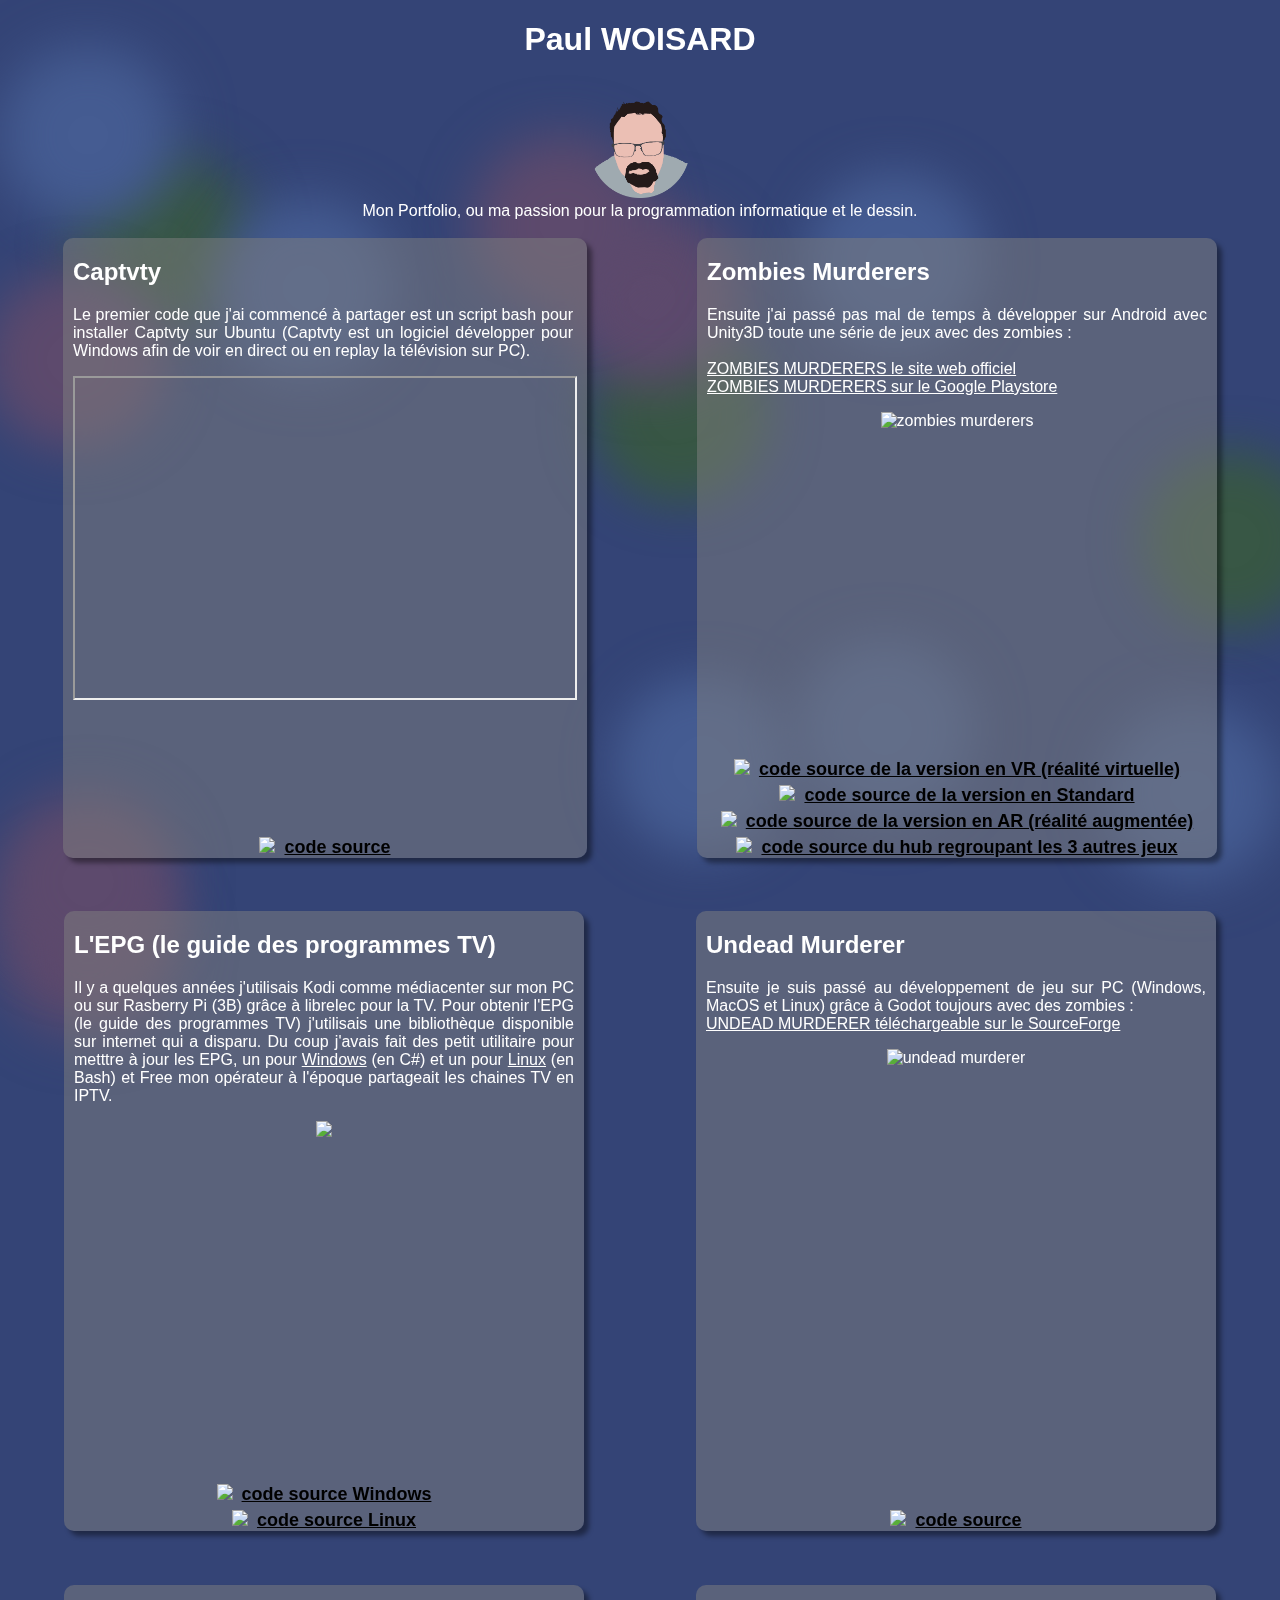
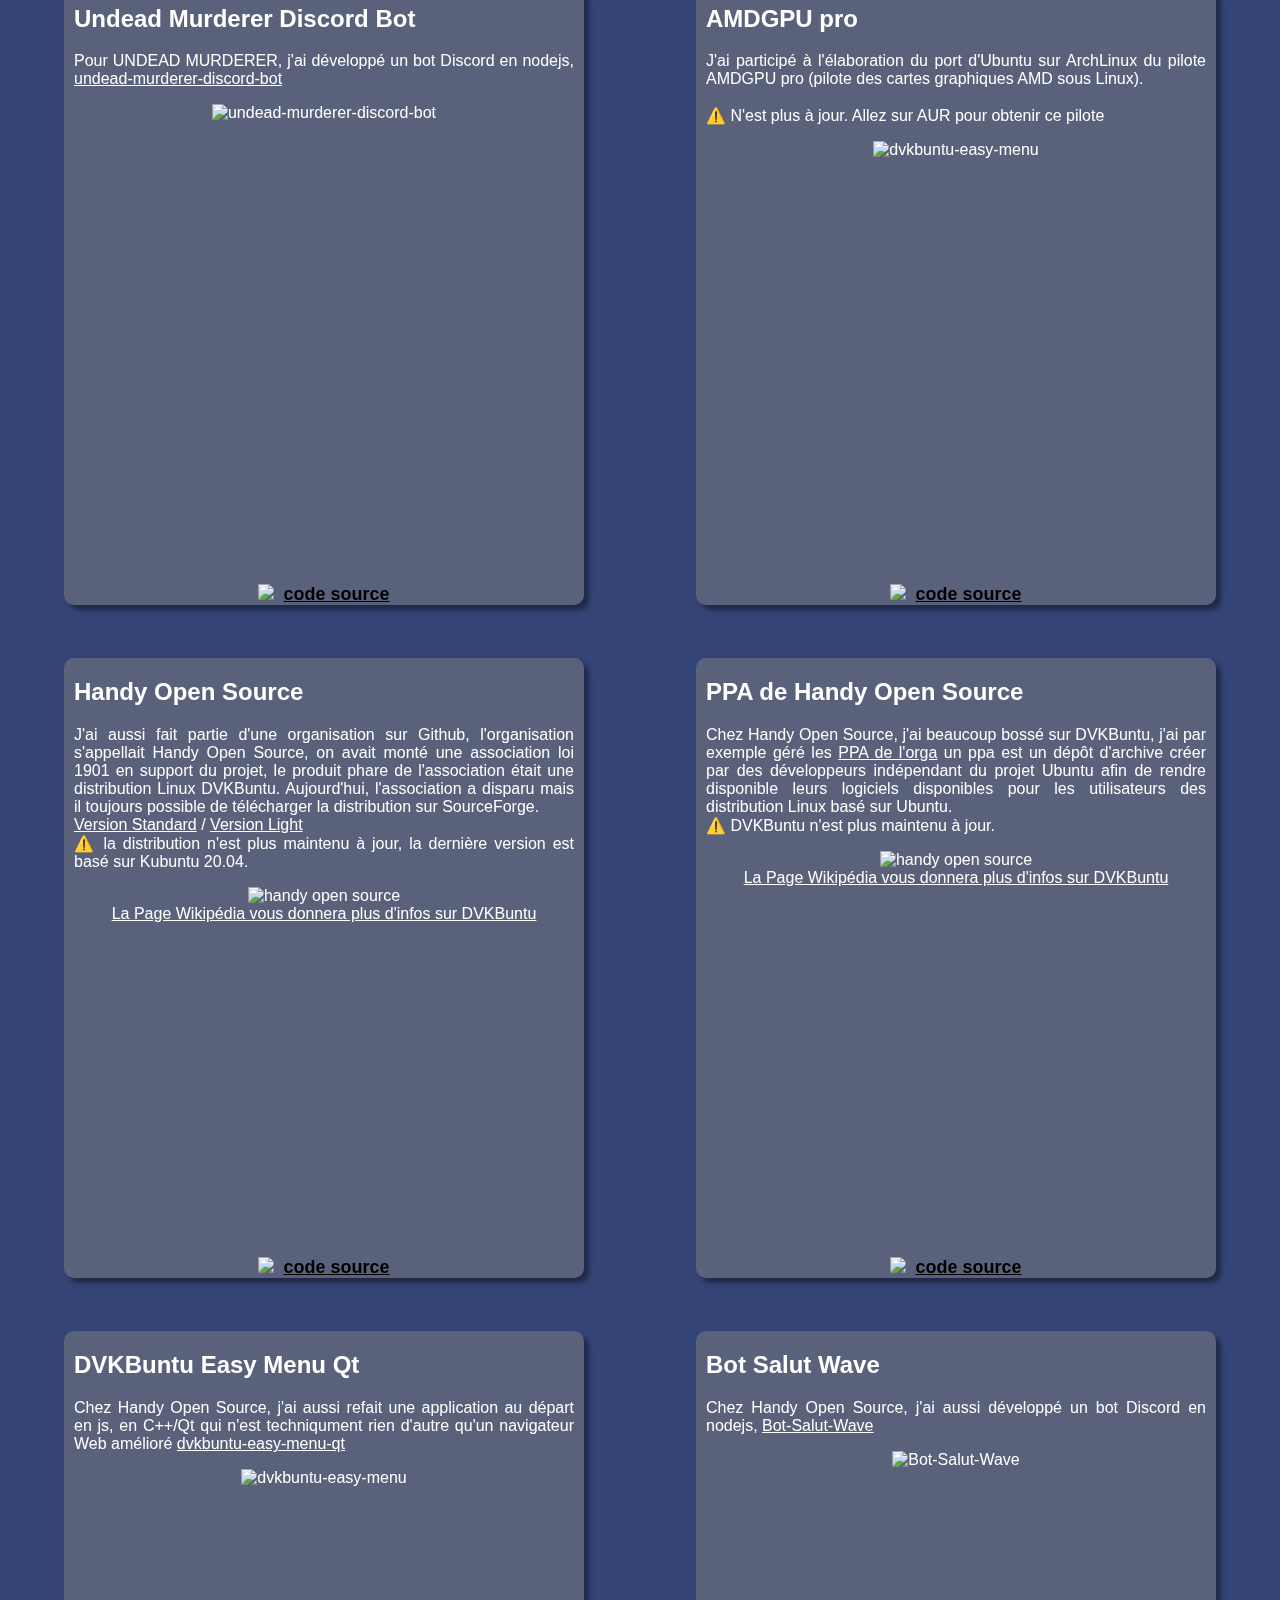
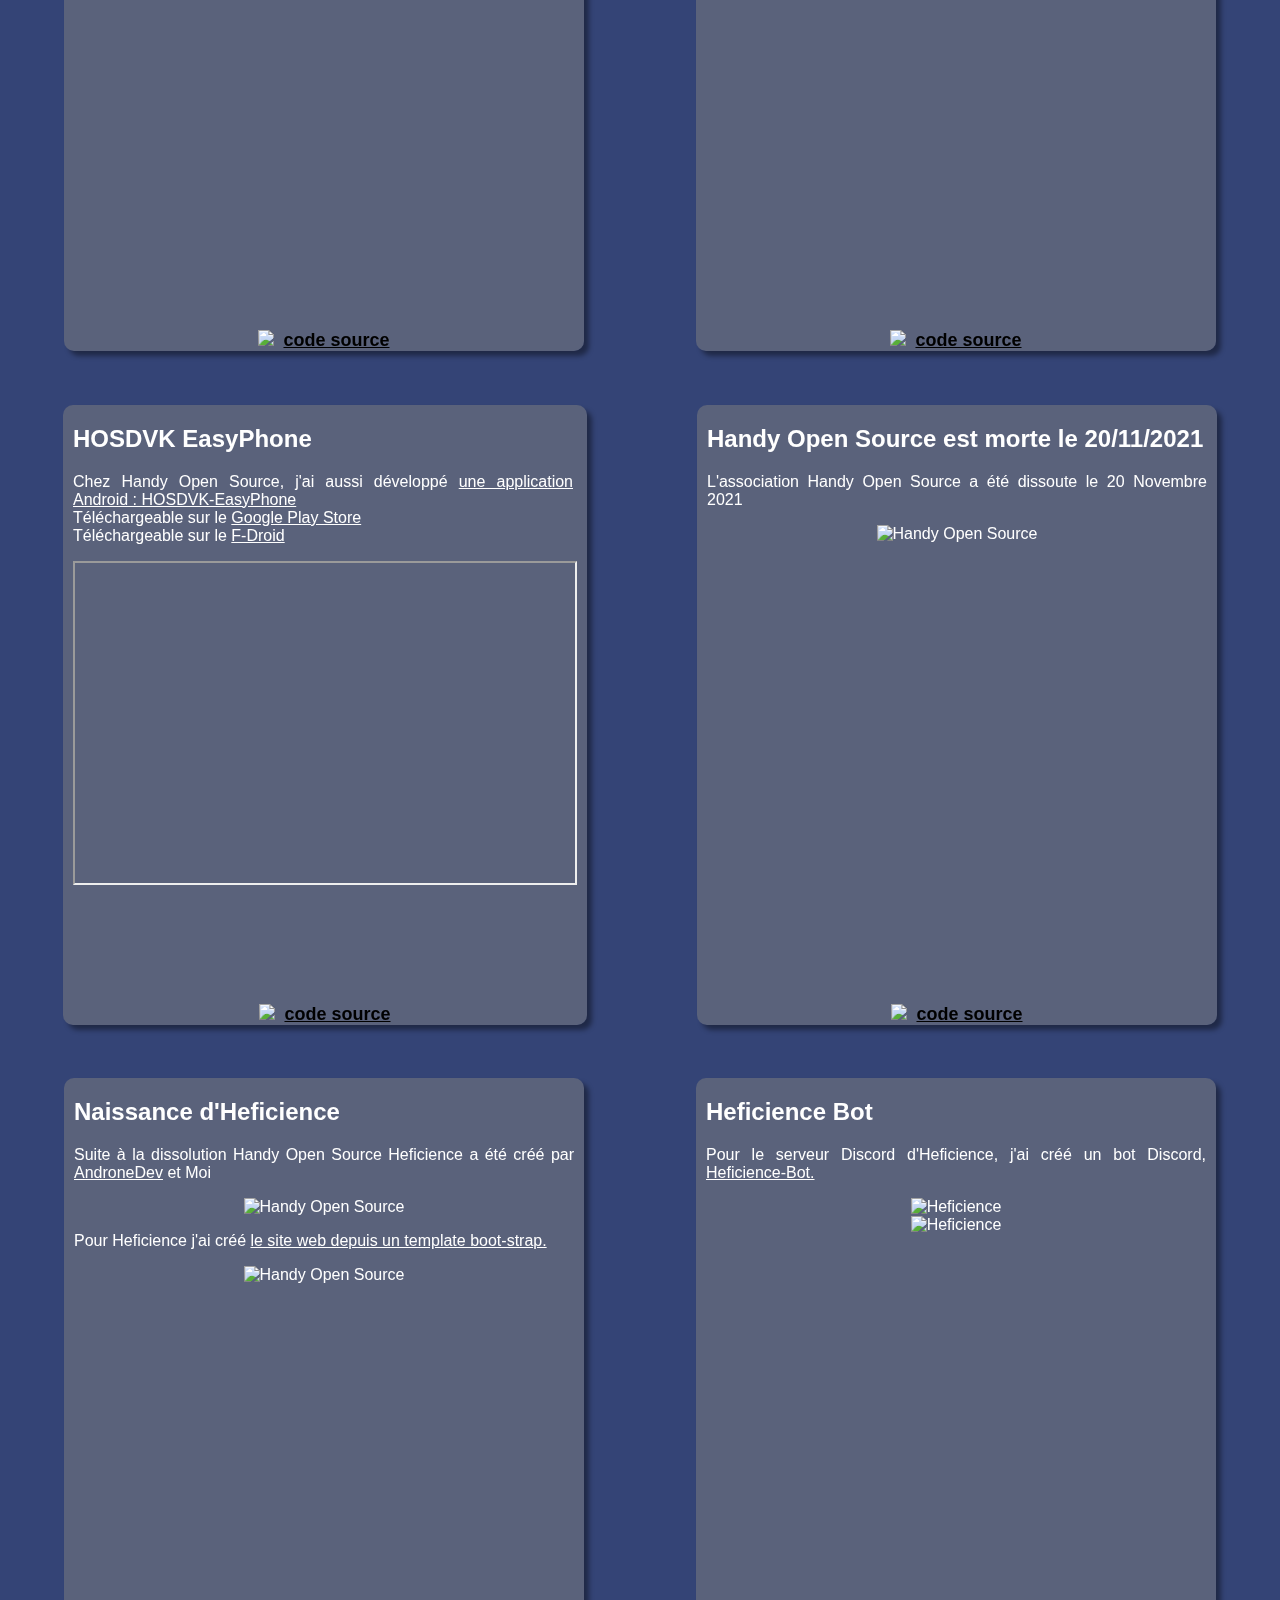
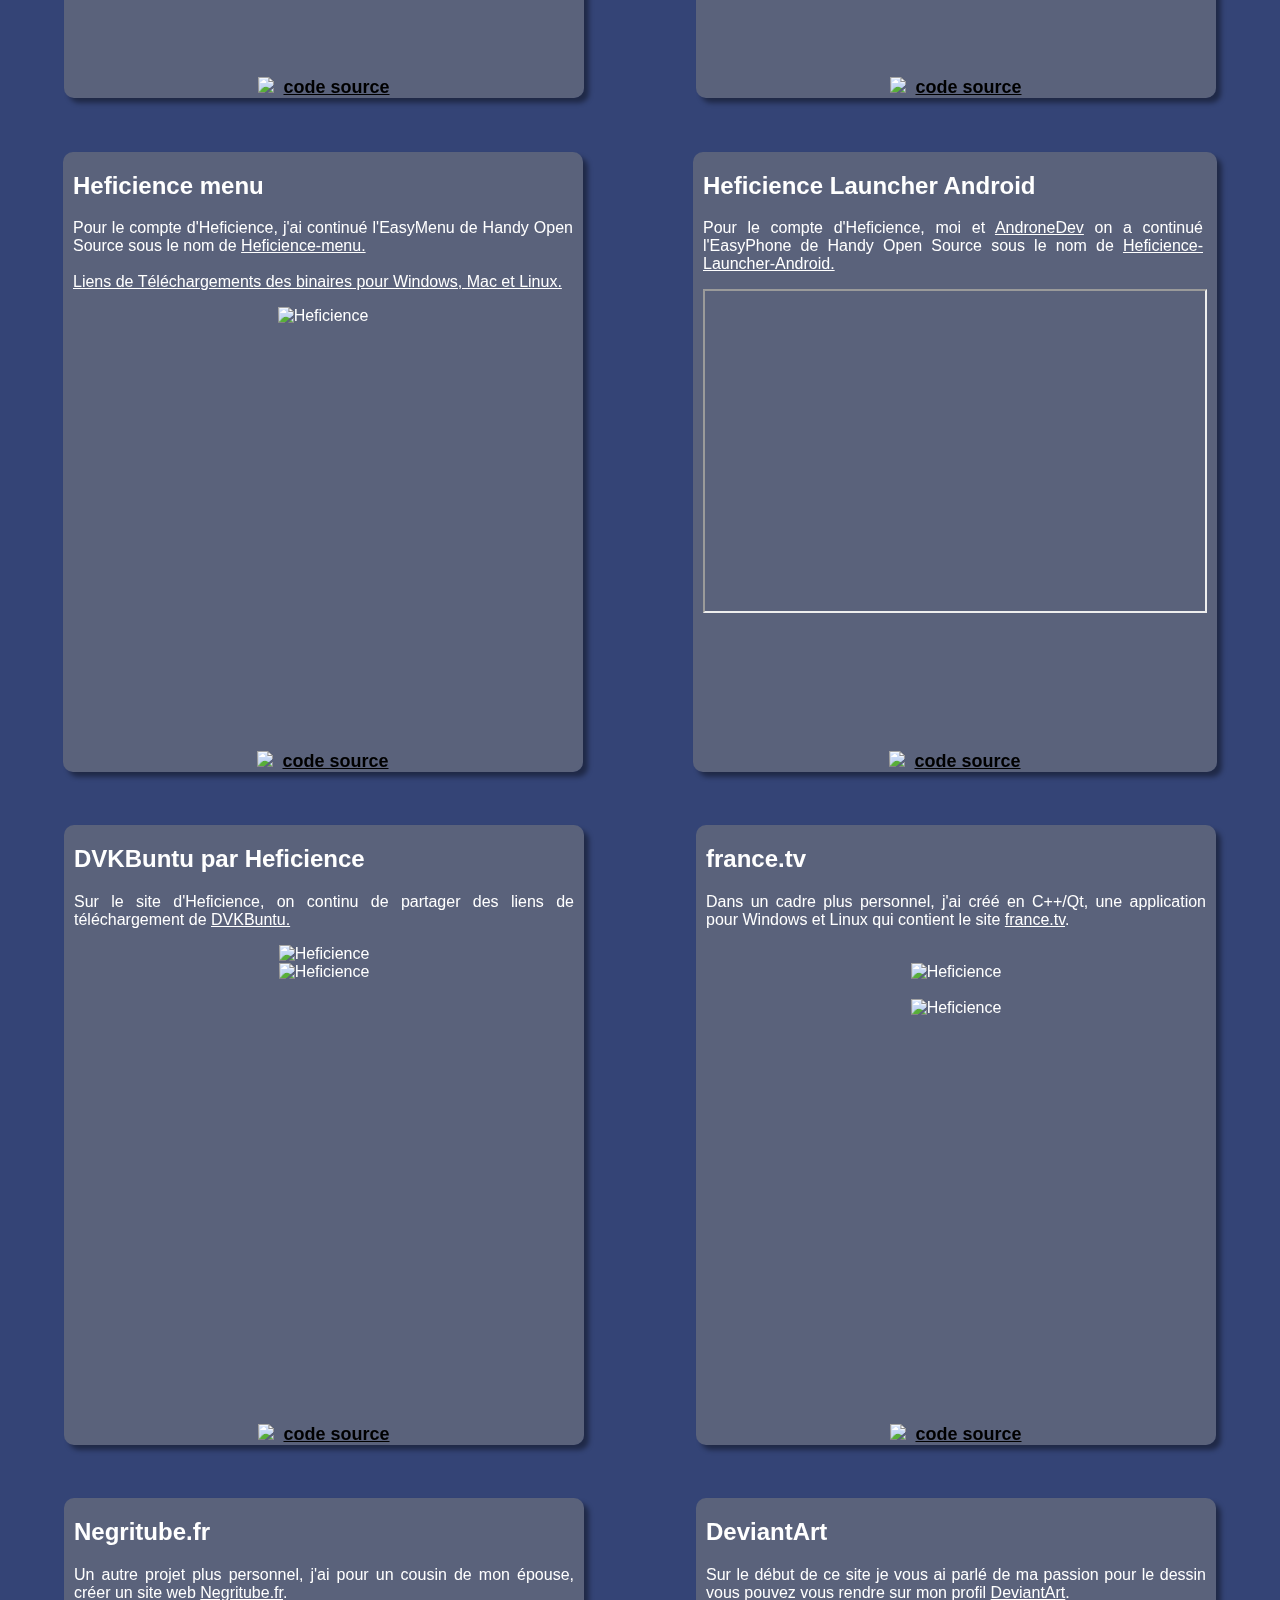
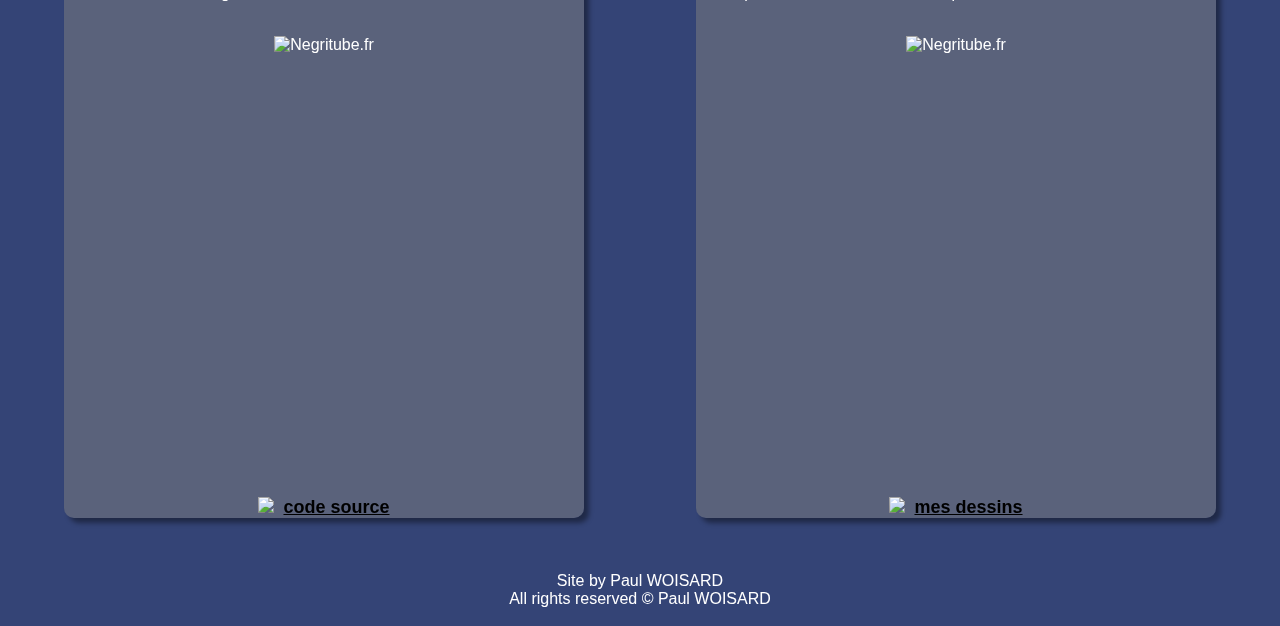
==== index.html @ 8d07e516 "Mise à Jour Reponsive" ====
<!DOCTYPE html>
<html>
  <head>
    <meta charset="utf-8">

    <!-- HTML Meta Tags -->
    <title>Mon portfolio !</title>
    <meta name="description" content="Découvrez mes passions.">
    <meta name="keywords" content="programmation" />
    <meta name="author" content="Paul WOISARD" />
    <meta name="theme-color" content="#1e3067" />

    <!-- Facebook Meta Tags -->
    <meta property="og:url" content="https://paulwoisard.fr/">
    <meta property="og:type" content="website">
    <meta property="og:title" content="Mon portfolio !">
    <meta property="og:description" content="Découvrez mes passions.">
    <meta property="og:image" content="https://paulluxwaffle.synology.me/Carte-og.png">

    <!-- Twitter Meta Tags -->
    <meta name="twitter:card" content="summary_large_image">
    <meta property="twitter:domain" content="paulwoisard.fr">
    <meta property="twitter:url" content="https://paulwoisard.fr/">
    <meta name="twitter:title" content="Mon portfolio !">
    <meta name="twitter:description" content="Découvrez mes passions.">
    <meta name="twitter:image" content="https://paulluxwaffle.synology.me/Carte-Twitter.png">

    <link rel="icon" type="image/png" href="assets/img/favicon.png" />
    <link href="assets/css/styles.css" rel="stylesheet" />
  </head>
  <body>
    <div class="mypage">
      <h1>Paul WOISARD</h1>
      <br>
      <img src="assets/img/favicon.png" alt="ma tête" width="100px" height="100px">
      <br>
      Mon Portfolio, ou ma passion pour la programmation informatique et le dessin.
      <br><br>
      <div class="element">
        <div class="under-element">
          <h2>Captvty</h2>
          <p>Le premier code que j'ai commencé à partager est un script bash pour installer Captvty sur Ubuntu
             (Captvty est un logiciel développer pour Windows afin de voir en direct ou en replay la télévision sur
             PC).
          </p>
          <iframe width="500" height="320" src="https://www.youtube.com/embed/a5CEMoGBehA"> </iframe>
          <div class="codesource">
            <a class="link-img-text" href="https://framagit.org/Paullux/captvty-script-installateur-pour-ubuntu" target="_blank">
              <img width="20px" src="https://framagit.org/uploads/-/system/appearance/header_logo/1/logo.svg">
              <div>
                code source
              </div>
            </a>
          </div>
        </div>
        <div class="under-element">
          <h2>Zombies Murderers</h2>
          <p>Ensuite j'ai passé pas mal de temps à développer sur Android avec Unity3D toute une série de jeux avec des zombies :
            <br>
            <br><a href="https://www.zombies-murderers.com/" target="_blank">ZOMBIES MURDERERS le site web officiel</a>
            <br><a href="https://play.google.com/store/apps/developer?id=Paullux+Waffle" target="_blank">ZOMBIES MURDERERS sur le Google Playstore</a>
          </p>
          <img width="500" src="https://www.zombies-murderers.com/images/pic02-01.jpg" alt="zombies murderers">
          <div class="codesource">
            <a class="link-img-text" href="https://framagit.org/Paullux/Zombies_Murderers_VR" target="_blank">
              <img width="20px" src="https://framagit.org/uploads/-/system/appearance/header_logo/1/logo.svg">
              <div>
                code source de la version en VR (réalité virtuelle)
              </div>
            </a>
            <a class="link-img-text" href="https://framagit.org/Paullux/Zombies_Murderers_Standard" target="_blank">
              <img width="20px" src="https://framagit.org/uploads/-/system/appearance/header_logo/1/logo.svg">
              <div>
                code source de la version en Standard
              </div>
            </a>
            <a class="link-img-text" href="https://framagit.org/Paullux/Zombies_Murderers_AR" target="_blank">
              <img width="20px" src="https://framagit.org/uploads/-/system/appearance/header_logo/1/logo.svg">
              <div>
                code source de la version en AR (réalité augmentée)
              </div>
            </a>
            <a class="link-img-text" href="https://framagit.org/Paullux/Zombies_Murderers_HUB" target="_blank">
              <img width="20px" src="https://framagit.org/uploads/-/system/appearance/header_logo/1/logo.svg">
              <div>
                code source du hub regroupant les 3 autres jeux
              </div>
            </a>
          </div>
        </div>
        <div class="under-element">
          <h2>L'EPG (le guide des programmes TV)</h2>
          <p>Il y a quelques années j'utilisais Kodi comme médiacenter sur mon PC ou sur Rasberry Pi (3B)
             grâce à librelec pour la TV. Pour obtenir l'EPG (le guide des programmes TV) j'utilisais une bibliothèque disponible sur internet qui a disparu.
             Du coup j'avais fait des petit utilitaire pour metttre à jour les EPG, un pour
             <a href="https://github.com/Paullux/Mise-jour-EPG-Windows" target="_blank">Windows</a> (en C#) et un pour
             <a href="https://github.com/Paullux/Mise-a-Jour-EPG-Linux" target="_blank">Linux</a> (en Bash)
              et Free mon opérateur à l'époque partageait les chaines TV en IPTV.
          </p>
          <img width="500" src="https://www.geekzone.fr/wp-content/uploads/2021/02/Kodi-IPTV.jpg"></img>
          <div class="codesource">
            <a class="link-img-text" href="https://github.com/Paullux/Mise-jour-EPG-Windows" target="_blank">
              <img width="20px" src="https://www.svgrepo.com/show/332084/github.svg">
              <div>
                code source Windows
              </div>
            </a>
            <a class="link-img-text" href="https://github.com/Paullux/Mise-a-Jour-EPG-Linux" target="_blank">
                <img width="20px" src="https://www.svgrepo.com/show/332084/github.svg">
                <div>
                  code source Linux
                </div>
            </a>
          </div>
        </div>
        <div class="under-element">
          <h2>Undead Murderer</h2>
          <p>Ensuite je suis passé au développement de jeu sur PC (Windows, MacOS et Linux) grâce à Godot toujours avec des zombies :
            <br><a href="https://sourceforge.net/projects/undead-murderer/files/latest/download" target="_blank">UNDEAD MURDERER téléchargeable sur le SourceForge</a>
          </p>
          <img width="500" src="https://framagit.org/Paullux/Undead_Murderer/raw/master/Images/ZombiesInNight.png" alt="undead murderer"></img>
          <div class="codesource">
            <a class="link-img-text" href="https://framagit.org/Paullux/undead-murderer---version-godot" target="_blank">
              <img width="20px" src="https://framagit.org/uploads/-/system/appearance/header_logo/1/logo.svg">
              <div>
                code source
              </div>
            </a>
          </div>
        </div>
        <div class="under-element">
          <h2>Undead Murderer Discord Bot</h2>
          <p>Pour UNDEAD MURDERER, j'ai développé un bot Discord en nodejs, <a href="https://github.com/Paullux/undead-murderer-discord-bot" target="_blank">undead-murderer-discord-bot</a>
          </p>
          <img width="500" src="https://camo.githubusercontent.com/5ff2768d8b76e44ec6e9a5849baa6f645c49b5c7ee5b465f94fc58f7aaeca00b/[base64]" alt="undead-murderer-discord-bot"></img>
          <div class="codesource">
            <a class="link-img-text" href="https://github.com/Paullux/undead-murderer-discord-bot" target="_blank">
              <img width="20px" src="https://www.svgrepo.com/show/332084/github.svg">
              <div>
                code source
              </div>
            </a>
          </div>
        </div>
        <div class="under-element">
          <h2>AMDGPU pro</h2>
          <p>J'ai participé à l'élaboration du port d'Ubuntu sur ArchLinux du pilote AMDGPU pro (pilote des cartes graphiques AMD sous Linux).
            <br><br>⚠️ N'est plus à jour. Allez sur AUR pour obtenir ce pilote
          </p>
          <img width="500" src="https://ubunlog.com/wp-content/uploads/2017/08/amdgpu-pro.jpg" alt="dvkbuntu-easy-menu"></img>
          <div class="codesource">
            <a class="link-img-text" href="https://github.com/Paullux/archlinux-amdgpu" target="_blank">
              <img width="20px" src="https://www.svgrepo.com/show/332084/github.svg">
              <div>
                code source
              </div>
            </a>
          </div>
        </div>
        <div class="under-element">
          <h2>Handy Open Source</h2>
          <p>J'ai aussi fait partie d'une organisation sur Github, l'organisation s'appellait Handy Open Source, on avait monté une association loi 1901 en support du projet, le produit phare de l'association était une distribution Linux DVKBuntu.
            Aujourd'hui, l'association a disparu mais il toujours possible de télécharger la distribution sur SourceForge.
            <br><a href="https://sourceforge.net/projects/dvkbuntu/" target="_blank">Version Standard</a>
             / <a href="https://sourceforge.net/projects/dvkbuntulight/" target="_blank">Version Light</a>
            <br>⚠️ la distribution n'est plus maintenu à jour, la dernière version est basé sur Kubuntu 20.04.
          </p>
          <img width="500" src="https://upload.wikimedia.org/wikipedia/commons/8/83/Bureau_de_Base.png" alt="handy open source"></img>
          <br><a href="https://fr.wikipedia.org/wiki/DVKBuntu" target="_blank">La Page Wikipédia vous donnera plus d'infos sur DVKBuntu</a>
          <div class="codesource">
            <a class="link-img-text" href="https://github.com/handyopensource" target="_blank">
              <img width="20px" src="https://www.svgrepo.com/show/332084/github.svg">
              <div>
                code source
              </div>
            </a>
          </div>
        </div>
        <div class="under-element">
          <h2>PPA de Handy Open Source</h2>
          <p>Chez Handy Open Source, j'ai beaucoup bossé sur DVKBuntu, j'ai par exemple géré les <a href="https://launchpad.net/~dvkbuntu/+archive/ubuntu/dvkbuntu-ppa-20.04" target="_blank">PPA de l'orga</a>
            un ppa est un dépôt d'archive créer par des développeurs indépendant du projet Ubuntu afin de rendre disponible leurs logiciels disponibles pour les utilisateurs des distribution Linux basé sur Ubuntu.
            <br>⚠️ DVKBuntu n'est plus maintenu à jour.
          </p>
          <img width="500" src="https://a.fsdn.com/con/app/proj/dvkbuntu/screenshots/Le%20Menu%20d%27Acceuil.png/max/max/1" alt="handy open source"></img>
          <br><a href="https://fr.wikipedia.org/wiki/DVKBuntu" target="_blank">La Page Wikipédia vous donnera plus d'infos sur DVKBuntu</a>
          <div class="codesource">
            <a class="link-img-text" href="https://github.com/handyopensource/dvkbuntu-ppa-1910" target="_blank">
              <img width="20px" src="https://www.svgrepo.com/show/332084/github.svg">
              <div>
                code source
              </div>
            </a>
          </div>
        </div>
        <div class="under-element">
          <h2>DVKBuntu Easy Menu Qt</h2>
          <p>Chez Handy Open Source, j'ai aussi refait une application au départ en js, en C++/Qt qui n'est techniqument rien d'autre qu'un navigateur Web amélioré <a href="https://github.com/Paullux/dvkbuntu-easy-menu-qt" alt="dvkbuntu-easy-menu">dvkbuntu-easy-menu-qt</a>
          </p>
          <img width="500" src="https://github.com/Paullux/dvkbuntu-easy-menu-qt/raw/main/Images/ImageDuMenu.png" alt="dvkbuntu-easy-menu"></img>
          <div class="codesource">
            <a class="link-img-text" href="https://github.com/Paullux/dvkbuntu-easy-menu-qt" target="_blank">
              <img width="20px" src="https://www.svgrepo.com/show/332084/github.svg">
              <div>
                code source
              </div>
            </a>
          </div>
        </div>
        <div class="under-element">
          <h2>Bot Salut Wave</h2>
          <p>Chez Handy Open Source, j'ai aussi développé un bot Discord en nodejs, <a href="https://github.com/handyopensource/Bot-Salut-Wave" target="_blank">Bot-Salut-Wave</a>
          </p>
          <img width="500" src="https://github.com/handyopensource/Bot-Salut-Wave/raw/main/Laurels_bot.png" alt="Bot-Salut-Wave"></img>
          <div class="codesource">
            <a class="link-img-text" href="https://github.com/handyopensource/Bot-Salut-Wave" target="_blank">
              <img width="20px" src="https://www.svgrepo.com/show/332084/github.svg">
              <div>
                code source
              </div>
            </a>
          </div>
        </div>
        <div class="under-element">
          <h2>HOSDVK EasyPhone</h2>
          <p>Chez Handy Open Source, j'ai aussi développé <a href="https://github.com/Paullux/HOSDVK-EasyPhone" target="_blank">une application Android : HOSDVK-EasyPhone</a>
            <br>Téléchargeable sur le <a href="https://play.google.com/store/apps/details?id=com.hos_dvk.easyphone.full" target="_blank">Google Play Store</a>
            <br>Téléchargeable sur le <a href="https://f-droid.org/packages/com.hos_dvk.easyphone.full/" target="_blank">F-Droid</a>
          </p>
          <iframe width="500" height="320" src="https://www.youtube.com/embed/5JRKCSUbZ9Y" alt="Bot-Salut-Wave"></iframe>
          <div class="codesource">
            <a class="link-img-text" href="https://github.com/Paullux/HOSDVK-EasyPhone" target="_blank">
              <img width="20px" src="https://www.svgrepo.com/show/332084/github.svg">
              <div>
                code source
              </div>
            </a>
          </div>
        </div>
        <div class="under-element">
          <h2>Handy Open Source est morte le 20/11/2021</h2>
          <p>L'association Handy Open Source a été dissoute le 20 Novembre 2021</p>
          <img width="320" src="https://avatars.githubusercontent.com/u/59876164?s=400&u=7f995726fc9bd7b9376cc1ebb200480628e5fe7e&v=4" alt="Handy Open Source"></img>
          <div class="codesource">
            <a class="link-img-text" href="https://github.com/handyopensource/" target="_blank">
              <img width="20px" src="https://www.svgrepo.com/show/332084/github.svg">
              <div>
                code source
              </div>
            </a>
          </div>
        </div>
        <div class="under-element">
          <h2>Naissance d'Heficience</h2>
          <p>Suite à la dissolution Handy Open Source Heficience a été créé par <a href="https://github.com/andronedev">AndroneDev</a> et Moi</p>
          <img width="280" src="https://user-images.githubusercontent.com/22844238/143687622-b0b46fc1-3ded-4ae1-acef-9207d053eedd.png" alt="Handy Open Source"></img>
          <p>Pour Heficience j'ai créé <a href="https://www.heficience.com/">le site web depuis un template boot-strap.</a></p>
          <img width="320" src="https://github.com/Heficience/heficience-site-web/raw/main/assets/img/PourReadMe.jpg" alt="Handy Open Source"></img>
          <div class="codesource">
            <a class="link-img-text" href="https://github.com/Heficience" target="_blank">
              <img width="20px" src="https://www.svgrepo.com/show/332084/github.svg">
              <div>
                code source
              </div>
            </a>
          </div>
        </div>
        <div class="under-element">
          <h2>Heficience Bot</h2>
          <p>Pour le serveur Discord d'Heficience, j'ai créé un bot Discord, <a href="https://www.heficience.com/">Heficience-Bot.</a></p>
          <img width="280" src="https://user-images.githubusercontent.com/22844238/143687622-b0b46fc1-3ded-4ae1-acef-9207d053eedd.png" alt="Heficience"></img>
          <br><img width="320" src="https://github.com/Heficience/Heficience-Bot/raw/main/Laurels_bot.png" alt="Heficience"></img>
          <div class="codesource">
            <a class="link-img-text" href="https://github.com/Heficience/Heficience-Bot" target="_blank">
              <img width="20px" src="https://www.svgrepo.com/show/332084/github.svg">
              <div>
                code source
              </div>
            </a>
          </div>
        </div>
        <div class="under-element">
          <h2>Heficience menu</h2>
          <p>Pour le compte d'Heficience, j'ai continué l'EasyMenu de Handy Open Source sous le nom de <a href="https://www.heficience.com/Heficience/Heficience-menu">Heficience-menu.</a>
            <br><br><a href="https://github.com/Heficience/Heficience-menu/releases/tag/4.20">Liens de Téléchargements des binaires pour Windows, Mac et Linux.</a>
          </p>
          <img width="500" src="https://github.com/Heficience/Heficience-menu/raw/main/Images/ImageDuMenu.png?width=1522&height=860" alt="Heficience"></img>
          <div class="codesource">
            <a class="link-img-text" href="https://github.com/Heficience/Heficience-menu" target="_blank">
              <img width="20px" src="https://www.svgrepo.com/show/332084/github.svg">
              <div>
                code source
              </div>
            </a>
          </div>
        </div>
        <div class="under-element">
          <h2>Heficience Launcher Android</h2>
          <p>Pour le compte d'Heficience, moi et <a href="https://androne.dev/">AndroneDev</a> on a continué l'EasyPhone de Handy Open Source sous le nom de <a href="https://github.com/Heficience/Heficience-Launcher-Android">Heficience-Launcher-Android.</a></p>
          <iframe width="500" height="320" src="https://paulluxwaffle.synology.me/heficience-android-phone.mp4" alt="Heficience"></iframe>
          <div class="codesource">
            <a class="link-img-text" href="https://github.com/Heficience/Heficience-Launcher-Android" target="_blank">
              <img width="20px" src="https://www.svgrepo.com/show/332084/github.svg">
              <div>
                code source
              </div>
            </a>
          </div>
        </div>
        <div class="under-element">
          <h2>DVKBuntu par Heficience</h2>
          <p>Sur le site d'Heficience, on continu de partager des liens de téléchargement de <a href="https://www.heficience.com/pages/reference.html#DVKBuntu">DVKBuntu.</a></p>
          <img width="380" src="https://paulluxwaffle.synology.me/DVKBUNTU.jpg" alt="Heficience"></img>
          <br><img width="380" src="https://a.fsdn.com/con/app/proj/dvkbuntu/screenshots/Bureau.png/max/max/1" alt="Heficience"></img>
          <div class="codesource">
            <a class="link-img-text" href="https://github.com/Heficience/Heficience-menu" target="_blank">
              <img width="20px" src="https://www.svgrepo.com/show/332084/github.svg">
              <div>
                code source
              </div>
            </a>
          </div>
        </div>
        <div class="under-element">
          <h2>france.tv</h2>
          <p>Dans un cadre plus personnel, j'ai créé en C++/Qt, une application pour Windows et Linux qui contient le site <a href="https://github.com/Paullux/FranceTV">france.tv</a>.</p>
          <br><img width="500" src="https://github.com/Paullux/FranceTV/raw/main/images/france-tv-white.svg" alt="Heficience"></img>
          <br><br><img width="500" src="https://github.com/Paullux/FranceTV/raw/main/images/Capture.png" alt="Heficience"></img>
          <div class="codesource">
            <a class="link-img-text" href="https://github.com/Paullux/FranceTV" target="_blank">
              <img width="20px" src="https://www.svgrepo.com/show/332084/github.svg">
              <div>
                code source
              </div>
            </a>
          </div>
        </div>
        <div class="under-element">
          <h2>Negritube.fr</h2>
          <p>Un autre projet plus personnel, j'ai pour un cousin de mon épouse, créer un site web <a href="https://negritube.fr">Negritube.fr</a>.</p>
          <br><img width="500" height="400px" src="https://negritube.fr/assets/img/Carte-Twitter.png" alt="Negritube.fr"></img>
          <div class="codesource">
            <a class="link-img-text" href="https://github.com/Paullux/Negritube.fr" target="_blank">
              <img width="20px" src="https://www.svgrepo.com/show/332084/github.svg">
              <div>
                code source
              </div>
            </a>
          </div>
        </div>
        <div class="under-element">
          <h2>DeviantArt</h2>
          <p>Sur le début de ce site je vous ai parlé de ma passion pour le dessin vous pouvez vous rendre sur mon profil <a href="https://www.deviantart.com/paulwoisard">DeviantArt</a>.</p>
          <br><img width="500" src="https://images-wixmp-ed30a86b8c4ca887773594c2.wixmp.com/f/bb10eb4e-696c-4a21-9954-bb2422729875/ddkr5ph-ff3d9edd-d325-4677-86f9-52cb1d9835b1.png?token=eyJ0eXAiOiJKV1QiLCJhbGciOiJIUzI1NiJ9.[base64].rpLLurEdtMXS7FPl_8sCwsJA7Lcfyw7TgZZriwLZEhQ" alt="Negritube.fr"></img>
          <div class="codesource">
            <a class="link-img-text" href="https://www.deviantart.com/paulwoisard" target="_blank">
              <img width="20px" src="https://upload.wikimedia.org/wikipedia/commons/3/36/DeviantArt_Logo2.svg">
              <div>
                mes dessins
              </div>
            </a>
          </div>
        </div>
      </div>
    </div>
    <footer>
      <br><br><br>
      Site by Paul WOISARD
      <br>All rights reserved © Paul WOISARD
    </footer>
    <div class="background">
      <span></span>
      <span></span>
      <span></span>
      <span></span>
      <span></span>
      <span></span>
      <span></span>
      <span></span>
      <span></span>
      <span></span>
      <span></span>
      <span></span>
      <span></span>
      <span></span>
      <span></span>
      <span></span>
      <span></span>
      <span></span>
      <span></span>
      <span></span>
    </div>
  </body>
</html>
---- assets/css/styles.css ----
body {
  background: rgba(30, 48, 103,.9);
  color: #fff;
  text-align: center;
  font-family: "Helvetica Neue", Helvetica, Arial, sans-serif;
}
.mypage {
  z-index: 1;
}
.element {
  display: flex;
  align-items: center;
  flex-flow: row wrap;
  justify-content:space-around;
  row-gap: 6ch;
}
.under-element {
  box-shadow: 5px 5px 5px rgba(0,0,0,.4);
  background-color: rgba(127,127,127,.5);
  border-radius: 10px;
  padding-left: 10px;
  padding-right: 10px;
  height: 620px;
  position:relative;
}
h2 {
  text-align: left;
}
p {
  width: 500px;
  text-align: justify;
}
a {
  color: #fff;
  text-decoration:underline;
}
a:visited {
  color: #fff;
  text-decoration: inherit;
}

.codesource {
  position:absolute;
  display: flex;
  flex-flow: column;
  bottom:0;
  left:0;
  right:0;
  gap: 5px;
}

.link-img-text {
  font-size: 18px;
  font-weight: bold;
  display: flex;
  flex-flow: row nowrap;
  column-gap: 5px;
  width: fit-content;
  margin-left:auto;
  margin-right:auto;
  color: #000 !important;
}

footer {
  text-align: center;
  height:100px;
}

@keyframes move {
    100% {
        transform: translate3d(0, 0, 1px) rotate(360deg);
    }
}

.background {
    width: 100vw;
    min-height: 100vh;
    top: 0;
    left: 0;
    position: fixed;
    z-index: -1;
}

.background span {
    width: 20vmin;
    height: 20vmin;
    border-radius: 20vmin;
    backface-visibility: hidden;
    position: absolute;
    animation: move;
    animation-duration: 45;
    animation-timing-function: linear;
    animation-iteration-count: infinite;
}


.background span:nth-child(0) {
    color: #5d4a6d;
    top: 29%;
    left: 30%;
    animation-duration: 15s;
    animation-delay: -20s;
    transform-origin: -10vw -21vh;
    box-shadow: 40vmin 0 5.428948421322606vmin currentColor;
}
.background span:nth-child(1) {
    color: #455c92;
    top: 75%;
    left: 76%;
    animation-duration: 20s;
    animation-delay: -10s;
    transform-origin: -3vw 1vh;
    box-shadow: -40vmin 0 5.229540445019192vmin currentColor;
}
.background span:nth-child(2) {
    color: #5d4a6d;
    top: 75%;
    left: 84%;
    animation-duration: 37s;
    animation-delay: -39s;
    transform-origin: 1vw 5vh;
    box-shadow: 40vmin 0 5.179104828199444vmin currentColor;
}
.background span:nth-child(3) {
    color: #5d4a6d;
    top: 95%;
    left: 28%;
    animation-duration: 33s;
    animation-delay: -11s;
    transform-origin: -8vw 7vh;
    box-shadow: -40vmin 0 5.894851931548671vmin currentColor;
}
.background span:nth-child(4) {
    color: #385745;
    top: 36%;
    left: 18%;
    animation-duration: 22s;
    animation-delay: -6s;
    transform-origin: 6vw 15vh;
    box-shadow: 40vmin 0 5.169992261521335vmin currentColor;
}
.background span:nth-child(5) {
    color: #385745;
    top: 17%;
    left: 34%;
    animation-duration: 47s;
    animation-delay: -12s;
    transform-origin: -20vw 9vh;
    box-shadow: -40vmin 0 5.8136920247018vmin currentColor;
}
.background span:nth-child(6) {
    color: #5d4a6d;
    top: 34%;
    left: 77%;
    animation-duration: 43s;
    animation-delay: -28s;
    transform-origin: -10vw -13vh;
    box-shadow: 40vmin 0 5.662453278512452vmin currentColor;
}
.background span:nth-child(7) {
    color: #385745;
    top: 50%;
    left: 61%;
    animation-duration: 21s;
    animation-delay: -50s;
    transform-origin: 22vw 6vh;
    box-shadow: 40vmin 0 5.289284614517125vmin currentColor;
}
.background span:nth-child(8) {
    color: #455c92;
    top: 71%;
    left: 34%;
    animation-duration: 18s;
    animation-delay: -16s;
    transform-origin: 17vw -7vh;
    box-shadow: 40vmin 0 5.475724096601161vmin currentColor;
}
.background span:nth-child(9) {
    color: #455c92;
    top: 72%;
    left: 7%;
    animation-duration: 33s;
    animation-delay: -31s;
    transform-origin: 23vw 22vh;
    box-shadow: -40vmin 0 5.703747715686548vmin currentColor;
}
.background span:nth-child(10) {
    color: #455c92;
    top: 78%;
    left: 58%;
    animation-duration: 24s;
    animation-delay: -38s;
    transform-origin: 16vw 2vh;
    box-shadow: 40vmin 0 5.770951935083779vmin currentColor;
}
.background span:nth-child(11) {
    color: #385745;
    top: 36%;
    left: 94%;
    animation-duration: 19s;
    animation-delay: -32s;
    transform-origin: 7vw 5vh;
    box-shadow: 40vmin 0 5.972619623339696vmin currentColor;
}
.background span:nth-child(12) {
    color: #5d4a6d;
    top: 23%;
    left: 72%;
    animation-duration: 48s;
    animation-delay: -45s;
    transform-origin: 12vw 4vh;
    box-shadow: -40vmin 0 5.658429206815516vmin currentColor;
}
.background span:nth-child(13) {
    color: #455c92;
    top: 22%;
    left: 45%;
    animation-duration: 41s;
    animation-delay: -18s;
    transform-origin: -24vw -18vh;
    box-shadow: -40vmin 0 5.670468155593069vmin currentColor;
}
.background span:nth-child(14) {
    color: #455c92;
    top: 5%;
    left: 28%;
    animation-duration: 14s;
    animation-delay: -13s;
    transform-origin: 21vw 19vh;
    box-shadow: -40vmin 0 5.864529360263337vmin currentColor;
}
.background span:nth-child(15) {
    color: #5d4a6d;
    top: 30%;
    left: 27%;
    animation-duration: 13s;
    animation-delay: -27s;
    transform-origin: -3vw -1vh;
    box-shadow: -40vmin 0 5.327795298815813vmin currentColor;
}
.background span:nth-child(16) {
    color: #5d4a6d;
    top: 15%;
    left: 65%;
    animation-duration: 40s;
    animation-delay: -43s;
    transform-origin: 11vw 25vh;
    box-shadow: -40vmin 0 5.773514573190397vmin currentColor;
}
.background span:nth-child(17) {
    color: #5d4a6d;
    top: 88%;
    left: 28%;
    animation-duration: 25s;
    animation-delay: -11s;
    transform-origin: 16vw -3vh;
    box-shadow: -40vmin 0 5.52997818230264vmin currentColor;
}
.background span:nth-child(18) {
    color: #5d4a6d;
    top: 27%;
    left: 3%;
    animation-duration: 40s;
    animation-delay: -38s;
    transform-origin: 1vw 12vh;
    box-shadow: -40vmin 0 5.787045592485649vmin currentColor;
}
.background span:nth-child(19) {
    color: #455c92;
    top: 19%;
    left: 91%;
    animation-duration: 11s;
    animation-delay: -40s;
    transform-origin: 5vw -5vh;
    box-shadow: -40vmin 0 5.260421957181702vmin currentColor;
}

@media screen and (max-width: 1084px) {
  body {
    font-size: 48px;
  }
  p {
    width: 90vw;
    text-align: justify;
    font-size: 48px;
  }
  .under-element {
    height: 1800px;
    width: 90vw;
    box-shadow: 12px 12px 12px rgba(0,0,0,.4);
    border-radius: 20px;
  }
  .under-element img {
    width: 95% !important;
  }
  .under-element iframe {
    width: 95% !important;
    height : 28%;
  }
  .link-img-text {
    font-size: 48px !important;
    padding-bottom: 10px;
  }
  .link-img-text img {
    width: 48px !important;
  }

}
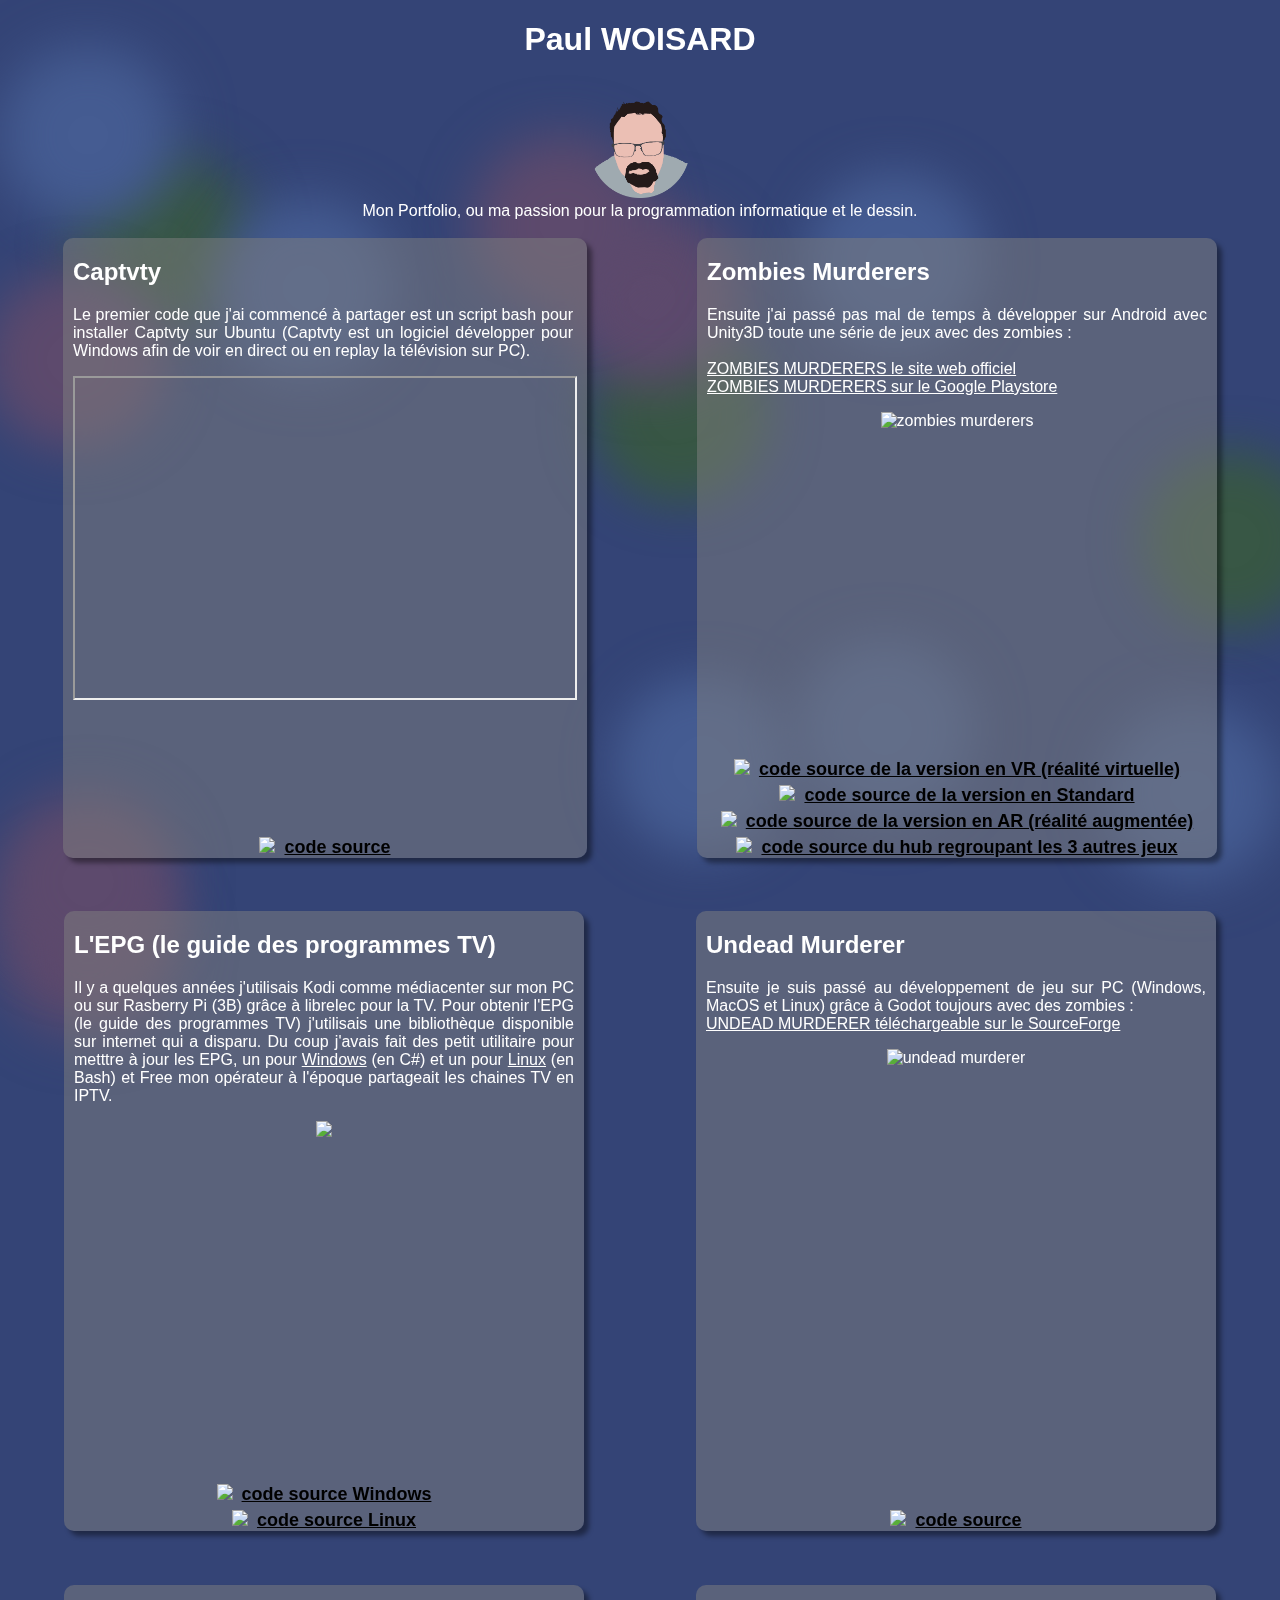
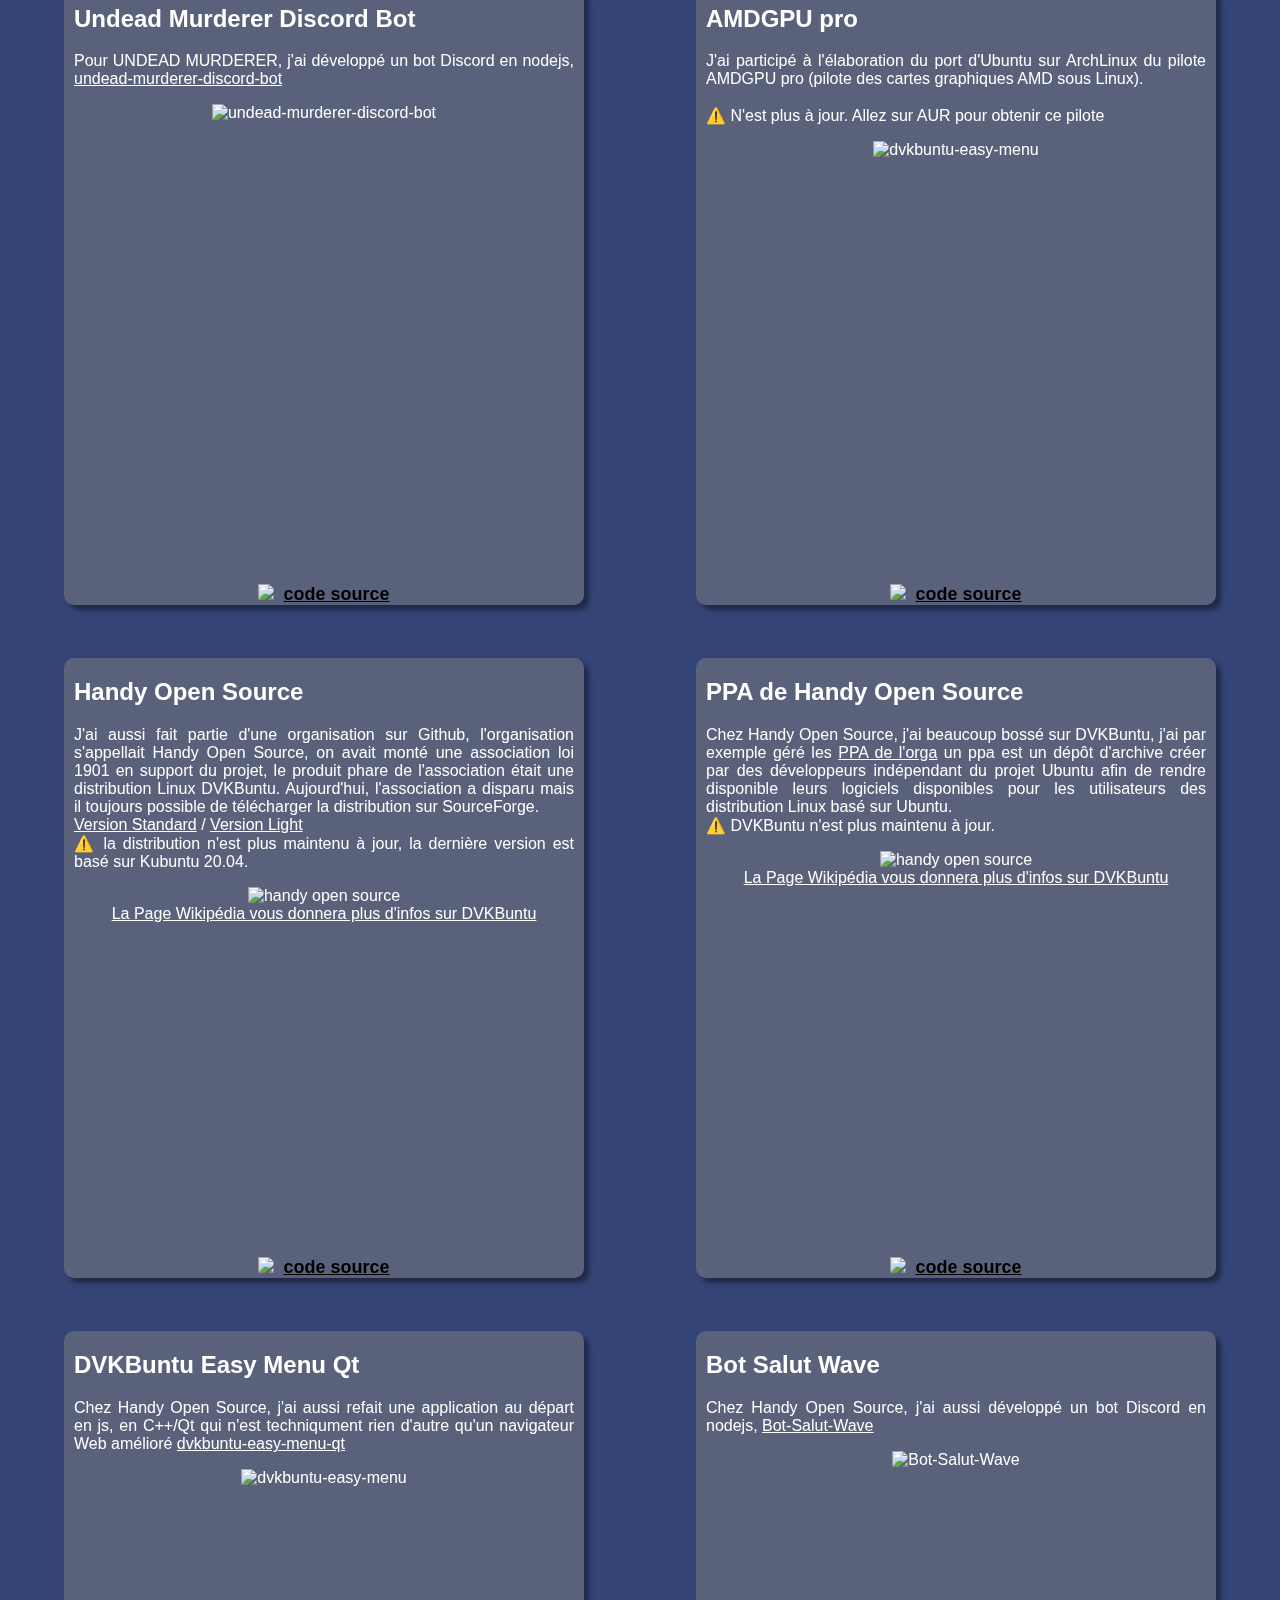
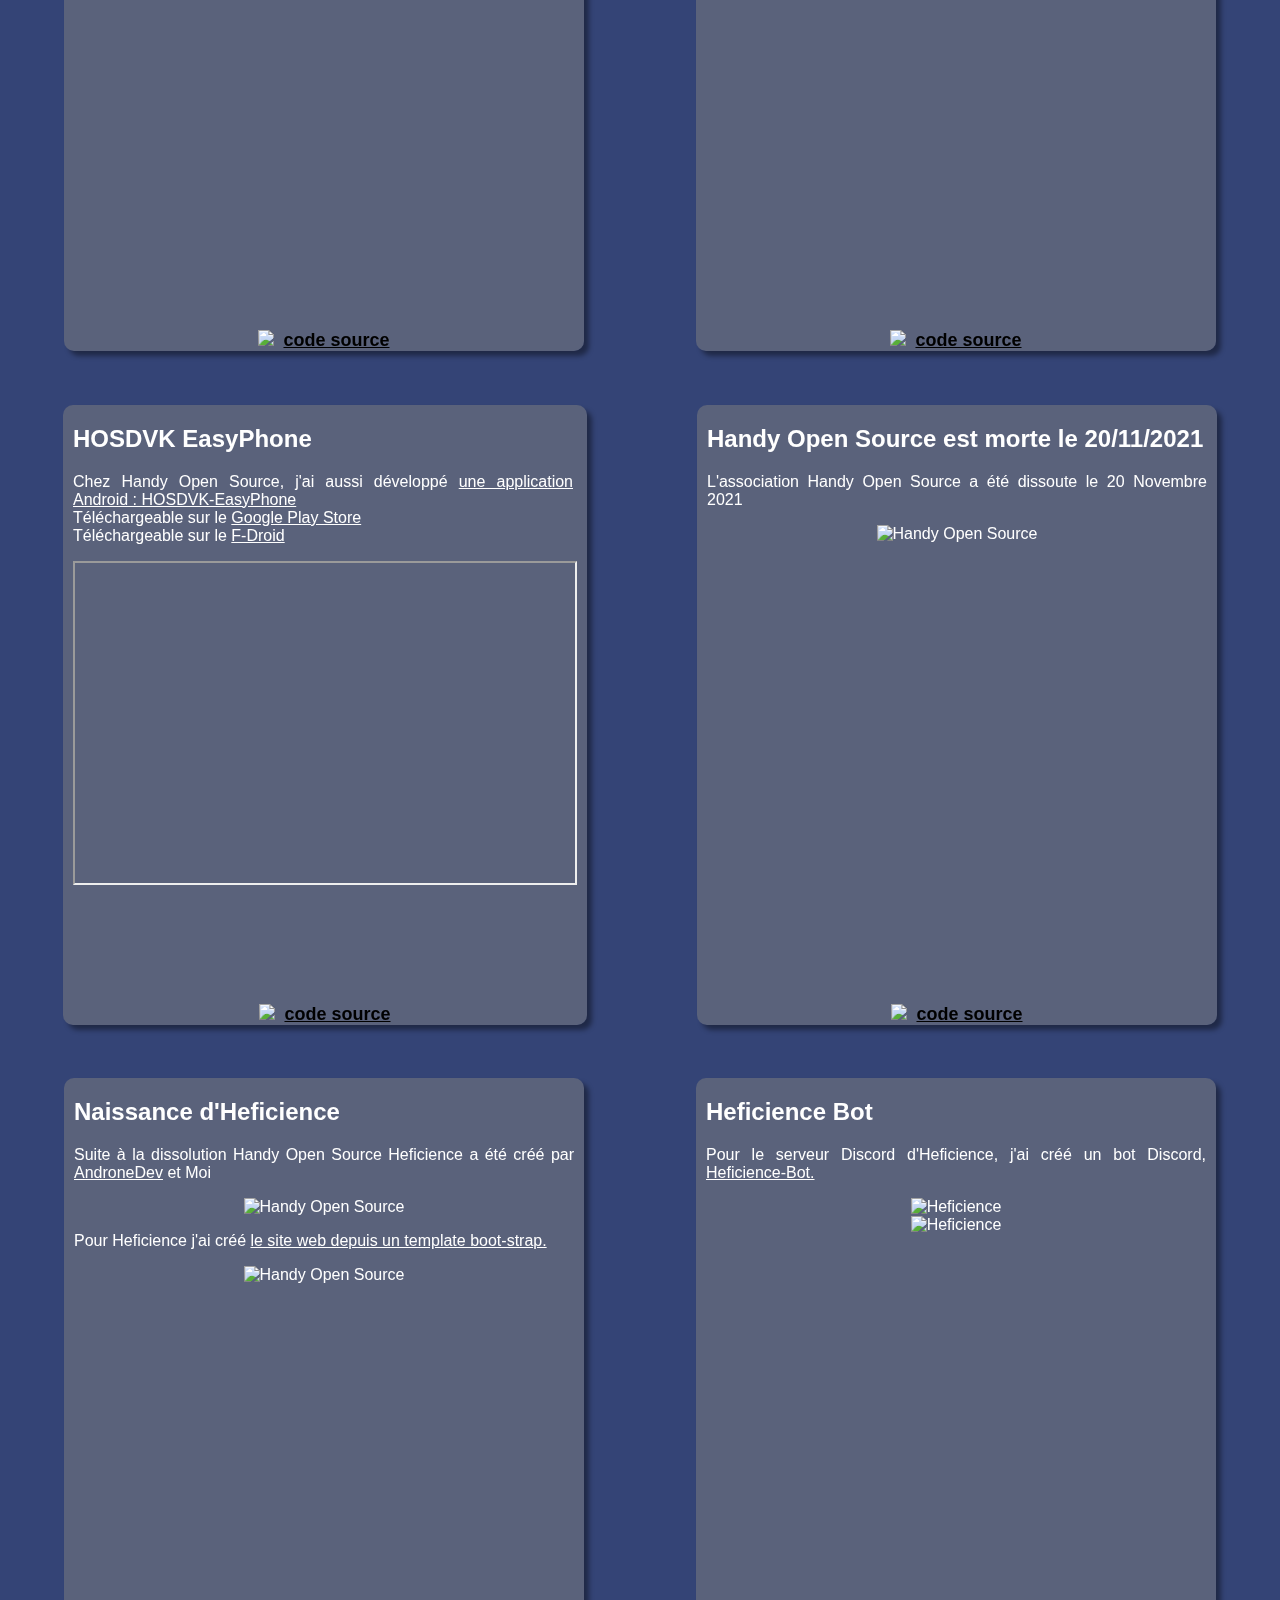
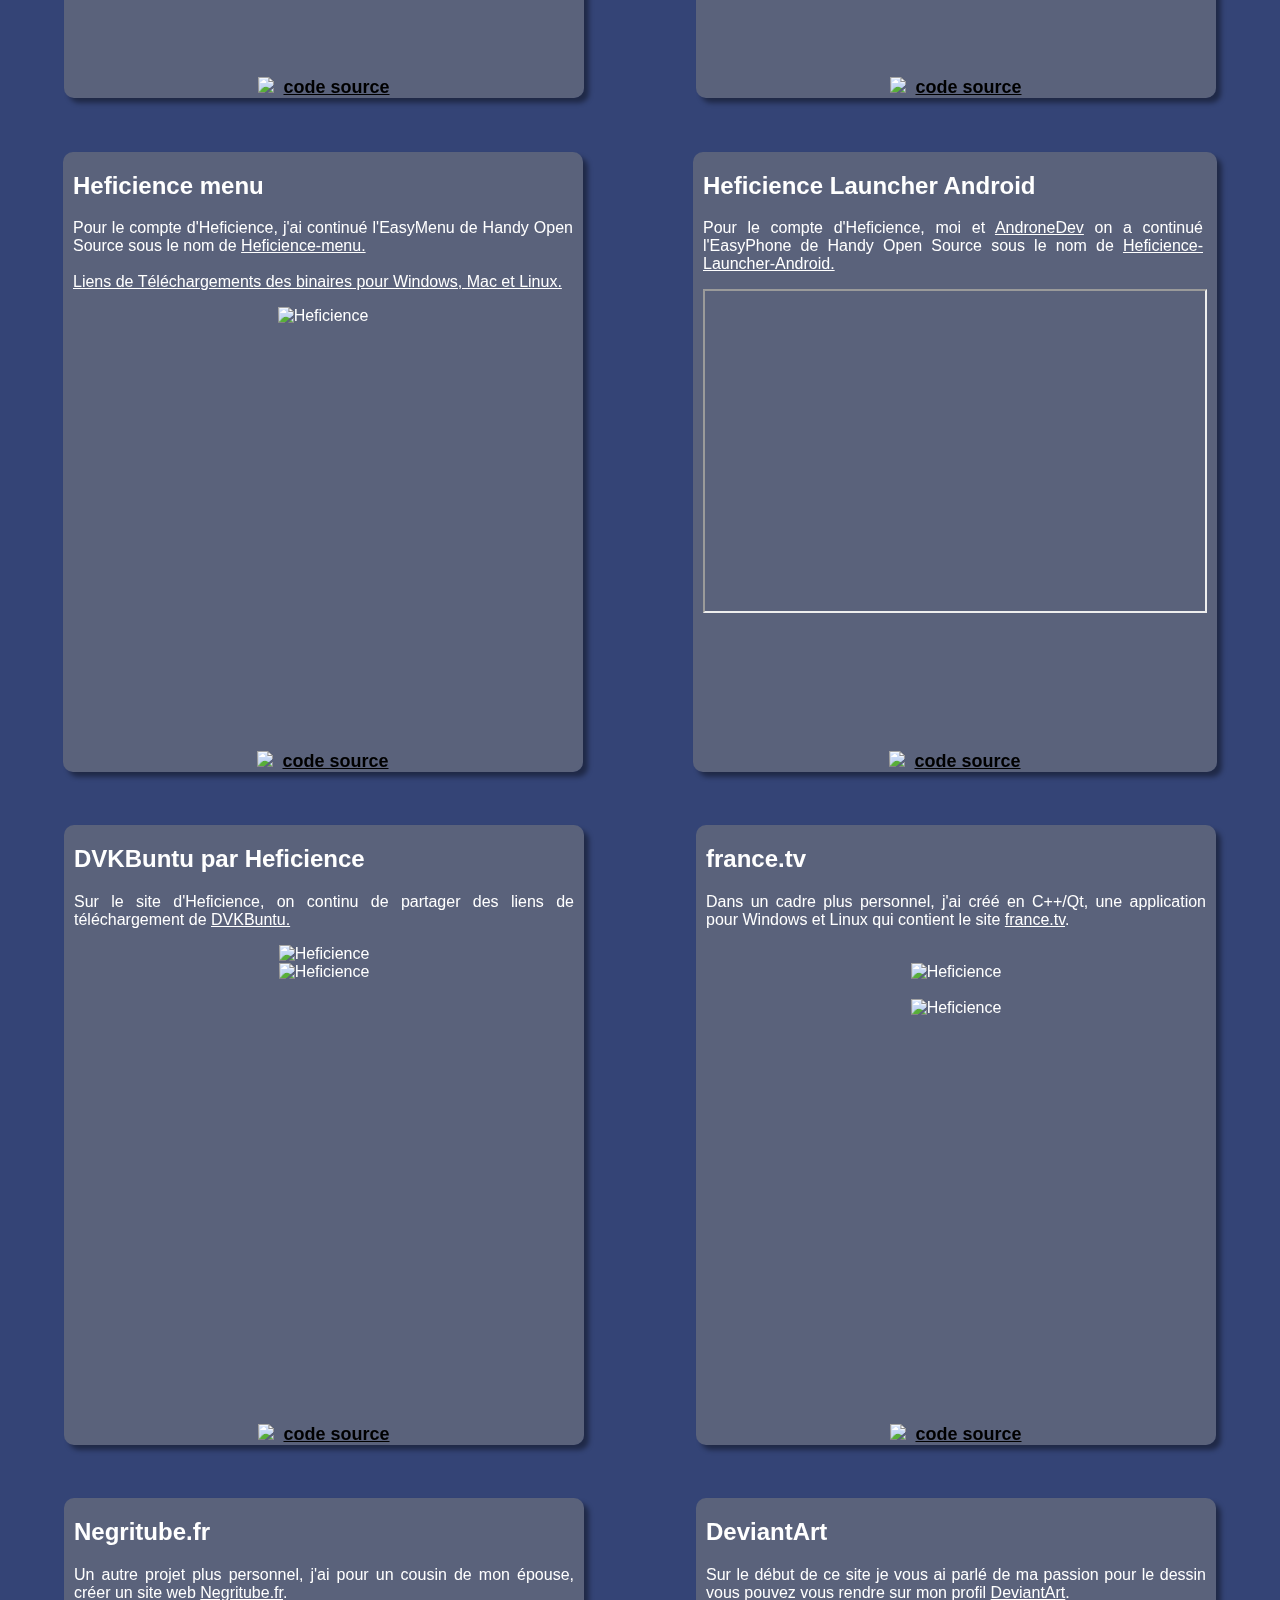
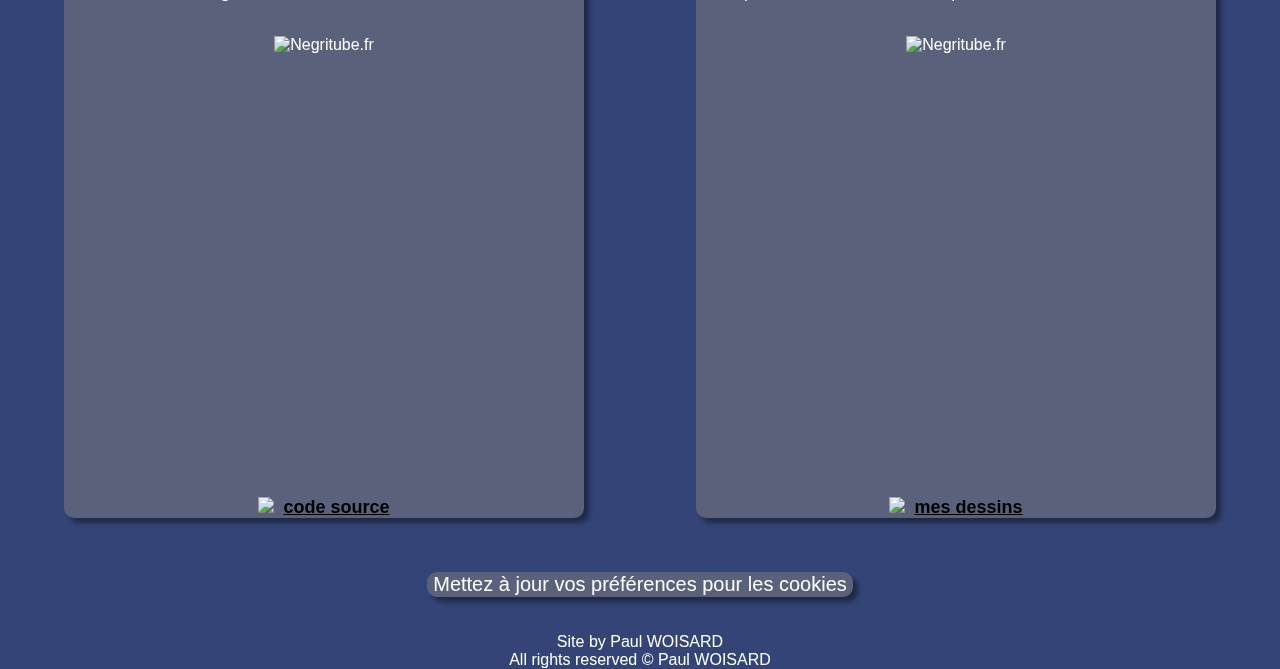
==== commit 1d891d1d: "add Google Analytics and RGPD" ====
--- a/index.html
+++ b/index.html
@@ -1,394 +1,416 @@
 <!DOCTYPE html>
 <html>
-  <head>
-    <meta charset="utf-8">
-
-    <!-- HTML Meta Tags -->
-    <title>Mon portfolio !</title>
-    <meta name="description" content="Découvrez mes passions.">
-    <meta name="keywords" content="programmation" />
-    <meta name="author" content="Paul WOISARD" />
-    <meta name="theme-color" content="#1e3067" />
-
-    <!-- Facebook Meta Tags -->
-    <meta property="og:url" content="https://paulwoisard.fr/">
-    <meta property="og:type" content="website">
-    <meta property="og:title" content="Mon portfolio !">
-    <meta property="og:description" content="Découvrez mes passions.">
-    <meta property="og:image" content="https://paulluxwaffle.synology.me/Carte-og.png">
-
-    <!-- Twitter Meta Tags -->
-    <meta name="twitter:card" content="summary_large_image">
-    <meta property="twitter:domain" content="paulwoisard.fr">
-    <meta property="twitter:url" content="https://paulwoisard.fr/">
-    <meta name="twitter:title" content="Mon portfolio !">
-    <meta name="twitter:description" content="Découvrez mes passions.">
-    <meta name="twitter:image" content="https://paulluxwaffle.synology.me/Carte-Twitter.png">
-
-    <link rel="icon" type="image/png" href="assets/img/favicon.png" />
-    <link href="assets/css/styles.css" rel="stylesheet" />
-  </head>
-  <body>
-    <div class="mypage">
-      <h1>Paul WOISARD</h1>
-      <br>
-      <img src="assets/img/favicon.png" alt="ma tête" width="100px" height="100px">
-      <br>
-      Mon Portfolio, ou ma passion pour la programmation informatique et le dessin.
-      <br><br>
-      <div class="element">
-        <div class="under-element">
-          <h2>Captvty</h2>
-          <p>Le premier code que j'ai commencé à partager est un script bash pour installer Captvty sur Ubuntu
-             (Captvty est un logiciel développer pour Windows afin de voir en direct ou en replay la télévision sur
-             PC).
-          </p>
-          <iframe width="500" height="320" src="https://www.youtube.com/embed/a5CEMoGBehA"> </iframe>
-          <div class="codesource">
-            <a class="link-img-text" href="https://framagit.org/Paullux/captvty-script-installateur-pour-ubuntu" target="_blank">
-              <img width="20px" src="https://framagit.org/uploads/-/system/appearance/header_logo/1/logo.svg">
-              <div>
-                code source
-              </div>
-            </a>
-          </div>
-        </div>
-        <div class="under-element">
-          <h2>Zombies Murderers</h2>
-          <p>Ensuite j'ai passé pas mal de temps à développer sur Android avec Unity3D toute une série de jeux avec des zombies :
-            <br>
-            <br><a href="https://www.zombies-murderers.com/" target="_blank">ZOMBIES MURDERERS le site web officiel</a>
-            <br><a href="https://play.google.com/store/apps/developer?id=Paullux+Waffle" target="_blank">ZOMBIES MURDERERS sur le Google Playstore</a>
-          </p>
-          <img width="500" src="https://www.zombies-murderers.com/images/pic02-01.jpg" alt="zombies murderers">
-          <div class="codesource">
-            <a class="link-img-text" href="https://framagit.org/Paullux/Zombies_Murderers_VR" target="_blank">
-              <img width="20px" src="https://framagit.org/uploads/-/system/appearance/header_logo/1/logo.svg">
-              <div>
-                code source de la version en VR (réalité virtuelle)
-              </div>
-            </a>
-            <a class="link-img-text" href="https://framagit.org/Paullux/Zombies_Murderers_Standard" target="_blank">
-              <img width="20px" src="https://framagit.org/uploads/-/system/appearance/header_logo/1/logo.svg">
-              <div>
-                code source de la version en Standard
-              </div>
-            </a>
-            <a class="link-img-text" href="https://framagit.org/Paullux/Zombies_Murderers_AR" target="_blank">
-              <img width="20px" src="https://framagit.org/uploads/-/system/appearance/header_logo/1/logo.svg">
-              <div>
-                code source de la version en AR (réalité augmentée)
-              </div>
-            </a>
-            <a class="link-img-text" href="https://framagit.org/Paullux/Zombies_Murderers_HUB" target="_blank">
-              <img width="20px" src="https://framagit.org/uploads/-/system/appearance/header_logo/1/logo.svg">
-              <div>
-                code source du hub regroupant les 3 autres jeux
-              </div>
-            </a>
-          </div>
-        </div>
-        <div class="under-element">
-          <h2>L'EPG (le guide des programmes TV)</h2>
-          <p>Il y a quelques années j'utilisais Kodi comme médiacenter sur mon PC ou sur Rasberry Pi (3B)
-             grâce à librelec pour la TV. Pour obtenir l'EPG (le guide des programmes TV) j'utilisais une bibliothèque disponible sur internet qui a disparu.
-             Du coup j'avais fait des petit utilitaire pour metttre à jour les EPG, un pour
-             <a href="https://github.com/Paullux/Mise-jour-EPG-Windows" target="_blank">Windows</a> (en C#) et un pour
-             <a href="https://github.com/Paullux/Mise-a-Jour-EPG-Linux" target="_blank">Linux</a> (en Bash)
-              et Free mon opérateur à l'époque partageait les chaines TV en IPTV.
-          </p>
-          <img width="500" src="https://www.geekzone.fr/wp-content/uploads/2021/02/Kodi-IPTV.jpg"></img>
-          <div class="codesource">
-            <a class="link-img-text" href="https://github.com/Paullux/Mise-jour-EPG-Windows" target="_blank">
-              <img width="20px" src="https://www.svgrepo.com/show/332084/github.svg">
-              <div>
-                code source Windows
-              </div>
-            </a>
-            <a class="link-img-text" href="https://github.com/Paullux/Mise-a-Jour-EPG-Linux" target="_blank">
-                <img width="20px" src="https://www.svgrepo.com/show/332084/github.svg">
-                <div>
-                  code source Linux
-                </div>
-            </a>
-          </div>
-        </div>
-        <div class="under-element">
-          <h2>Undead Murderer</h2>
-          <p>Ensuite je suis passé au développement de jeu sur PC (Windows, MacOS et Linux) grâce à Godot toujours avec des zombies :
-            <br><a href="https://sourceforge.net/projects/undead-murderer/files/latest/download" target="_blank">UNDEAD MURDERER téléchargeable sur le SourceForge</a>
-          </p>
-          <img width="500" src="https://framagit.org/Paullux/Undead_Murderer/raw/master/Images/ZombiesInNight.png" alt="undead murderer"></img>
-          <div class="codesource">
-            <a class="link-img-text" href="https://framagit.org/Paullux/undead-murderer---version-godot" target="_blank">
-              <img width="20px" src="https://framagit.org/uploads/-/system/appearance/header_logo/1/logo.svg">
-              <div>
-                code source
-              </div>
-            </a>
-          </div>
-        </div>
-        <div class="under-element">
-          <h2>Undead Murderer Discord Bot</h2>
-          <p>Pour UNDEAD MURDERER, j'ai développé un bot Discord en nodejs, <a href="https://github.com/Paullux/undead-murderer-discord-bot" target="_blank">undead-murderer-discord-bot</a>
-          </p>
-          <img width="500" src="https://camo.githubusercontent.com/5ff2768d8b76e44ec6e9a5849baa6f645c49b5c7ee5b465f94fc58f7aaeca00b/[base64]" alt="undead-murderer-discord-bot"></img>
-          <div class="codesource">
-            <a class="link-img-text" href="https://github.com/Paullux/undead-murderer-discord-bot" target="_blank">
-              <img width="20px" src="https://www.svgrepo.com/show/332084/github.svg">
-              <div>
-                code source
-              </div>
-            </a>
-          </div>
-        </div>
-        <div class="under-element">
-          <h2>AMDGPU pro</h2>
-          <p>J'ai participé à l'élaboration du port d'Ubuntu sur ArchLinux du pilote AMDGPU pro (pilote des cartes graphiques AMD sous Linux).
-            <br><br>⚠️ N'est plus à jour. Allez sur AUR pour obtenir ce pilote
-          </p>
-          <img width="500" src="https://ubunlog.com/wp-content/uploads/2017/08/amdgpu-pro.jpg" alt="dvkbuntu-easy-menu"></img>
-          <div class="codesource">
-            <a class="link-img-text" href="https://github.com/Paullux/archlinux-amdgpu" target="_blank">
-              <img width="20px" src="https://www.svgrepo.com/show/332084/github.svg">
-              <div>
-                code source
-              </div>
-            </a>
-          </div>
-        </div>
-        <div class="under-element">
-          <h2>Handy Open Source</h2>
-          <p>J'ai aussi fait partie d'une organisation sur Github, l'organisation s'appellait Handy Open Source, on avait monté une association loi 1901 en support du projet, le produit phare de l'association était une distribution Linux DVKBuntu.
-            Aujourd'hui, l'association a disparu mais il toujours possible de télécharger la distribution sur SourceForge.
-            <br><a href="https://sourceforge.net/projects/dvkbuntu/" target="_blank">Version Standard</a>
-             / <a href="https://sourceforge.net/projects/dvkbuntulight/" target="_blank">Version Light</a>
-            <br>⚠️ la distribution n'est plus maintenu à jour, la dernière version est basé sur Kubuntu 20.04.
-          </p>
-          <img width="500" src="https://upload.wikimedia.org/wikipedia/commons/8/83/Bureau_de_Base.png" alt="handy open source"></img>
-          <br><a href="https://fr.wikipedia.org/wiki/DVKBuntu" target="_blank">La Page Wikipédia vous donnera plus d'infos sur DVKBuntu</a>
-          <div class="codesource">
-            <a class="link-img-text" href="https://github.com/handyopensource" target="_blank">
-              <img width="20px" src="https://www.svgrepo.com/show/332084/github.svg">
-              <div>
-                code source
-              </div>
-            </a>
-          </div>
-        </div>
-        <div class="under-element">
-          <h2>PPA de Handy Open Source</h2>
-          <p>Chez Handy Open Source, j'ai beaucoup bossé sur DVKBuntu, j'ai par exemple géré les <a href="https://launchpad.net/~dvkbuntu/+archive/ubuntu/dvkbuntu-ppa-20.04" target="_blank">PPA de l'orga</a>
-            un ppa est un dépôt d'archive créer par des développeurs indépendant du projet Ubuntu afin de rendre disponible leurs logiciels disponibles pour les utilisateurs des distribution Linux basé sur Ubuntu.
-            <br>⚠️ DVKBuntu n'est plus maintenu à jour.
-          </p>
-          <img width="500" src="https://a.fsdn.com/con/app/proj/dvkbuntu/screenshots/Le%20Menu%20d%27Acceuil.png/max/max/1" alt="handy open source"></img>
-          <br><a href="https://fr.wikipedia.org/wiki/DVKBuntu" target="_blank">La Page Wikipédia vous donnera plus d'infos sur DVKBuntu</a>
-          <div class="codesource">
-            <a class="link-img-text" href="https://github.com/handyopensource/dvkbuntu-ppa-1910" target="_blank">
-              <img width="20px" src="https://www.svgrepo.com/show/332084/github.svg">
-              <div>
-                code source
-              </div>
-            </a>
-          </div>
-        </div>
-        <div class="under-element">
-          <h2>DVKBuntu Easy Menu Qt</h2>
-          <p>Chez Handy Open Source, j'ai aussi refait une application au départ en js, en C++/Qt qui n'est techniqument rien d'autre qu'un navigateur Web amélioré <a href="https://github.com/Paullux/dvkbuntu-easy-menu-qt" alt="dvkbuntu-easy-menu">dvkbuntu-easy-menu-qt</a>
-          </p>
-          <img width="500" src="https://github.com/Paullux/dvkbuntu-easy-menu-qt/raw/main/Images/ImageDuMenu.png" alt="dvkbuntu-easy-menu"></img>
-          <div class="codesource">
-            <a class="link-img-text" href="https://github.com/Paullux/dvkbuntu-easy-menu-qt" target="_blank">
-              <img width="20px" src="https://www.svgrepo.com/show/332084/github.svg">
-              <div>
-                code source
-              </div>
-            </a>
-          </div>
-        </div>
-        <div class="under-element">
-          <h2>Bot Salut Wave</h2>
-          <p>Chez Handy Open Source, j'ai aussi développé un bot Discord en nodejs, <a href="https://github.com/handyopensource/Bot-Salut-Wave" target="_blank">Bot-Salut-Wave</a>
-          </p>
-          <img width="500" src="https://github.com/handyopensource/Bot-Salut-Wave/raw/main/Laurels_bot.png" alt="Bot-Salut-Wave"></img>
-          <div class="codesource">
-            <a class="link-img-text" href="https://github.com/handyopensource/Bot-Salut-Wave" target="_blank">
-              <img width="20px" src="https://www.svgrepo.com/show/332084/github.svg">
-              <div>
-                code source
-              </div>
-            </a>
-          </div>
-        </div>
-        <div class="under-element">
-          <h2>HOSDVK EasyPhone</h2>
-          <p>Chez Handy Open Source, j'ai aussi développé <a href="https://github.com/Paullux/HOSDVK-EasyPhone" target="_blank">une application Android : HOSDVK-EasyPhone</a>
-            <br>Téléchargeable sur le <a href="https://play.google.com/store/apps/details?id=com.hos_dvk.easyphone.full" target="_blank">Google Play Store</a>
-            <br>Téléchargeable sur le <a href="https://f-droid.org/packages/com.hos_dvk.easyphone.full/" target="_blank">F-Droid</a>
-          </p>
-          <iframe width="500" height="320" src="https://www.youtube.com/embed/5JRKCSUbZ9Y" alt="Bot-Salut-Wave"></iframe>
-          <div class="codesource">
-            <a class="link-img-text" href="https://github.com/Paullux/HOSDVK-EasyPhone" target="_blank">
-              <img width="20px" src="https://www.svgrepo.com/show/332084/github.svg">
-              <div>
-                code source
-              </div>
-            </a>
-          </div>
-        </div>
-        <div class="under-element">
-          <h2>Handy Open Source est morte le 20/11/2021</h2>
-          <p>L'association Handy Open Source a été dissoute le 20 Novembre 2021</p>
-          <img width="320" src="https://avatars.githubusercontent.com/u/59876164?s=400&u=7f995726fc9bd7b9376cc1ebb200480628e5fe7e&v=4" alt="Handy Open Source"></img>
-          <div class="codesource">
-            <a class="link-img-text" href="https://github.com/handyopensource/" target="_blank">
-              <img width="20px" src="https://www.svgrepo.com/show/332084/github.svg">
-              <div>
-                code source
-              </div>
-            </a>
-          </div>
-        </div>
-        <div class="under-element">
-          <h2>Naissance d'Heficience</h2>
-          <p>Suite à la dissolution Handy Open Source Heficience a été créé par <a href="https://github.com/andronedev">AndroneDev</a> et Moi</p>
-          <img width="280" src="https://user-images.githubusercontent.com/22844238/143687622-b0b46fc1-3ded-4ae1-acef-9207d053eedd.png" alt="Handy Open Source"></img>
-          <p>Pour Heficience j'ai créé <a href="https://www.heficience.com/">le site web depuis un template boot-strap.</a></p>
-          <img width="320" src="https://github.com/Heficience/heficience-site-web/raw/main/assets/img/PourReadMe.jpg" alt="Handy Open Source"></img>
-          <div class="codesource">
-            <a class="link-img-text" href="https://github.com/Heficience" target="_blank">
-              <img width="20px" src="https://www.svgrepo.com/show/332084/github.svg">
-              <div>
-                code source
-              </div>
-            </a>
-          </div>
-        </div>
-        <div class="under-element">
-          <h2>Heficience Bot</h2>
-          <p>Pour le serveur Discord d'Heficience, j'ai créé un bot Discord, <a href="https://www.heficience.com/">Heficience-Bot.</a></p>
-          <img width="280" src="https://user-images.githubusercontent.com/22844238/143687622-b0b46fc1-3ded-4ae1-acef-9207d053eedd.png" alt="Heficience"></img>
-          <br><img width="320" src="https://github.com/Heficience/Heficience-Bot/raw/main/Laurels_bot.png" alt="Heficience"></img>
-          <div class="codesource">
-            <a class="link-img-text" href="https://github.com/Heficience/Heficience-Bot" target="_blank">
-              <img width="20px" src="https://www.svgrepo.com/show/332084/github.svg">
-              <div>
-                code source
-              </div>
-            </a>
-          </div>
-        </div>
-        <div class="under-element">
-          <h2>Heficience menu</h2>
-          <p>Pour le compte d'Heficience, j'ai continué l'EasyMenu de Handy Open Source sous le nom de <a href="https://www.heficience.com/Heficience/Heficience-menu">Heficience-menu.</a>
-            <br><br><a href="https://github.com/Heficience/Heficience-menu/releases/tag/4.20">Liens de Téléchargements des binaires pour Windows, Mac et Linux.</a>
-          </p>
-          <img width="500" src="https://github.com/Heficience/Heficience-menu/raw/main/Images/ImageDuMenu.png?width=1522&height=860" alt="Heficience"></img>
-          <div class="codesource">
-            <a class="link-img-text" href="https://github.com/Heficience/Heficience-menu" target="_blank">
-              <img width="20px" src="https://www.svgrepo.com/show/332084/github.svg">
-              <div>
-                code source
-              </div>
-            </a>
-          </div>
-        </div>
-        <div class="under-element">
-          <h2>Heficience Launcher Android</h2>
-          <p>Pour le compte d'Heficience, moi et <a href="https://androne.dev/">AndroneDev</a> on a continué l'EasyPhone de Handy Open Source sous le nom de <a href="https://github.com/Heficience/Heficience-Launcher-Android">Heficience-Launcher-Android.</a></p>
-          <iframe width="500" height="320" src="https://paulluxwaffle.synology.me/heficience-android-phone.mp4" alt="Heficience"></iframe>
-          <div class="codesource">
-            <a class="link-img-text" href="https://github.com/Heficience/Heficience-Launcher-Android" target="_blank">
-              <img width="20px" src="https://www.svgrepo.com/show/332084/github.svg">
-              <div>
-                code source
-              </div>
-            </a>
-          </div>
-        </div>
-        <div class="under-element">
-          <h2>DVKBuntu par Heficience</h2>
-          <p>Sur le site d'Heficience, on continu de partager des liens de téléchargement de <a href="https://www.heficience.com/pages/reference.html#DVKBuntu">DVKBuntu.</a></p>
-          <img width="380" src="https://paulluxwaffle.synology.me/DVKBUNTU.jpg" alt="Heficience"></img>
-          <br><img width="380" src="https://a.fsdn.com/con/app/proj/dvkbuntu/screenshots/Bureau.png/max/max/1" alt="Heficience"></img>
-          <div class="codesource">
-            <a class="link-img-text" href="https://github.com/Heficience/Heficience-menu" target="_blank">
-              <img width="20px" src="https://www.svgrepo.com/show/332084/github.svg">
-              <div>
-                code source
-              </div>
-            </a>
-          </div>
-        </div>
-        <div class="under-element">
-          <h2>france.tv</h2>
-          <p>Dans un cadre plus personnel, j'ai créé en C++/Qt, une application pour Windows et Linux qui contient le site <a href="https://github.com/Paullux/FranceTV">france.tv</a>.</p>
-          <br><img width="500" src="https://github.com/Paullux/FranceTV/raw/main/images/france-tv-white.svg" alt="Heficience"></img>
-          <br><br><img width="500" src="https://github.com/Paullux/FranceTV/raw/main/images/Capture.png" alt="Heficience"></img>
-          <div class="codesource">
-            <a class="link-img-text" href="https://github.com/Paullux/FranceTV" target="_blank">
-              <img width="20px" src="https://www.svgrepo.com/show/332084/github.svg">
-              <div>
-                code source
-              </div>
-            </a>
-          </div>
-        </div>
-        <div class="under-element">
-          <h2>Negritube.fr</h2>
-          <p>Un autre projet plus personnel, j'ai pour un cousin de mon épouse, créer un site web <a href="https://negritube.fr">Negritube.fr</a>.</p>
-          <br><img width="500" height="400px" src="https://negritube.fr/assets/img/Carte-Twitter.png" alt="Negritube.fr"></img>
-          <div class="codesource">
-            <a class="link-img-text" href="https://github.com/Paullux/Negritube.fr" target="_blank">
-              <img width="20px" src="https://www.svgrepo.com/show/332084/github.svg">
-              <div>
-                code source
-              </div>
-            </a>
-          </div>
-        </div>
-        <div class="under-element">
-          <h2>DeviantArt</h2>
-          <p>Sur le début de ce site je vous ai parlé de ma passion pour le dessin vous pouvez vous rendre sur mon profil <a href="https://www.deviantart.com/paulwoisard">DeviantArt</a>.</p>
-          <br><img width="500" src="https://images-wixmp-ed30a86b8c4ca887773594c2.wixmp.com/f/bb10eb4e-696c-4a21-9954-bb2422729875/ddkr5ph-ff3d9edd-d325-4677-86f9-52cb1d9835b1.png?token=eyJ0eXAiOiJKV1QiLCJhbGciOiJIUzI1NiJ9.[base64].rpLLurEdtMXS7FPl_8sCwsJA7Lcfyw7TgZZriwLZEhQ" alt="Negritube.fr"></img>
-          <div class="codesource">
-            <a class="link-img-text" href="https://www.deviantart.com/paulwoisard" target="_blank">
-              <img width="20px" src="https://upload.wikimedia.org/wikipedia/commons/3/36/DeviantArt_Logo2.svg">
-              <div>
-                mes dessins
-              </div>
-            </a>
-          </div>
+<head>
+  <meta charset="utf-8">
+
+  <!-- HTML Meta Tags -->
+  <title>Mon portfolio !</title>
+  <meta name="description" content="Découvrez mes passions.">
+  <meta name="keywords" content="programmation" />
+  <meta name="author" content="Paul WOISARD" />
+  <meta name="theme-color" content="#1e3067" />
+
+  <!-- Facebook Meta Tags -->
+  <meta property="og:url" content="https://paulwoisard.fr/">
+  <meta property="og:type" content="website">
+  <meta property="og:title" content="Mon portfolio !">
+  <meta property="og:description" content="Découvrez mes passions.">
+  <meta property="og:image" content="https://paulluxwaffle.synology.me/Carte-og.png">
+
+  <!-- Twitter Meta Tags -->
+  <meta name="twitter:card" content="summary_large_image">
+  <meta property="twitter:domain" content="paulwoisard.fr">
+  <meta property="twitter:url" content="https://paulwoisard.fr/">
+  <meta name="twitter:title" content="Mon portfolio !">
+  <meta name="twitter:description" content="Découvrez mes passions.">
+  <meta name="twitter:image" content="https://paulluxwaffle.synology.me/Carte-Twitter.png">
+
+  <link rel="icon" type="image/png" href="assets/img/favicon.png" />
+  <link href="assets/css/styles.css" rel="stylesheet" />
+  <!-- Cookie Consent by TermsFeed Privacy Generator https://www.TermsFeed.com -->
+  <script type="text/javascript" src="https://www.termsfeed.com/public/cookie-consent/4.0.0/cookie-consent.js" charset="UTF-8"></script>
+  <script type="text/javascript" charset="UTF-8">
+  document.addEventListener('DOMContentLoaded', function () {
+  cookieconsent.run({"notice_banner_type":"simple","consent_type":"express","palette":"dark","language":"fr","page_load_consent_levels":["strictly-necessary"],"notice_banner_reject_button_hide":false,"preferences_center_close_button_hide":false,"page_refresh_confirmation_buttons":false,"website_name":"https://paulwoisard.fr"});
+  });
+  </script>
+
+  <!-- Google Analytics -->
+    <script type="text/plain" cookie-consent="tracking">
+      window.dataLayer = window.dataLayer || [];
+      function gtag(){dataLayer.push(arguments);}
+      gtag('js', new Date());
+
+      gtag('config', 'G-C4VE4F83ED');
+    </script>
+  <!-- end of Google Analytics-->
+
+  <noscript>ePrivacy and GPDR Cookie Consent management by <a href="https://www.TermsFeed.com/" rel="nofollow">TermsFeed Privacy Generator</a></noscript>
+  <!-- End Cookie Consent by TermsFeed Privacy Generator https://www.TermsFeed.com -->
+</head>
+<body>
+  <div class="mypage">
+    <h1>Paul WOISARD</h1>
+    <br>
+    <img src="assets/img/favicon.png" alt="ma tête" width="100px" height="100px">
+    <br>
+    Mon Portfolio, ou ma passion pour la programmation informatique et le dessin.
+    <br><br>
+    <div class="element">
+      <div class="under-element">
+        <h2>Captvty</h2>
+        <p>Le premier code que j'ai commencé à partager est un script bash pour installer Captvty sur Ubuntu
+          (Captvty est un logiciel développer pour Windows afin de voir en direct ou en replay la télévision sur
+          PC).
+        </p>
+        <iframe width="500" height="320" src="https://www.youtube.com/embed/a5CEMoGBehA"> </iframe>
+        <div class="codesource">
+          <a class="link-img-text" href="https://framagit.org/Paullux/captvty-script-installateur-pour-ubuntu" target="_blank">
+            <img width="20px" src="https://framagit.org/uploads/-/system/appearance/header_logo/1/logo.svg">
+            <div>
+              code source
+            </div>
+          </a>
+        </div>
+      </div>
+      <div class="under-element">
+        <h2>Zombies Murderers</h2>
+        <p>Ensuite j'ai passé pas mal de temps à développer sur Android avec Unity3D toute une série de jeux avec des zombies :
+          <br>
+          <br><a href="https://www.zombies-murderers.com/" target="_blank">ZOMBIES MURDERERS le site web officiel</a>
+          <br><a href="https://play.google.com/store/apps/developer?id=Paullux+Waffle" target="_blank">ZOMBIES MURDERERS sur le Google Playstore</a>
+        </p>
+        <img width="500" src="https://www.zombies-murderers.com/images/pic02-01.jpg" alt="zombies murderers">
+        <div class="codesource">
+          <a class="link-img-text" href="https://framagit.org/Paullux/Zombies_Murderers_VR" target="_blank">
+            <img width="20px" src="https://framagit.org/uploads/-/system/appearance/header_logo/1/logo.svg">
+            <div>
+              code source de la version en VR (réalité virtuelle)
+            </div>
+          </a>
+          <a class="link-img-text" href="https://framagit.org/Paullux/Zombies_Murderers_Standard" target="_blank">
+            <img width="20px" src="https://framagit.org/uploads/-/system/appearance/header_logo/1/logo.svg">
+            <div>
+              code source de la version en Standard
+            </div>
+          </a>
+          <a class="link-img-text" href="https://framagit.org/Paullux/Zombies_Murderers_AR" target="_blank">
+            <img width="20px" src="https://framagit.org/uploads/-/system/appearance/header_logo/1/logo.svg">
+            <div>
+              code source de la version en AR (réalité augmentée)
+            </div>
+          </a>
+          <a class="link-img-text" href="https://framagit.org/Paullux/Zombies_Murderers_HUB" target="_blank">
+            <img width="20px" src="https://framagit.org/uploads/-/system/appearance/header_logo/1/logo.svg">
+            <div>
+              code source du hub regroupant les 3 autres jeux
+            </div>
+          </a>
+        </div>
+      </div>
+      <div class="under-element">
+        <h2>L'EPG (le guide des programmes TV)</h2>
+        <p>Il y a quelques années j'utilisais Kodi comme médiacenter sur mon PC ou sur Rasberry Pi (3B)
+          grâce à librelec pour la TV. Pour obtenir l'EPG (le guide des programmes TV) j'utilisais une bibliothèque disponible sur internet qui a disparu.
+          Du coup j'avais fait des petit utilitaire pour metttre à jour les EPG, un pour
+          <a href="https://github.com/Paullux/Mise-jour-EPG-Windows" target="_blank">Windows</a> (en C#) et un pour
+          <a href="https://github.com/Paullux/Mise-a-Jour-EPG-Linux" target="_blank">Linux</a> (en Bash)
+          et Free mon opérateur à l'époque partageait les chaines TV en IPTV.
+        </p>
+        <img width="500" src="https://www.geekzone.fr/wp-content/uploads/2021/02/Kodi-IPTV.jpg"></img>
+        <div class="codesource">
+          <a class="link-img-text" href="https://github.com/Paullux/Mise-jour-EPG-Windows" target="_blank">
+            <img width="20px" src="https://www.svgrepo.com/show/332084/github.svg">
+            <div>
+              code source Windows
+            </div>
+          </a>
+          <a class="link-img-text" href="https://github.com/Paullux/Mise-a-Jour-EPG-Linux" target="_blank">
+            <img width="20px" src="https://www.svgrepo.com/show/332084/github.svg">
+            <div>
+              code source Linux
+            </div>
+          </a>
+        </div>
+      </div>
+      <div class="under-element">
+        <h2>Undead Murderer</h2>
+        <p>Ensuite je suis passé au développement de jeu sur PC (Windows, MacOS et Linux) grâce à Godot toujours avec des zombies :
+          <br><a href="https://sourceforge.net/projects/undead-murderer/files/latest/download" target="_blank">UNDEAD MURDERER téléchargeable sur le SourceForge</a>
+        </p>
+        <img width="500" src="https://framagit.org/Paullux/Undead_Murderer/raw/master/Images/ZombiesInNight.png" alt="undead murderer"></img>
+        <div class="codesource">
+          <a class="link-img-text" href="https://framagit.org/Paullux/undead-murderer---version-godot" target="_blank">
+            <img width="20px" src="https://framagit.org/uploads/-/system/appearance/header_logo/1/logo.svg">
+            <div>
+              code source
+            </div>
+          </a>
+        </div>
+      </div>
+      <div class="under-element">
+        <h2>Undead Murderer Discord Bot</h2>
+        <p>Pour UNDEAD MURDERER, j'ai développé un bot Discord en nodejs, <a href="https://github.com/Paullux/undead-murderer-discord-bot" target="_blank">undead-murderer-discord-bot</a>
+        </p>
+        <img width="500" src="https://camo.githubusercontent.com/5ff2768d8b76e44ec6e9a5849baa6f645c49b5c7ee5b465f94fc58f7aaeca00b/[base64]" alt="undead-murderer-discord-bot"></img>
+        <div class="codesource">
+          <a class="link-img-text" href="https://github.com/Paullux/undead-murderer-discord-bot" target="_blank">
+            <img width="20px" src="https://www.svgrepo.com/show/332084/github.svg">
+            <div>
+              code source
+            </div>
+          </a>
+        </div>
+      </div>
+      <div class="under-element">
+        <h2>AMDGPU pro</h2>
+        <p>J'ai participé à l'élaboration du port d'Ubuntu sur ArchLinux du pilote AMDGPU pro (pilote des cartes graphiques AMD sous Linux).
+          <br><br>⚠️ N'est plus à jour. Allez sur AUR pour obtenir ce pilote
+        </p>
+        <img width="500" src="https://ubunlog.com/wp-content/uploads/2017/08/amdgpu-pro.jpg" alt="dvkbuntu-easy-menu"></img>
+        <div class="codesource">
+          <a class="link-img-text" href="https://github.com/Paullux/archlinux-amdgpu" target="_blank">
+            <img width="20px" src="https://www.svgrepo.com/show/332084/github.svg">
+            <div>
+              code source
+            </div>
+          </a>
+        </div>
+      </div>
+      <div class="under-element">
+        <h2>Handy Open Source</h2>
+        <p>J'ai aussi fait partie d'une organisation sur Github, l'organisation s'appellait Handy Open Source, on avait monté une association loi 1901 en support du projet, le produit phare de l'association était une distribution Linux DVKBuntu.
+          Aujourd'hui, l'association a disparu mais il toujours possible de télécharger la distribution sur SourceForge.
+          <br><a href="https://sourceforge.net/projects/dvkbuntu/" target="_blank">Version Standard</a>
+          / <a href="https://sourceforge.net/projects/dvkbuntulight/" target="_blank">Version Light</a>
+          <br>⚠️ la distribution n'est plus maintenu à jour, la dernière version est basé sur Kubuntu 20.04.
+        </p>
+        <img width="500" src="https://upload.wikimedia.org/wikipedia/commons/8/83/Bureau_de_Base.png" alt="handy open source"></img>
+        <br><a href="https://fr.wikipedia.org/wiki/DVKBuntu" target="_blank">La Page Wikipédia vous donnera plus d'infos sur DVKBuntu</a>
+        <div class="codesource">
+          <a class="link-img-text" href="https://github.com/handyopensource" target="_blank">
+            <img width="20px" src="https://www.svgrepo.com/show/332084/github.svg">
+            <div>
+              code source
+            </div>
+          </a>
+        </div>
+      </div>
+      <div class="under-element">
+        <h2>PPA de Handy Open Source</h2>
+        <p>Chez Handy Open Source, j'ai beaucoup bossé sur DVKBuntu, j'ai par exemple géré les <a href="https://launchpad.net/~dvkbuntu/+archive/ubuntu/dvkbuntu-ppa-20.04" target="_blank">PPA de l'orga</a>
+          un ppa est un dépôt d'archive créer par des développeurs indépendant du projet Ubuntu afin de rendre disponible leurs logiciels disponibles pour les utilisateurs des distribution Linux basé sur Ubuntu.
+          <br>⚠️ DVKBuntu n'est plus maintenu à jour.
+        </p>
+        <img width="500" src="https://a.fsdn.com/con/app/proj/dvkbuntu/screenshots/Le%20Menu%20d%27Acceuil.png/max/max/1" alt="handy open source"></img>
+        <br><a href="https://fr.wikipedia.org/wiki/DVKBuntu" target="_blank">La Page Wikipédia vous donnera plus d'infos sur DVKBuntu</a>
+        <div class="codesource">
+          <a class="link-img-text" href="https://github.com/handyopensource/dvkbuntu-ppa-1910" target="_blank">
+            <img width="20px" src="https://www.svgrepo.com/show/332084/github.svg">
+            <div>
+              code source
+            </div>
+          </a>
+        </div>
+      </div>
+      <div class="under-element">
+        <h2>DVKBuntu Easy Menu Qt</h2>
+        <p>Chez Handy Open Source, j'ai aussi refait une application au départ en js, en C++/Qt qui n'est techniqument rien d'autre qu'un navigateur Web amélioré <a href="https://github.com/Paullux/dvkbuntu-easy-menu-qt" alt="dvkbuntu-easy-menu">dvkbuntu-easy-menu-qt</a>
+        </p>
+        <img width="500" src="https://github.com/Paullux/dvkbuntu-easy-menu-qt/raw/main/Images/ImageDuMenu.png" alt="dvkbuntu-easy-menu"></img>
+        <div class="codesource">
+          <a class="link-img-text" href="https://github.com/Paullux/dvkbuntu-easy-menu-qt" target="_blank">
+            <img width="20px" src="https://www.svgrepo.com/show/332084/github.svg">
+            <div>
+              code source
+            </div>
+          </a>
+        </div>
+      </div>
+      <div class="under-element">
+        <h2>Bot Salut Wave</h2>
+        <p>Chez Handy Open Source, j'ai aussi développé un bot Discord en nodejs, <a href="https://github.com/handyopensource/Bot-Salut-Wave" target="_blank">Bot-Salut-Wave</a>
+        </p>
+        <img width="500" src="https://github.com/handyopensource/Bot-Salut-Wave/raw/main/Laurels_bot.png" alt="Bot-Salut-Wave"></img>
+        <div class="codesource">
+          <a class="link-img-text" href="https://github.com/handyopensource/Bot-Salut-Wave" target="_blank">
+            <img width="20px" src="https://www.svgrepo.com/show/332084/github.svg">
+            <div>
+              code source
+            </div>
+          </a>
+        </div>
+      </div>
+      <div class="under-element">
+        <h2>HOSDVK EasyPhone</h2>
+        <p>Chez Handy Open Source, j'ai aussi développé <a href="https://github.com/Paullux/HOSDVK-EasyPhone" target="_blank">une application Android : HOSDVK-EasyPhone</a>
+          <br>Téléchargeable sur le <a href="https://play.google.com/store/apps/details?id=com.hos_dvk.easyphone.full" target="_blank">Google Play Store</a>
+          <br>Téléchargeable sur le <a href="https://f-droid.org/packages/com.hos_dvk.easyphone.full/" target="_blank">F-Droid</a>
+        </p>
+        <iframe width="500" height="320" src="https://www.youtube.com/embed/5JRKCSUbZ9Y" alt="Bot-Salut-Wave"></iframe>
+        <div class="codesource">
+          <a class="link-img-text" href="https://github.com/Paullux/HOSDVK-EasyPhone" target="_blank">
+            <img width="20px" src="https://www.svgrepo.com/show/332084/github.svg">
+            <div>
+              code source
+            </div>
+          </a>
+        </div>
+      </div>
+      <div class="under-element">
+        <h2>Handy Open Source est morte le 20/11/2021</h2>
+        <p>L'association Handy Open Source a été dissoute le 20 Novembre 2021</p>
+        <img width="320" src="https://avatars.githubusercontent.com/u/59876164?s=400&u=7f995726fc9bd7b9376cc1ebb200480628e5fe7e&v=4" alt="Handy Open Source"></img>
+        <div class="codesource">
+          <a class="link-img-text" href="https://github.com/handyopensource/" target="_blank">
+            <img width="20px" src="https://www.svgrepo.com/show/332084/github.svg">
+            <div>
+              code source
+            </div>
+          </a>
+        </div>
+      </div>
+      <div class="under-element">
+        <h2>Naissance d'Heficience</h2>
+        <p>Suite à la dissolution Handy Open Source Heficience a été créé par <a href="https://github.com/andronedev">AndroneDev</a> et Moi</p>
+        <img width="280" src="https://user-images.githubusercontent.com/22844238/143687622-b0b46fc1-3ded-4ae1-acef-9207d053eedd.png" alt="Handy Open Source"></img>
+        <p>Pour Heficience j'ai créé <a href="https://www.heficience.com/">le site web depuis un template boot-strap.</a></p>
+        <img width="320" src="https://github.com/Heficience/heficience-site-web/raw/main/assets/img/PourReadMe.jpg" alt="Handy Open Source"></img>
+        <div class="codesource">
+          <a class="link-img-text" href="https://github.com/Heficience" target="_blank">
+            <img width="20px" src="https://www.svgrepo.com/show/332084/github.svg">
+            <div>
+              code source
+            </div>
+          </a>
+        </div>
+      </div>
+      <div class="under-element">
+        <h2>Heficience Bot</h2>
+        <p>Pour le serveur Discord d'Heficience, j'ai créé un bot Discord, <a href="https://www.heficience.com/">Heficience-Bot.</a></p>
+        <img width="280" src="https://user-images.githubusercontent.com/22844238/143687622-b0b46fc1-3ded-4ae1-acef-9207d053eedd.png" alt="Heficience"></img>
+        <br><img width="320" src="https://github.com/Heficience/Heficience-Bot/raw/main/Laurels_bot.png" alt="Heficience"></img>
+        <div class="codesource">
+          <a class="link-img-text" href="https://github.com/Heficience/Heficience-Bot" target="_blank">
+            <img width="20px" src="https://www.svgrepo.com/show/332084/github.svg">
+            <div>
+              code source
+            </div>
+          </a>
+        </div>
+      </div>
+      <div class="under-element">
+        <h2>Heficience menu</h2>
+        <p>Pour le compte d'Heficience, j'ai continué l'EasyMenu de Handy Open Source sous le nom de <a href="https://www.heficience.com/Heficience/Heficience-menu">Heficience-menu.</a>
+          <br><br><a href="https://github.com/Heficience/Heficience-menu/releases/tag/4.20">Liens de Téléchargements des binaires pour Windows, Mac et Linux.</a>
+        </p>
+        <img width="500" src="https://github.com/Heficience/Heficience-menu/raw/main/Images/ImageDuMenu.png?width=1522&height=860" alt="Heficience"></img>
+        <div class="codesource">
+          <a class="link-img-text" href="https://github.com/Heficience/Heficience-menu" target="_blank">
+            <img width="20px" src="https://www.svgrepo.com/show/332084/github.svg">
+            <div>
+              code source
+            </div>
+          </a>
+        </div>
+      </div>
+      <div class="under-element">
+        <h2>Heficience Launcher Android</h2>
+        <p>Pour le compte d'Heficience, moi et <a href="https://androne.dev/">AndroneDev</a> on a continué l'EasyPhone de Handy Open Source sous le nom de <a href="https://github.com/Heficience/Heficience-Launcher-Android">Heficience-Launcher-Android.</a></p>
+        <iframe width="500" height="320" src="https://paulluxwaffle.synology.me/heficience-android-phone.mp4" alt="Heficience"></iframe>
+        <div class="codesource">
+          <a class="link-img-text" href="https://github.com/Heficience/Heficience-Launcher-Android" target="_blank">
+            <img width="20px" src="https://www.svgrepo.com/show/332084/github.svg">
+            <div>
+              code source
+            </div>
+          </a>
+        </div>
+      </div>
+      <div class="under-element">
+        <h2>DVKBuntu par Heficience</h2>
+        <p>Sur le site d'Heficience, on continu de partager des liens de téléchargement de <a href="https://www.heficience.com/pages/reference.html#DVKBuntu">DVKBuntu.</a></p>
+        <img width="380" src="https://paulluxwaffle.synology.me/DVKBUNTU.jpg" alt="Heficience"></img>
+        <br><img width="380" src="https://a.fsdn.com/con/app/proj/dvkbuntu/screenshots/Bureau.png/max/max/1" alt="Heficience"></img>
+        <div class="codesource">
+          <a class="link-img-text" href="https://github.com/Heficience/Heficience-menu" target="_blank">
+            <img width="20px" src="https://www.svgrepo.com/show/332084/github.svg">
+            <div>
+              code source
+            </div>
+          </a>
+        </div>
+      </div>
+      <div class="under-element">
+        <h2>france.tv</h2>
+        <p>Dans un cadre plus personnel, j'ai créé en C++/Qt, une application pour Windows et Linux qui contient le site <a href="https://github.com/Paullux/FranceTV">france.tv</a>.</p>
+        <br><img width="500" src="https://github.com/Paullux/FranceTV/raw/main/images/france-tv-white.svg" alt="Heficience"></img>
+        <br><br><img width="500" src="https://github.com/Paullux/FranceTV/raw/main/images/Capture.png" alt="Heficience"></img>
+        <div class="codesource">
+          <a class="link-img-text" href="https://github.com/Paullux/FranceTV" target="_blank">
+            <img width="20px" src="https://www.svgrepo.com/show/332084/github.svg">
+            <div>
+              code source
+            </div>
+          </a>
+        </div>
+      </div>
+      <div class="under-element">
+        <h2>Negritube.fr</h2>
+        <p>Un autre projet plus personnel, j'ai pour un cousin de mon épouse, créer un site web <a href="https://negritube.fr">Negritube.fr</a>.</p>
+        <br><img width="500" height="400px" src="https://negritube.fr/assets/img/Carte-Twitter.png" alt="Negritube.fr"></img>
+        <div class="codesource">
+          <a class="link-img-text" href="https://github.com/Paullux/Negritube.fr" target="_blank">
+            <img width="20px" src="https://www.svgrepo.com/show/332084/github.svg">
+            <div>
+              code source
+            </div>
+          </a>
+        </div>
+      </div>
+      <div class="under-element">
+        <h2>DeviantArt</h2>
+        <p>Sur le début de ce site je vous ai parlé de ma passion pour le dessin vous pouvez vous rendre sur mon profil <a href="https://www.deviantart.com/paulwoisard">DeviantArt</a>.</p>
+        <br><img width="500" src="https://images-wixmp-ed30a86b8c4ca887773594c2.wixmp.com/f/bb10eb4e-696c-4a21-9954-bb2422729875/ddkr5ph-ff3d9edd-d325-4677-86f9-52cb1d9835b1.png?token=eyJ0eXAiOiJKV1QiLCJhbGciOiJIUzI1NiJ9.[base64].rpLLurEdtMXS7FPl_8sCwsJA7Lcfyw7TgZZriwLZEhQ" alt="Negritube.fr"></img>
+        <div class="codesource">
+          <a class="link-img-text" href="https://www.deviantart.com/paulwoisard" target="_blank">
+            <img width="20px" src="https://upload.wikimedia.org/wikipedia/commons/3/36/DeviantArt_Logo2.svg">
+            <div>
+              mes dessins
+            </div>
+          </a>
         </div>
       </div>
     </div>
-    <footer>
-      <br><br><br>
-      Site by Paul WOISARD
-      <br>All rights reserved © Paul WOISARD
-    </footer>
-    <div class="background">
-      <span></span>
-      <span></span>
-      <span></span>
-      <span></span>
-      <span></span>
-      <span></span>
-      <span></span>
-      <span></span>
-      <span></span>
-      <span></span>
-      <span></span>
-      <span></span>
-      <span></span>
-      <span></span>
-      <span></span>
-      <span></span>
-      <span></span>
-      <span></span>
-      <span></span>
-      <span></span>
-    </div>
-  </body>
+  </div>
+  <footer>
+    <br><br><br>
+    <button href="#" id="open_preferences_center">Mettez à jour vos préférences pour les cookies</button>
+    <br><br><br>
+    Site by Paul WOISARD
+    <br>All rights reserved © Paul WOISARD
+  </footer>
+  <div class="background">
+    <span></span>
+    <span></span>
+    <span></span>
+    <span></span>
+    <span></span>
+    <span></span>
+    <span></span>
+    <span></span>
+    <span></span>
+    <span></span>
+    <span></span>
+    <span></span>
+    <span></span>
+    <span></span>
+    <span></span>
+    <span></span>
+    <span></span>
+    <span></span>
+    <span></span>
+    <span></span>
+  </div>
+</body>
 </html>
--- a/assets/css/styles.css
+++ b/assets/css/styles.css
@@ -22,6 +22,15 @@
   padding-right: 10px;
   height: 620px;
   position:relative;
+}
+button {
+  border: none;
+  color: #fff;
+  background-color: rgba(127,127,127,.5);
+  box-shadow: 5px 5px 5px rgba(0,0,0,.4);
+  font-size: 15pt;
+  cursor: pointer;
+  border-radius: 10px;
 }
 h2 {
   text-align: left;
@@ -284,6 +293,11 @@
     text-align: justify;
     font-size: 48px;
   }
+  button {
+    width: 90vw;
+    box-shadow: 12px 12px 12px rgba(0,0,0,.4);
+    font-size: 48px !important;
+  }
   .under-element {
     height: 1800px;
     width: 90vw;
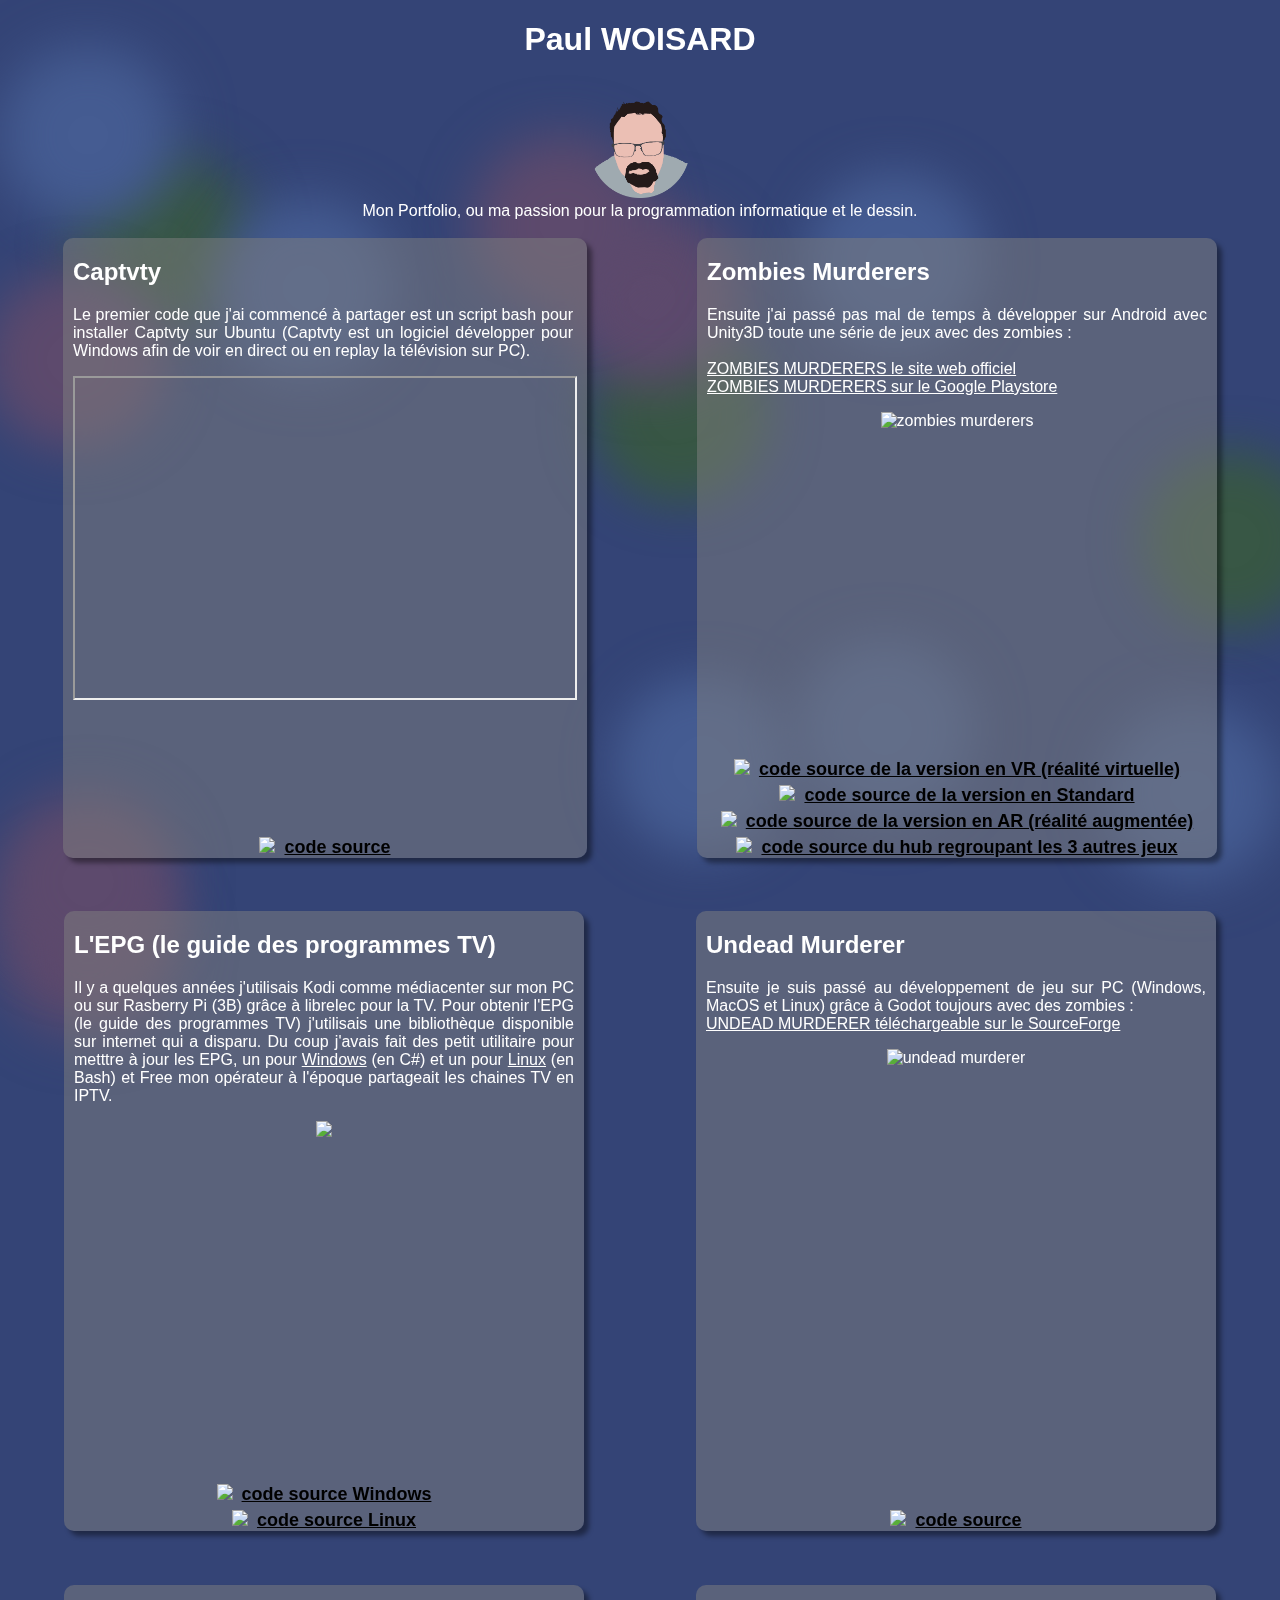
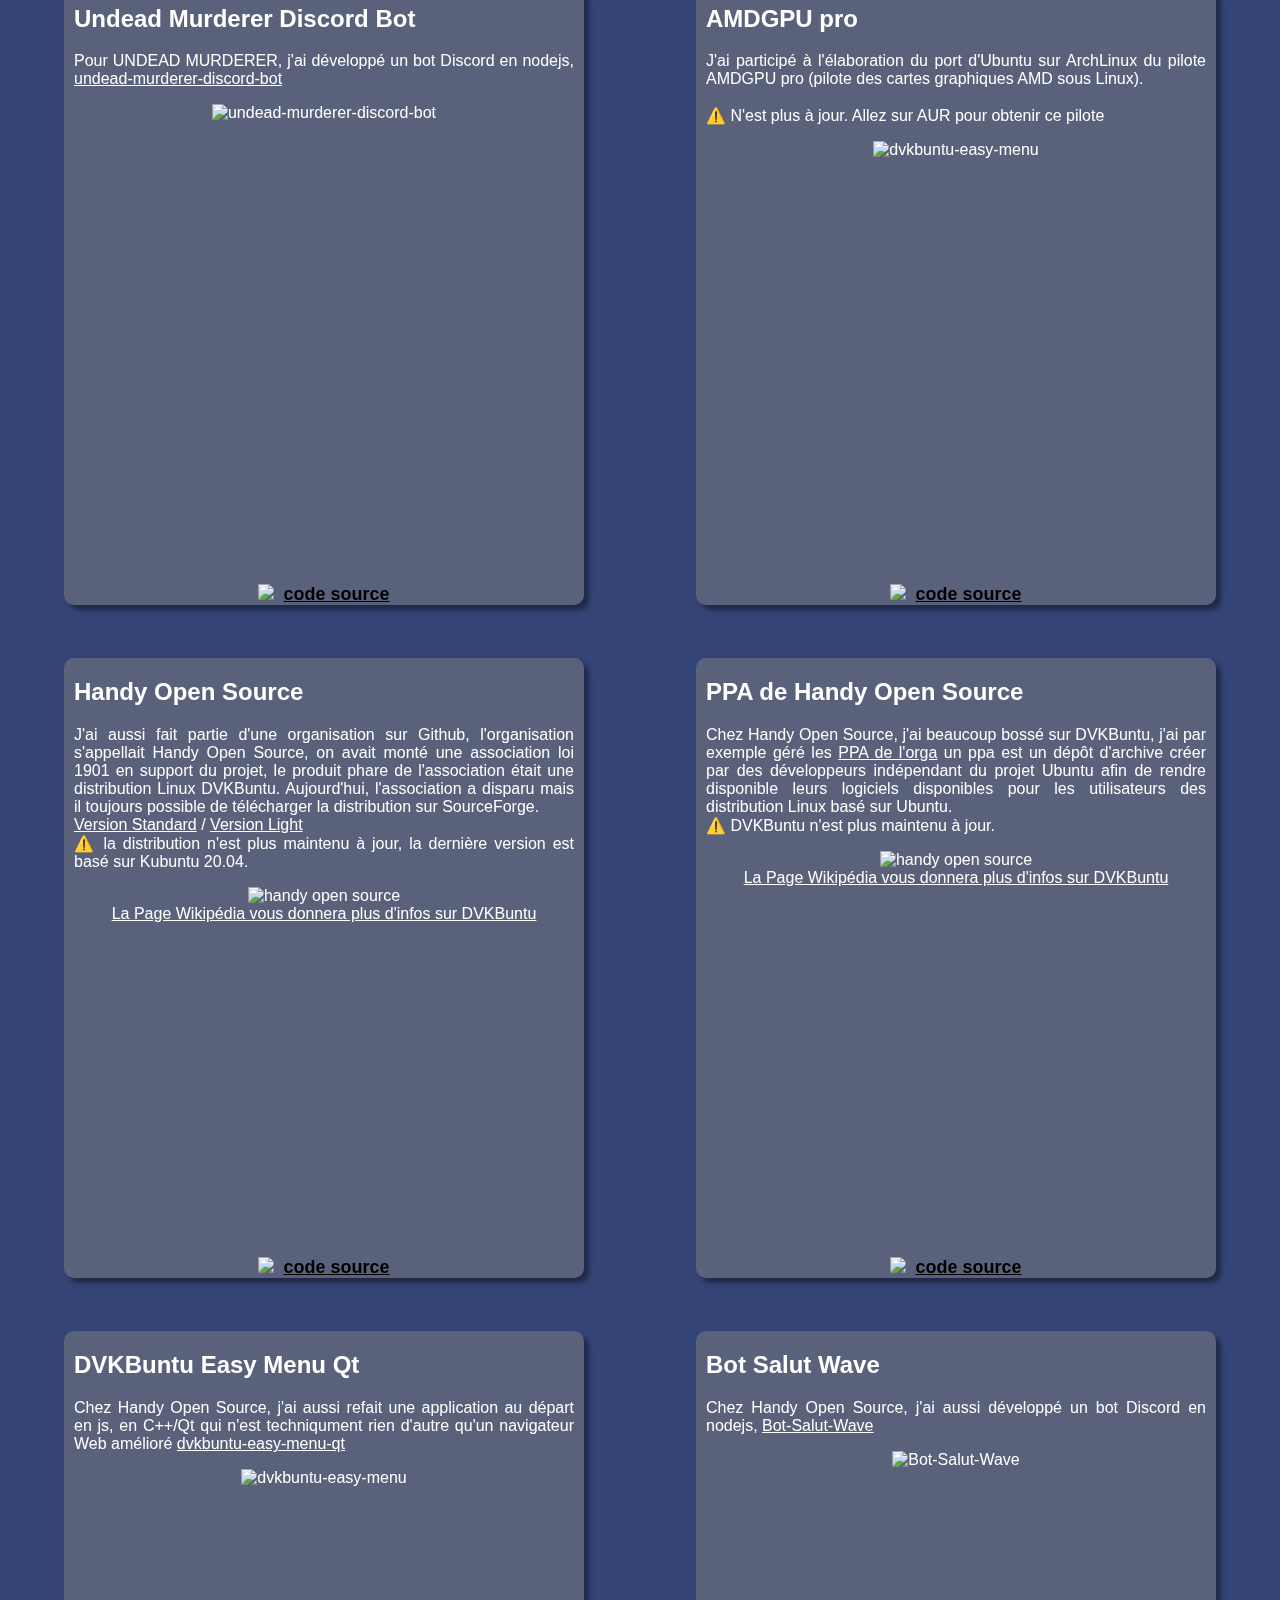
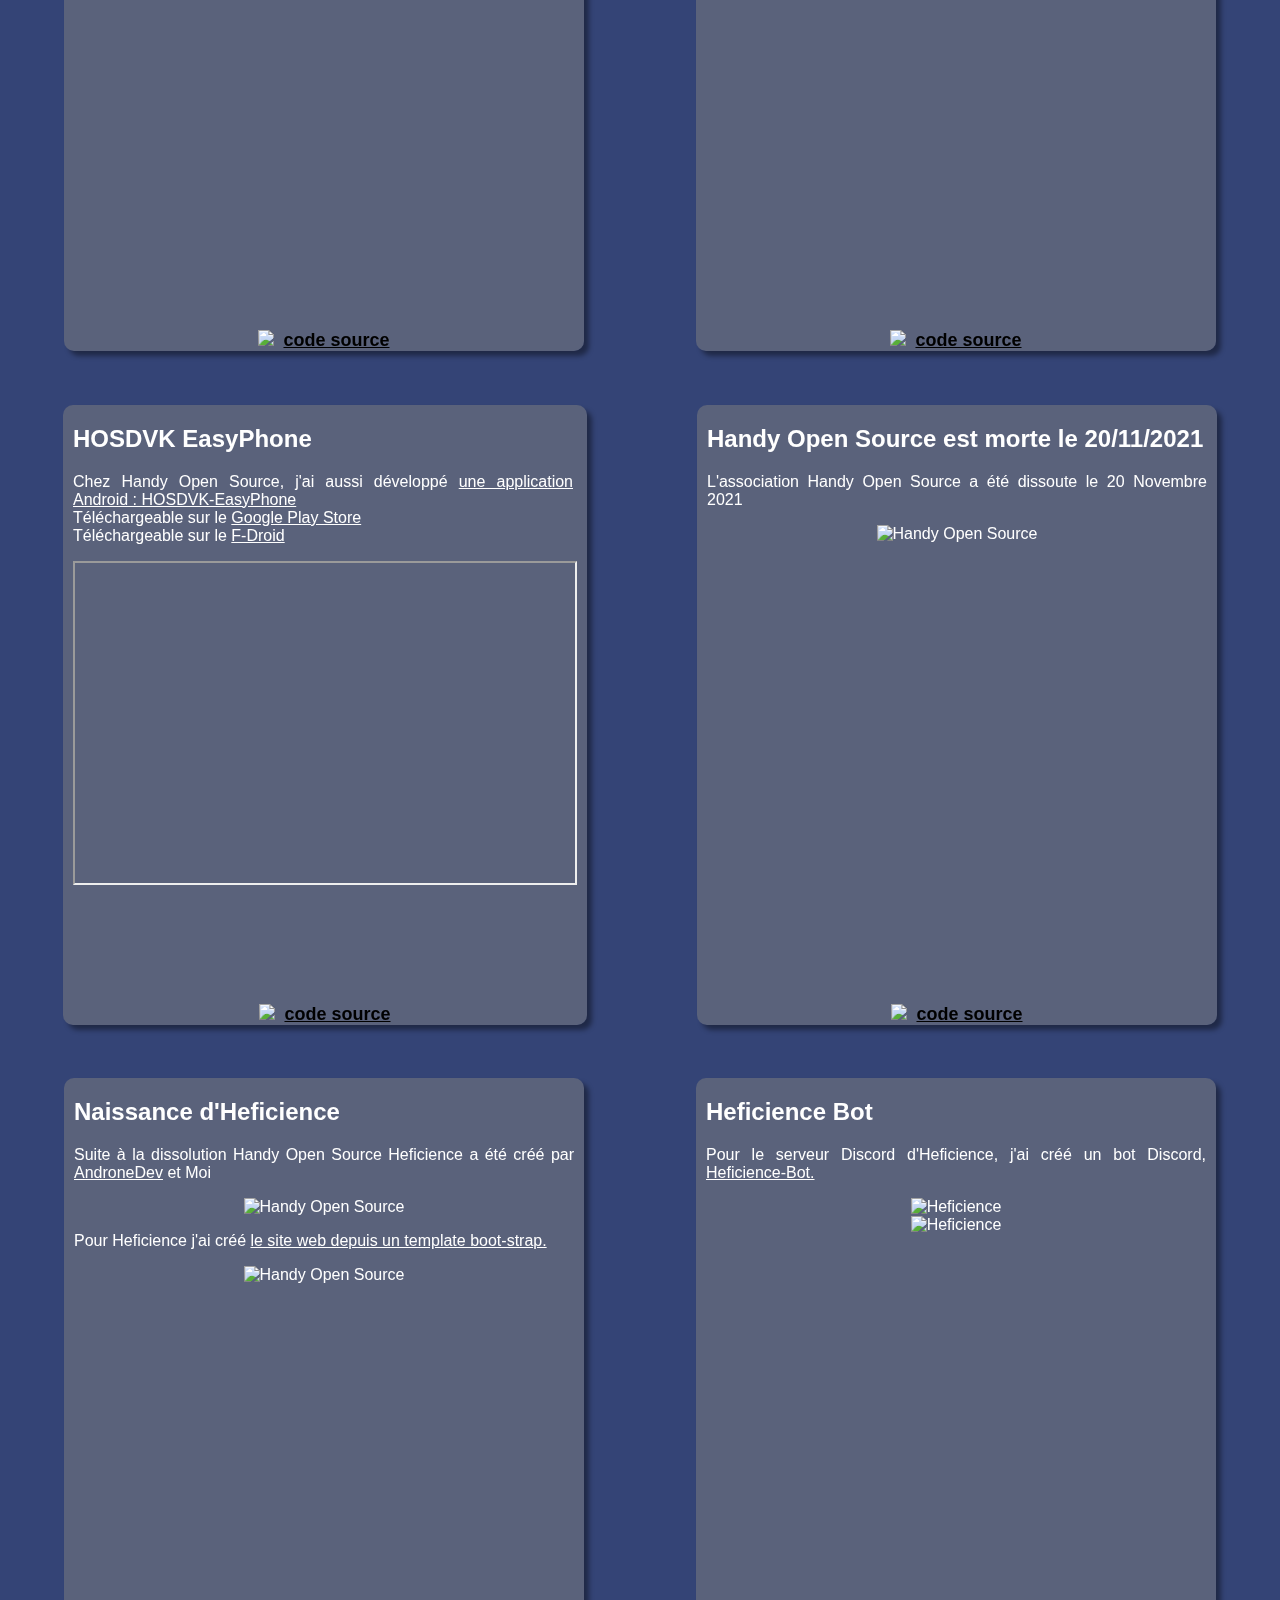
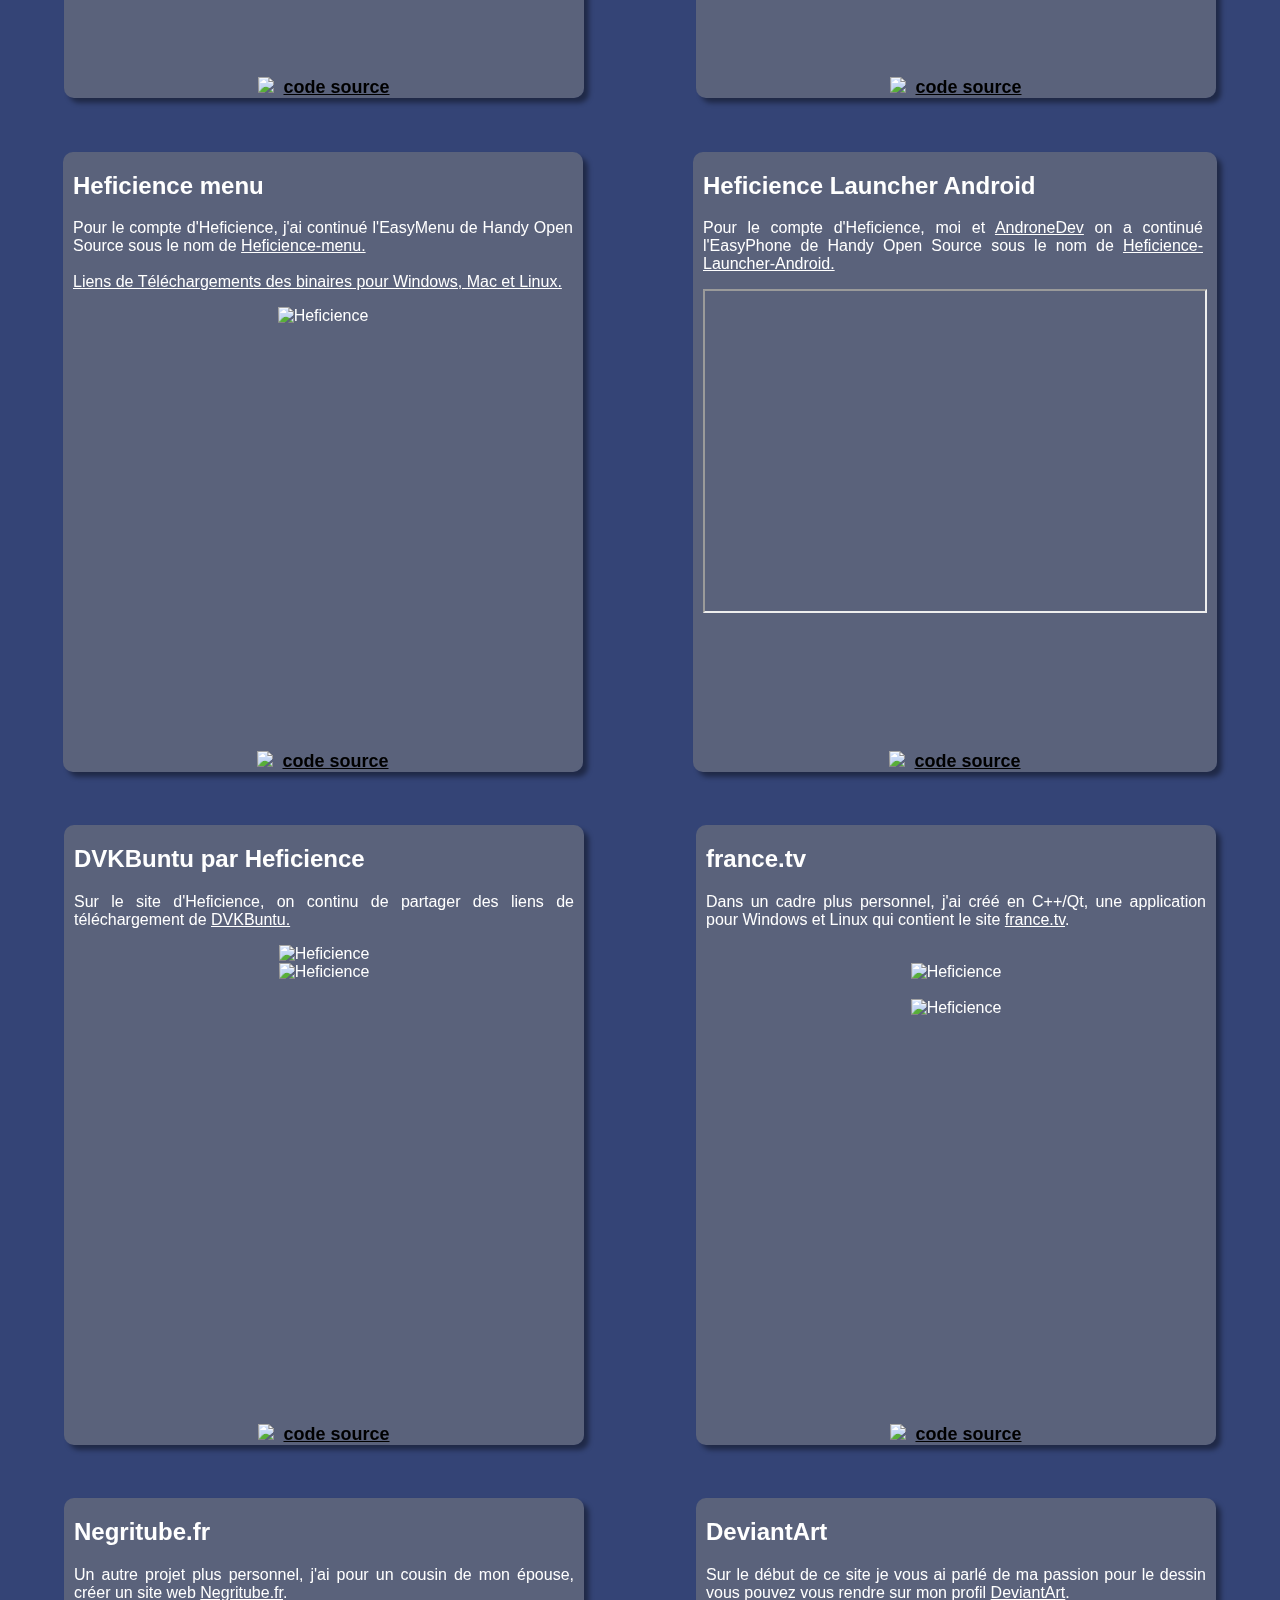
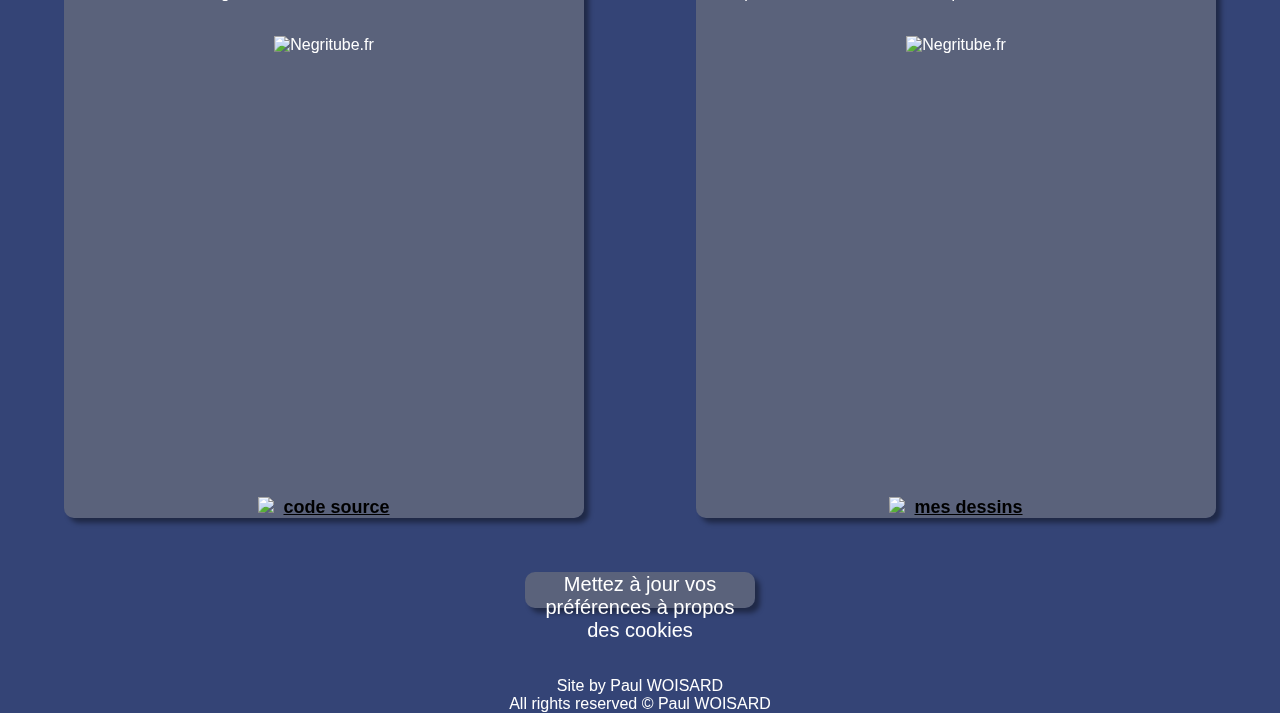
==== commit 74c8be3e: "Changement texte cookies" ====
--- a/index.html
+++ b/index.html
@@ -385,7 +385,7 @@
   </div>
   <footer>
     <br><br><br>
-    <button href="#" id="open_preferences_center">Mettez à jour vos préférences pour les cookies</button>
+    <button href="#" id="open_preferences_center">Mettez à jour vos préférences à propos des cookies</button>
     <br><br><br>
     Site by Paul WOISARD
     <br>All rights reserved © Paul WOISARD
--- a/assets/css/styles.css
+++ b/assets/css/styles.css
@@ -26,6 +26,8 @@
 button {
   border: none;
   color: #fff;
+  width: 18vw;
+  height: 4vh;
   background-color: rgba(127,127,127,.5);
   box-shadow: 5px 5px 5px rgba(0,0,0,.4);
   font-size: 15pt;
@@ -295,7 +297,9 @@
   }
   button {
     width: 90vw;
+    height: 8vh;
     box-shadow: 12px 12px 12px rgba(0,0,0,.4);
+    border-radius: 20px;
     font-size: 48px !important;
   }
   .under-element {
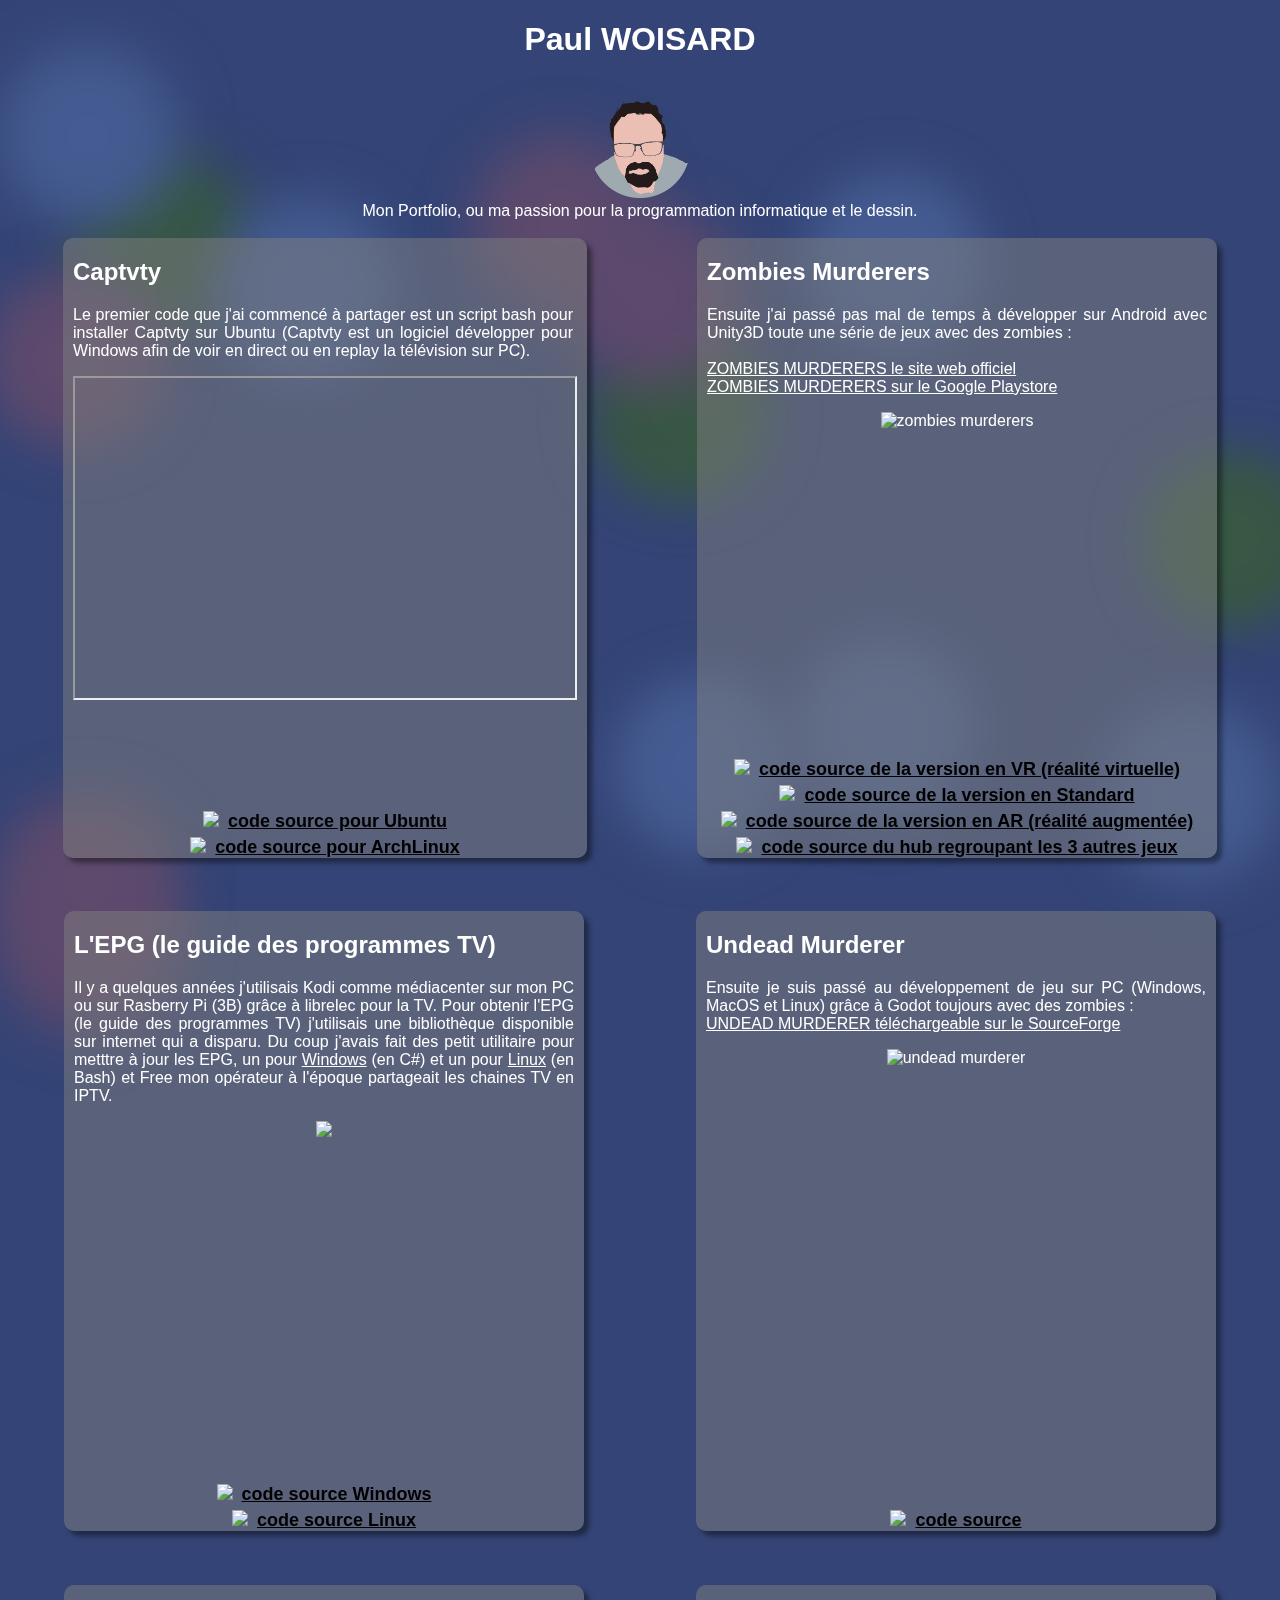
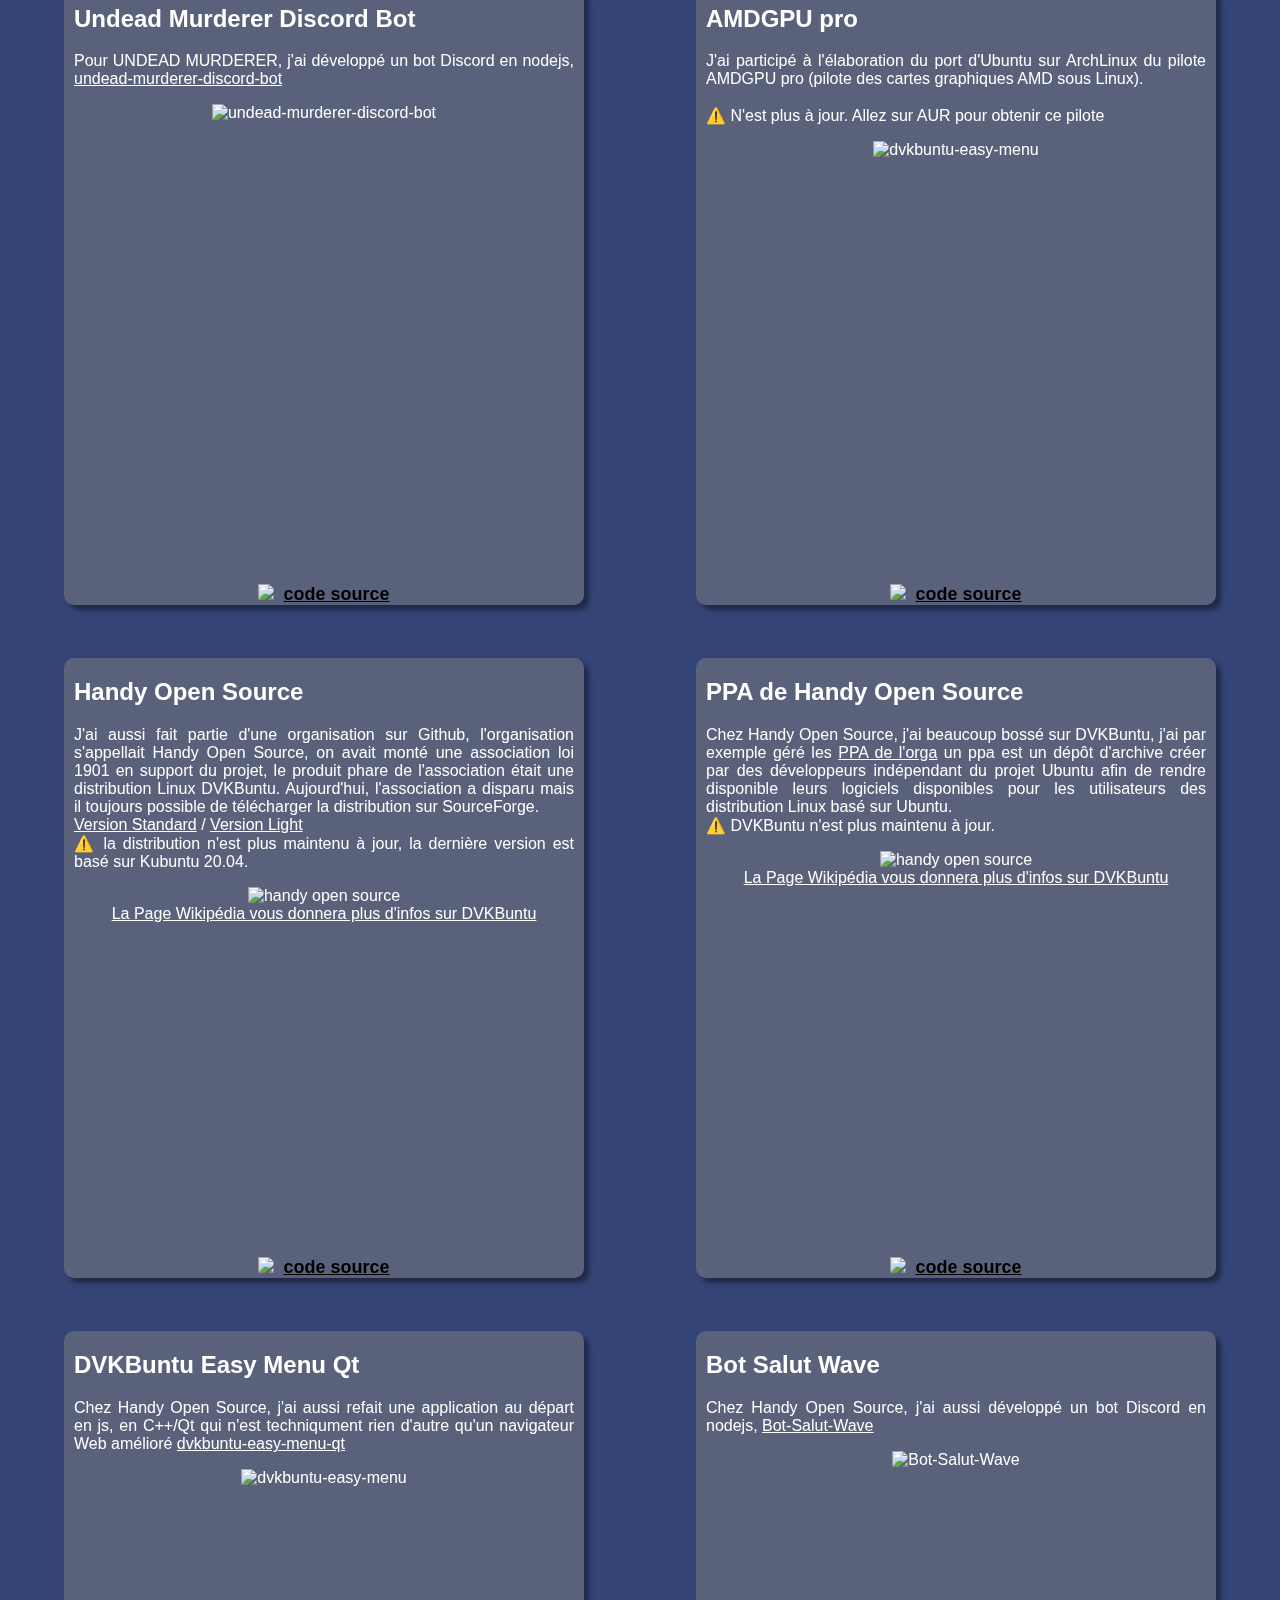
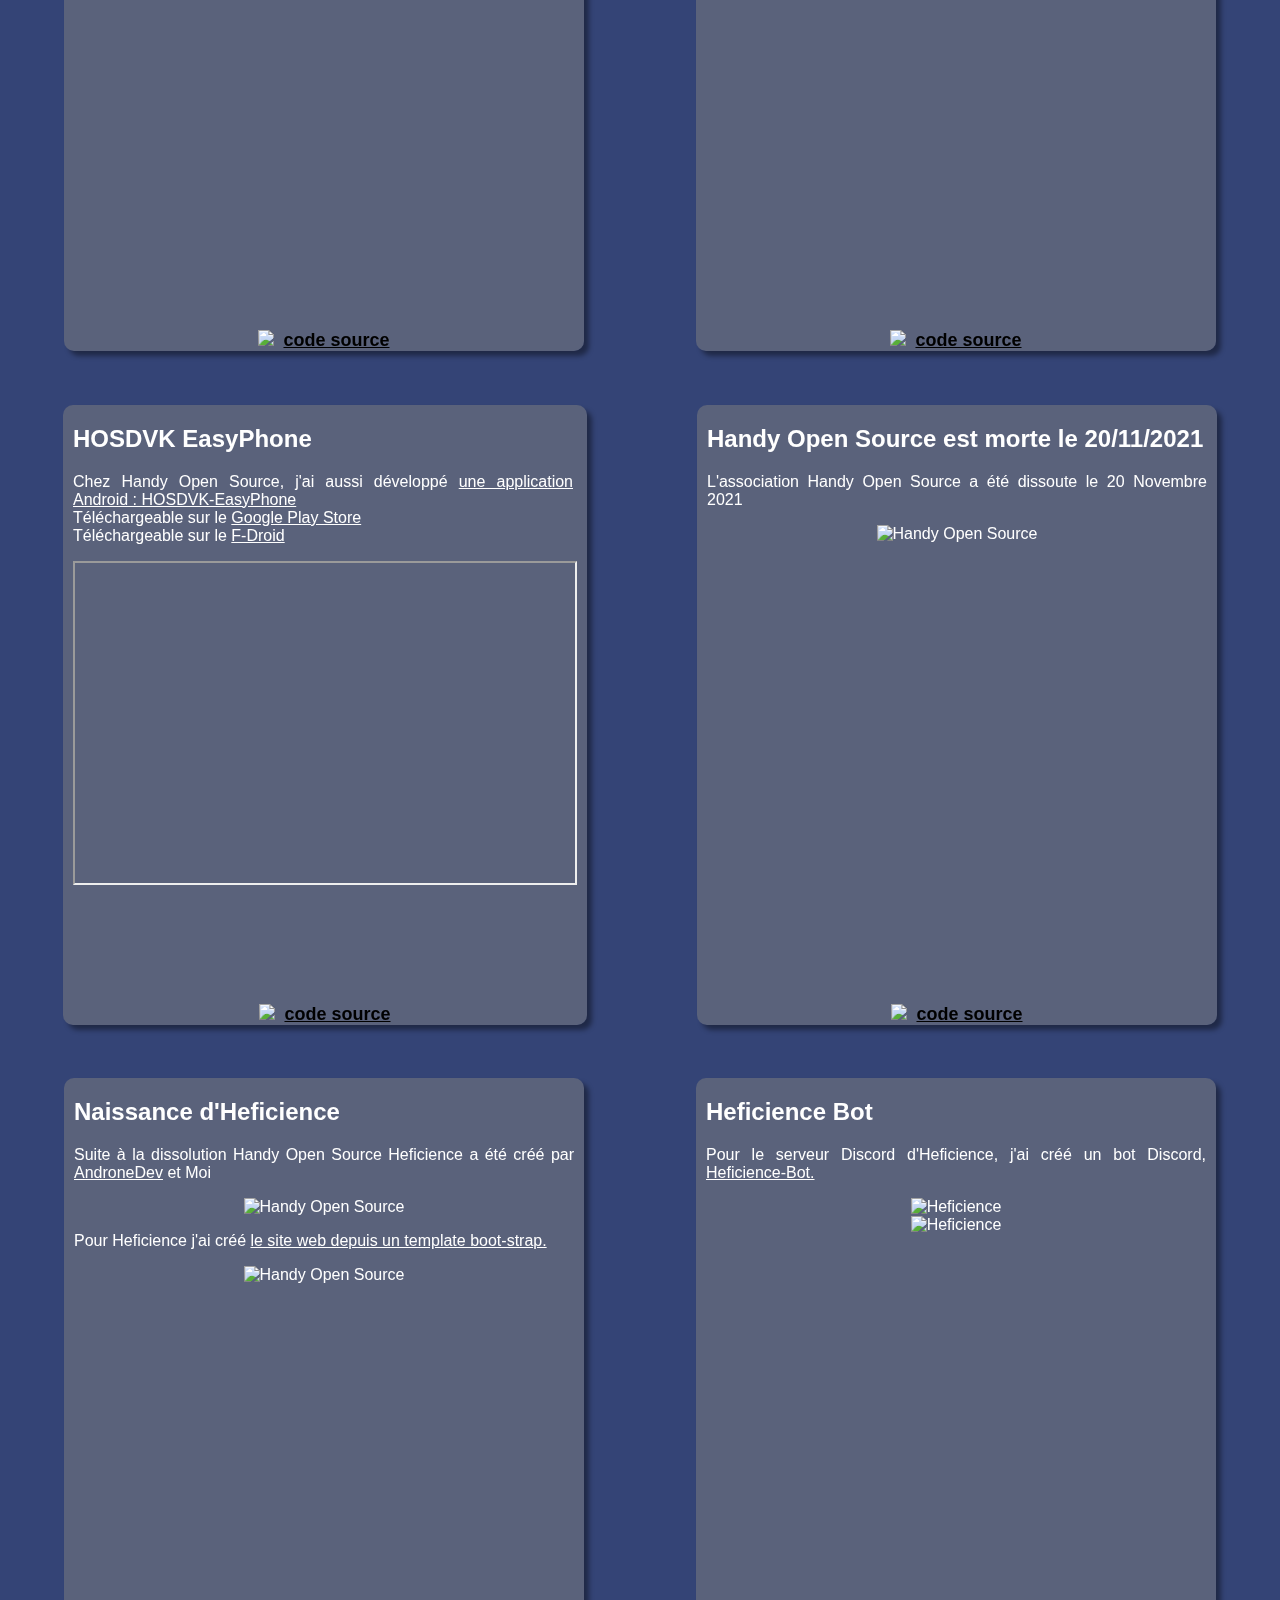
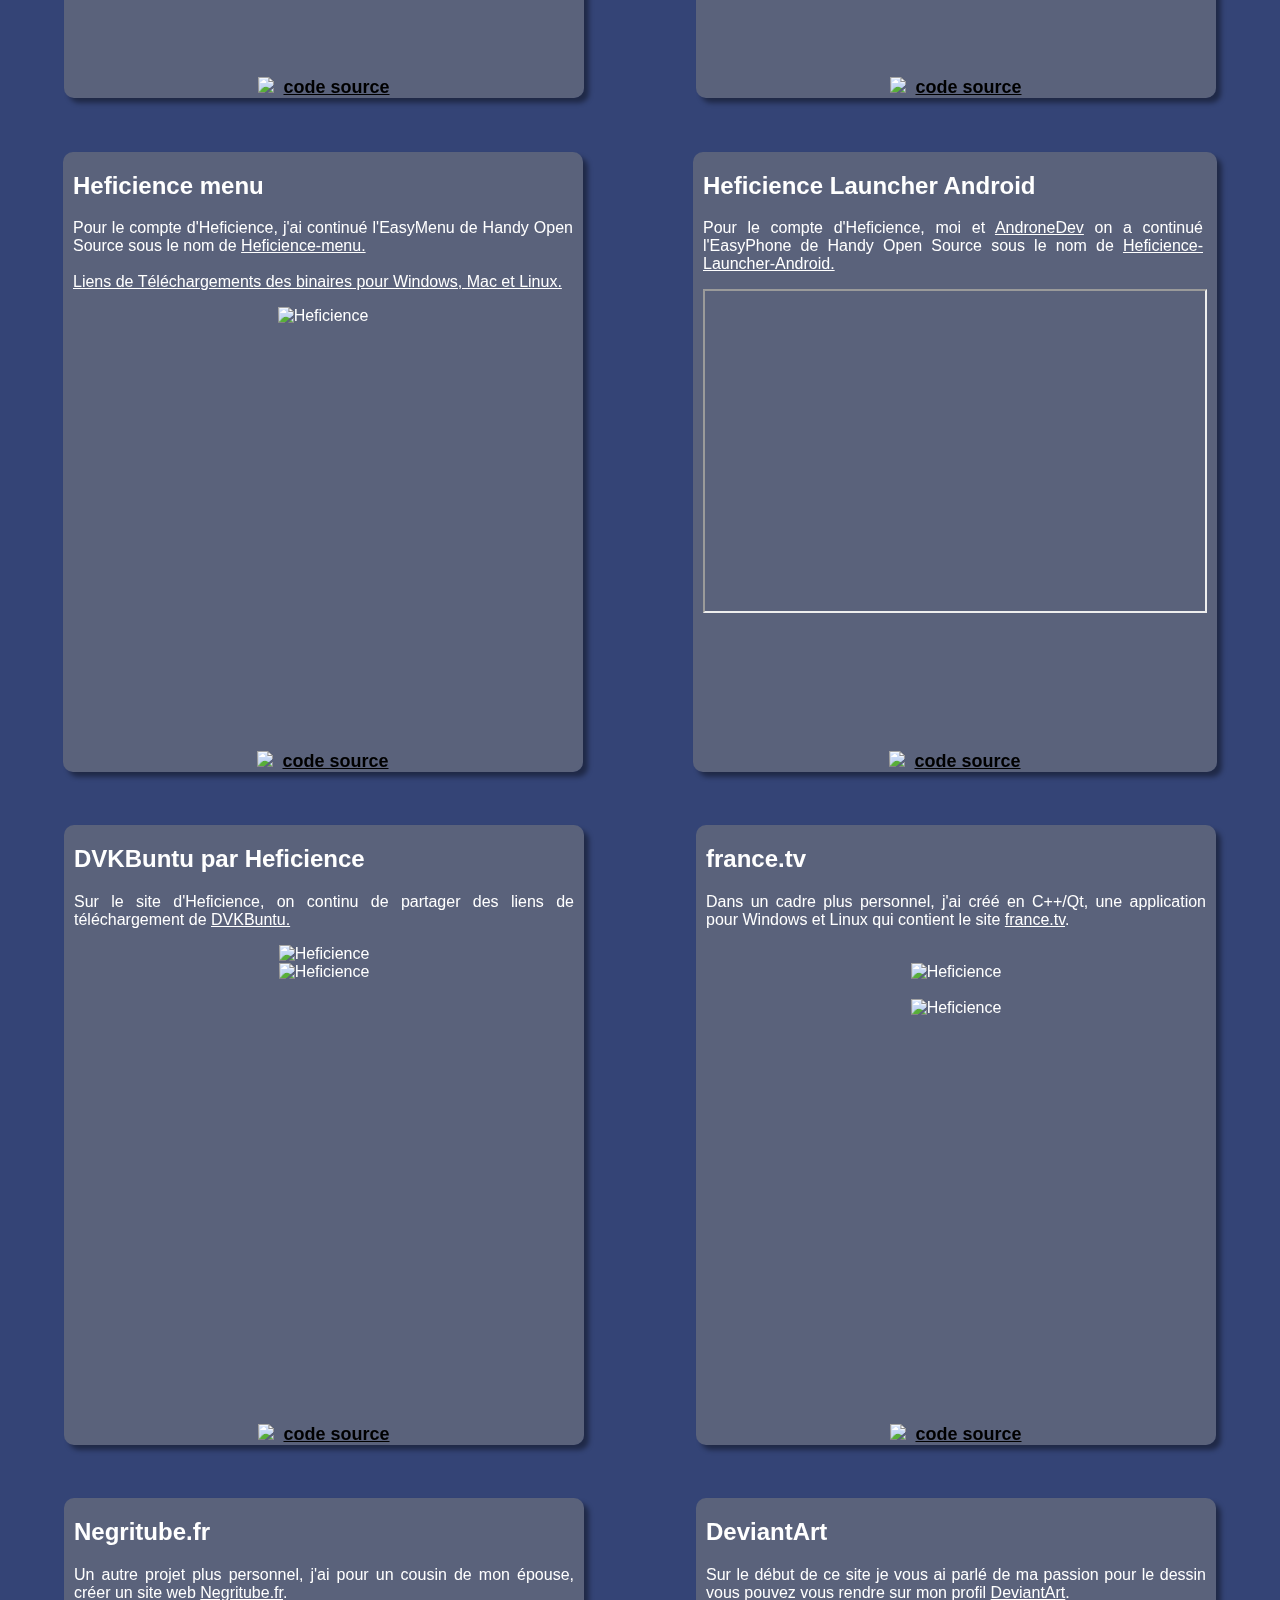
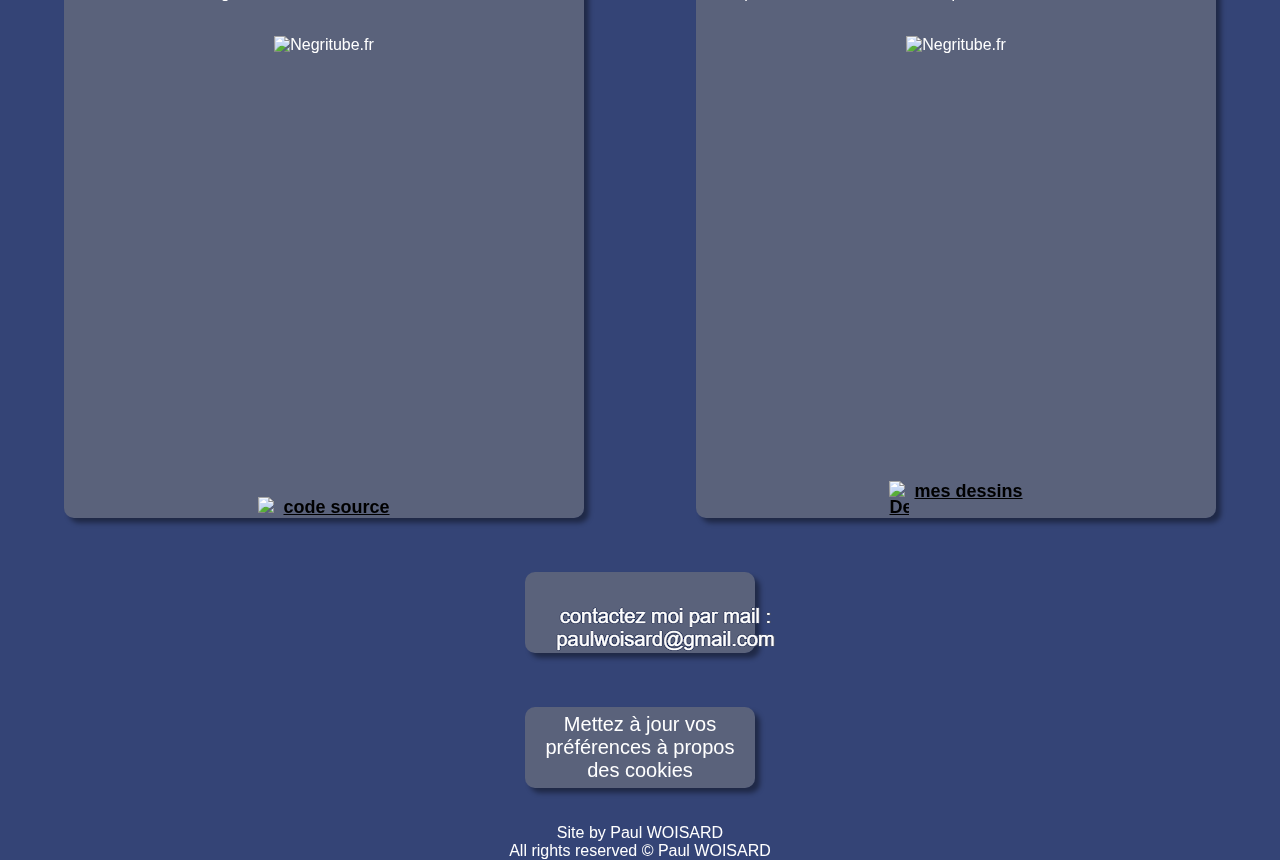
==== commit 22a14269: "Ajout email" ====
--- a/index.html
+++ b/index.html
@@ -3,52 +3,96 @@
 <head>
   <meta charset="utf-8">
 
-  <!-- HTML Meta Tags -->
-  <title>Mon portfolio !</title>
-  <meta name="description" content="Découvrez mes passions.">
-  <meta name="keywords" content="programmation" />
-  <meta name="author" content="Paul WOISARD" />
-  <meta name="theme-color" content="#1e3067" />
-
-  <!-- Facebook Meta Tags -->
-  <meta property="og:url" content="https://paulwoisard.fr/">
-  <meta property="og:type" content="website">
-  <meta property="og:title" content="Mon portfolio !">
-  <meta property="og:description" content="Découvrez mes passions.">
-  <meta property="og:image" content="https://paulluxwaffle.synology.me/Carte-og.png">
-
-  <!-- Twitter Meta Tags -->
-  <meta name="twitter:card" content="summary_large_image">
-  <meta property="twitter:domain" content="paulwoisard.fr">
-  <meta property="twitter:url" content="https://paulwoisard.fr/">
-  <meta name="twitter:title" content="Mon portfolio !">
-  <meta name="twitter:description" content="Découvrez mes passions.">
-  <meta name="twitter:image" content="https://paulluxwaffle.synology.me/Carte-Twitter.png">
-
-  <link rel="icon" type="image/png" href="assets/img/favicon.png" />
-  <link href="assets/css/styles.css" rel="stylesheet" />
-  <!-- Cookie Consent by TermsFeed Privacy Generator https://www.TermsFeed.com -->
-  <script type="text/javascript" src="https://www.termsfeed.com/public/cookie-consent/4.0.0/cookie-consent.js" charset="UTF-8"></script>
-  <script type="text/javascript" charset="UTF-8">
-  document.addEventListener('DOMContentLoaded', function () {
+  <!-- Google Optimize Tools -->
+  <script src="https://www.googleoptimize.com/optimize.js?id=OPT-N46W74T"></script>
+  <!-- End Google Optimize Tools -->
+
+  <!-- Global site tag (gtag.js) - Google Analytics -->
+  <script async src="https://www.googletagmanager.com/gtag/js?id=G-C4VE4F83ED"></script>
+  <script>
+  window.dataLayer = window.dataLayer || [];
+  function gtag(){dataLayer.push(arguments);}
+  gtag('js', new Date());
+
+  gtag('config', 'G-C4VE4F83ED');
+  </script>
+  <!-- End Global site tag (gtag.js) - Google Analytics -->
+
+  <!-- Google Tag Manager -->
+  <script>
+  (function(w,d,s,l,i){w[l]=w[l]||[];w[l].push({'gtm.start':
+  new Date().getTime(),event:'gtm.js'});var f=d.getElementsByTagName(s)[0],
+  j=d.createElement(s),dl=l!='dataLayer'?'&l='+l:'';j.async=true;j.src=
+  'https://www.googletagmanager.com/gtm.js?id='+i+dl;f.parentNode.insertBefore(j,f);
+})(window,document,'script','dataLayer','GTM-KN5CH8J');
+</script>
+<!-- End Google Tag Manager -->
+
+<!-- HTML Meta Tags -->
+<title>Mon portfolio !</title>
+<meta name="description" content="Découvrez mes passions.">
+<meta name="keywords" content="programmation" />
+<meta name="author" content="Paul WOISARD" />
+<meta name="theme-color" content="#1e3067" />
+
+<!-- Facebook Meta Tags -->
+<meta property="og:url" content="https://paulwoisard.fr/">
+<meta property="og:type" content="website">
+<meta property="og:title" content="Mon portfolio !">
+<meta property="og:description" content="Découvrez mes passions.">
+<meta property="og:image" content="https://paulluxwaffle.synology.me/Carte-og.png">
+
+<!-- Twitter Meta Tags -->
+<meta name="twitter:card" content="summary_large_image">
+<meta property="twitter:domain" content="paulwoisard.fr">
+<meta property="twitter:url" content="https://paulwoisard.fr/">
+<meta name="twitter:title" content="Mon portfolio !">
+<meta name="twitter:description" content="Découvrez mes passions.">
+<meta name="twitter:image" content="https://paulluxwaffle.synology.me/Carte-Twitter.png">
+
+<link rel="icon" type="image/png" href="assets/img/favicon.png" />
+<link href="assets/css/styles.css" rel="stylesheet" />
+<!-- Cookie Consent by TermsFeed Privacy Generator https://www.TermsFeed.com -->
+<script type="text/javascript" src="https://www.termsfeed.com/public/cookie-consent/4.0.0/cookie-consent.js" charset="UTF-8"></script>
+<script type="text/javascript" charset="UTF-8">
+document.addEventListener('DOMContentLoaded', function () {
   cookieconsent.run({"notice_banner_type":"simple","consent_type":"express","palette":"dark","language":"fr","page_load_consent_levels":["strictly-necessary"],"notice_banner_reject_button_hide":false,"preferences_center_close_button_hide":false,"page_refresh_confirmation_buttons":false,"website_name":"https://paulwoisard.fr"});
-  });
-  </script>
-
-  <!-- Google Analytics -->
-    <script type="text/plain" cookie-consent="tracking">
-      window.dataLayer = window.dataLayer || [];
-      function gtag(){dataLayer.push(arguments);}
-      gtag('js', new Date());
-
-      gtag('config', 'G-C4VE4F83ED');
-    </script>
-  <!-- end of Google Analytics-->
-
-  <noscript>ePrivacy and GPDR Cookie Consent management by <a href="https://www.TermsFeed.com/" rel="nofollow">TermsFeed Privacy Generator</a></noscript>
-  <!-- End Cookie Consent by TermsFeed Privacy Generator https://www.TermsFeed.com -->
+});
+</script>
+
+<noscript>ePrivacy and GPDR Cookie Consent management by <a href="https://www.TermsFeed.com/" rel="nofollow">TermsFeed Privacy Generator</a></noscript>
+<!-- End Cookie Consent by TermsFeed Privacy Generator https://www.TermsFeed.com -->
+
+<!-- Matomo -->
+<script>
+var _paq = window._paq = window._paq || [];
+/* tracker methods like "setCustomDimension" should be called before "trackPageView" */
+_paq.push(["setDocumentTitle", document.domain + "/" + document.title]);
+_paq.push(["setCookieDomain", "*.paulwoisard.fr"]);
+_paq.push(["setDomains", ["*.paulwoisard.fr"]]);
+_paq.push(["setDoNotTrack", true]);
+_paq.push(['trackPageView']);
+_paq.push(['enableLinkTracking']);
+(function() {
+  var u="//paulwoisard.fr/matomo/";
+  _paq.push(['setTrackerUrl', u+'matomo.php']);
+  _paq.push(['setSiteId', '1']);
+  var d=document, g=d.createElement('script'), s=d.getElementsByTagName('script')[0];
+  g.async=true; g.src=u+'matomo.js'; s.parentNode.insertBefore(g,s);
+})();
+</script>
+<noscript><p><img src="//paulwoisard.fr/matomo/matomo.php?idsite=1&amp;rec=1" style="border:0;" alt="" /></p></noscript>
+<!-- End Matomo Code -->
+
 </head>
 <body>
+  <!-- Google Tag Manager (noscript) -->
+  <noscript>
+    <iframe src="https://www.googletagmanager.com/ns.html?id=GTM-KN5CH8J" height="0" width="0" style="display:none;visibility:hidden">
+    </iframe>
+  </noscript>
+  <!-- End Google Tag Manager (noscript) -->
+
   <div class="mypage">
     <h1>Paul WOISARD</h1>
     <br>
@@ -68,7 +112,13 @@
           <a class="link-img-text" href="https://framagit.org/Paullux/captvty-script-installateur-pour-ubuntu" target="_blank">
             <img width="20px" src="https://framagit.org/uploads/-/system/appearance/header_logo/1/logo.svg">
             <div>
-              code source
+              code source pour Ubuntu
+            </div>
+          </a>
+          <a class="link-img-text" href="https://framagit.org/Paullux/captvty-script-installateur-pour-archlinux" target="_blank">
+            <img width="20px" src="https://framagit.org/uploads/-/system/appearance/header_logo/1/logo.svg">
+            <div>
+              code source pour ArchLinux
             </div>
           </a>
         </div>
@@ -272,7 +322,7 @@
       </div>
       <div class="under-element">
         <h2>Naissance d'Heficience</h2>
-        <p>Suite à la dissolution Handy Open Source Heficience a été créé par <a href="https://github.com/andronedev">AndroneDev</a> et Moi</p>
+        <p>Suite à la dissolution Handy Open Source Heficience a été créé par <a href="https://github.com/andronedev" target="_blank">AndroneDev</a> et Moi</p>
         <img width="280" src="https://user-images.githubusercontent.com/22844238/143687622-b0b46fc1-3ded-4ae1-acef-9207d053eedd.png" alt="Handy Open Source"></img>
         <p>Pour Heficience j'ai créé <a href="https://www.heficience.com/">le site web depuis un template boot-strap.</a></p>
         <img width="320" src="https://github.com/Heficience/heficience-site-web/raw/main/assets/img/PourReadMe.jpg" alt="Handy Open Source"></img>
@@ -287,7 +337,7 @@
       </div>
       <div class="under-element">
         <h2>Heficience Bot</h2>
-        <p>Pour le serveur Discord d'Heficience, j'ai créé un bot Discord, <a href="https://www.heficience.com/">Heficience-Bot.</a></p>
+        <p>Pour le serveur Discord d'Heficience, j'ai créé un bot Discord, <a href="https://www.heficience.com/"  target="_blank">Heficience-Bot.</a></p>
         <img width="280" src="https://user-images.githubusercontent.com/22844238/143687622-b0b46fc1-3ded-4ae1-acef-9207d053eedd.png" alt="Heficience"></img>
         <br><img width="320" src="https://github.com/Heficience/Heficience-Bot/raw/main/Laurels_bot.png" alt="Heficience"></img>
         <div class="codesource">
@@ -301,7 +351,7 @@
       </div>
       <div class="under-element">
         <h2>Heficience menu</h2>
-        <p>Pour le compte d'Heficience, j'ai continué l'EasyMenu de Handy Open Source sous le nom de <a href="https://www.heficience.com/Heficience/Heficience-menu">Heficience-menu.</a>
+        <p>Pour le compte d'Heficience, j'ai continué l'EasyMenu de Handy Open Source sous le nom de <a href="https://www.heficience.com/Heficience/Heficience-menu" target="_blank">Heficience-menu.</a>
           <br><br><a href="https://github.com/Heficience/Heficience-menu/releases/tag/4.20">Liens de Téléchargements des binaires pour Windows, Mac et Linux.</a>
         </p>
         <img width="500" src="https://github.com/Heficience/Heficience-menu/raw/main/Images/ImageDuMenu.png?width=1522&height=860" alt="Heficience"></img>
@@ -316,7 +366,7 @@
       </div>
       <div class="under-element">
         <h2>Heficience Launcher Android</h2>
-        <p>Pour le compte d'Heficience, moi et <a href="https://androne.dev/">AndroneDev</a> on a continué l'EasyPhone de Handy Open Source sous le nom de <a href="https://github.com/Heficience/Heficience-Launcher-Android">Heficience-Launcher-Android.</a></p>
+        <p>Pour le compte d'Heficience, moi et <a href="https://androne.dev/" target="_blank">AndroneDev</a> on a continué l'EasyPhone de Handy Open Source sous le nom de <a href="https://github.com/Heficience/Heficience-Launcher-Android">Heficience-Launcher-Android.</a></p>
         <iframe width="500" height="320" src="https://paulluxwaffle.synology.me/heficience-android-phone.mp4" alt="Heficience"></iframe>
         <div class="codesource">
           <a class="link-img-text" href="https://github.com/Heficience/Heficience-Launcher-Android" target="_blank">
@@ -329,7 +379,7 @@
       </div>
       <div class="under-element">
         <h2>DVKBuntu par Heficience</h2>
-        <p>Sur le site d'Heficience, on continu de partager des liens de téléchargement de <a href="https://www.heficience.com/pages/reference.html#DVKBuntu">DVKBuntu.</a></p>
+        <p>Sur le site d'Heficience, on continu de partager des liens de téléchargement de <a href="https://www.heficience.com/pages/reference.html#DVKBuntu" target="_blank">DVKBuntu.</a></p>
         <img width="380" src="https://paulluxwaffle.synology.me/DVKBUNTU.jpg" alt="Heficience"></img>
         <br><img width="380" src="https://a.fsdn.com/con/app/proj/dvkbuntu/screenshots/Bureau.png/max/max/1" alt="Heficience"></img>
         <div class="codesource">
@@ -343,7 +393,7 @@
       </div>
       <div class="under-element">
         <h2>france.tv</h2>
-        <p>Dans un cadre plus personnel, j'ai créé en C++/Qt, une application pour Windows et Linux qui contient le site <a href="https://github.com/Paullux/FranceTV">france.tv</a>.</p>
+        <p>Dans un cadre plus personnel, j'ai créé en C++/Qt, une application pour Windows et Linux qui contient le site <a href="https://github.com/Paullux/FranceTV" target="_blank">france.tv</a>.</p>
         <br><img width="500" src="https://github.com/Paullux/FranceTV/raw/main/images/france-tv-white.svg" alt="Heficience"></img>
         <br><br><img width="500" src="https://github.com/Paullux/FranceTV/raw/main/images/Capture.png" alt="Heficience"></img>
         <div class="codesource">
@@ -370,11 +420,11 @@
       </div>
       <div class="under-element">
         <h2>DeviantArt</h2>
-        <p>Sur le début de ce site je vous ai parlé de ma passion pour le dessin vous pouvez vous rendre sur mon profil <a href="https://www.deviantart.com/paulwoisard">DeviantArt</a>.</p>
+        <p>Sur le début de ce site je vous ai parlé de ma passion pour le dessin vous pouvez vous rendre sur mon profil <a href="https://www.deviantart.com/paulwoisard" target="_blank">DeviantArt</a>.</p>
         <br><img width="500" src="https://images-wixmp-ed30a86b8c4ca887773594c2.wixmp.com/f/bb10eb4e-696c-4a21-9954-bb2422729875/ddkr5ph-ff3d9edd-d325-4677-86f9-52cb1d9835b1.png?token=eyJ0eXAiOiJKV1QiLCJhbGciOiJIUzI1NiJ9.[base64].rpLLurEdtMXS7FPl_8sCwsJA7Lcfyw7TgZZriwLZEhQ" alt="Negritube.fr"></img>
         <div class="codesource">
           <a class="link-img-text" href="https://www.deviantart.com/paulwoisard" target="_blank">
-            <img width="20px" src="https://upload.wikimedia.org/wikipedia/commons/3/36/DeviantArt_Logo2.svg">
+            <img width="20px" src="https://upload.wikimedia.org/wikipedia/commons/3/36/DeviantArt_Logo2.svg" alt="DeviantArt">
             <div>
               mes dessins
             </div>
@@ -383,34 +433,37 @@
       </div>
     </div>
   </div>
-  <footer>
-    <br><br><br>
-    <button href="#" id="open_preferences_center">Mettez à jour vos préférences à propos des cookies</button>
-    <br><br><br>
-    Site by Paul WOISARD
-    <br>All rights reserved © Paul WOISARD
-  </footer>
-  <div class="background">
-    <span></span>
-    <span></span>
-    <span></span>
-    <span></span>
-    <span></span>
-    <span></span>
-    <span></span>
-    <span></span>
-    <span></span>
-    <span></span>
-    <span></span>
-    <span></span>
-    <span></span>
-    <span></span>
-    <span></span>
-    <span></span>
-    <span></span>
-    <span></span>
-    <span></span>
-    <span></span>
-  </div>
+</div>
+<footer>
+  <br><br><br>
+  <div id="open_mail_center"><img src="assets/img/email.png" style="text-align:center;" class="center"></div>
+  <br><br><br>
+  <button href="#" id="open_preferences_center">Mettez à jour vos préférences à propos des cookies</button>
+  <br><br><br>
+  Site by Paul WOISARD
+  <br>All rights reserved © Paul WOISARD
+</footer>
+<div class="background">
+  <span></span>
+  <span></span>
+  <span></span>
+  <span></span>
+  <span></span>
+  <span></span>
+  <span></span>
+  <span></span>
+  <span></span>
+  <span></span>
+  <span></span>
+  <span></span>
+  <span></span>
+  <span></span>
+  <span></span>
+  <span></span>
+  <span></span>
+  <span></span>
+  <span></span>
+  <span></span>
+</div>
 </body>
 </html>
--- a/assets/css/styles.css
+++ b/assets/css/styles.css
@@ -23,11 +23,24 @@
   height: 620px;
   position:relative;
 }
-button {
+#open_preferences_center {
   border: none;
   color: #fff;
   width: 18vw;
-  height: 4vh;
+  height: 9vh;
+  background-color: rgba(127,127,127,.5);
+  box-shadow: 5px 5px 5px rgba(0,0,0,.4);
+  font-size: 15pt;
+  cursor: pointer;
+  border-radius: 10px;
+}
+#open_mail_center {
+  border: none;
+  color: #fff;
+  width: 18vw;
+  height: 9vh;
+  margin-left: auto;
+  margin-right: auto;
   background-color: rgba(127,127,127,.5);
   box-shadow: 5px 5px 5px rgba(0,0,0,.4);
   font-size: 15pt;
@@ -286,6 +299,13 @@
     box-shadow: -40vmin 0 5.260421957181702vmin currentColor;
 }
 
+.center {
+  margin-left: auto;
+  margin-right: auto;
+  margin-top: 30px;
+  margin-bottom: 30px;
+}
+
 @media screen and (max-width: 1084px) {
   body {
     font-size: 48px;
@@ -295,13 +315,24 @@
     text-align: justify;
     font-size: 48px;
   }
-  button {
+  #open_preferences_center {
     width: 90vw;
     height: 8vh;
     box-shadow: 12px 12px 12px rgba(0,0,0,.4);
     border-radius: 20px;
     font-size: 48px !important;
   }
+  #open_mail_center img {
+    width: 75vw;
+    height: 6vh;
+  }
+  #open_mail_center {
+    width: 90vw;
+    height: 8vh;
+    box-shadow: 12px 12px 12px rgba(0,0,0,.4);
+    border-radius: 20px;
+    font-size: 48px !important;
+  }
   .under-element {
     height: 1800px;
     width: 90vw;
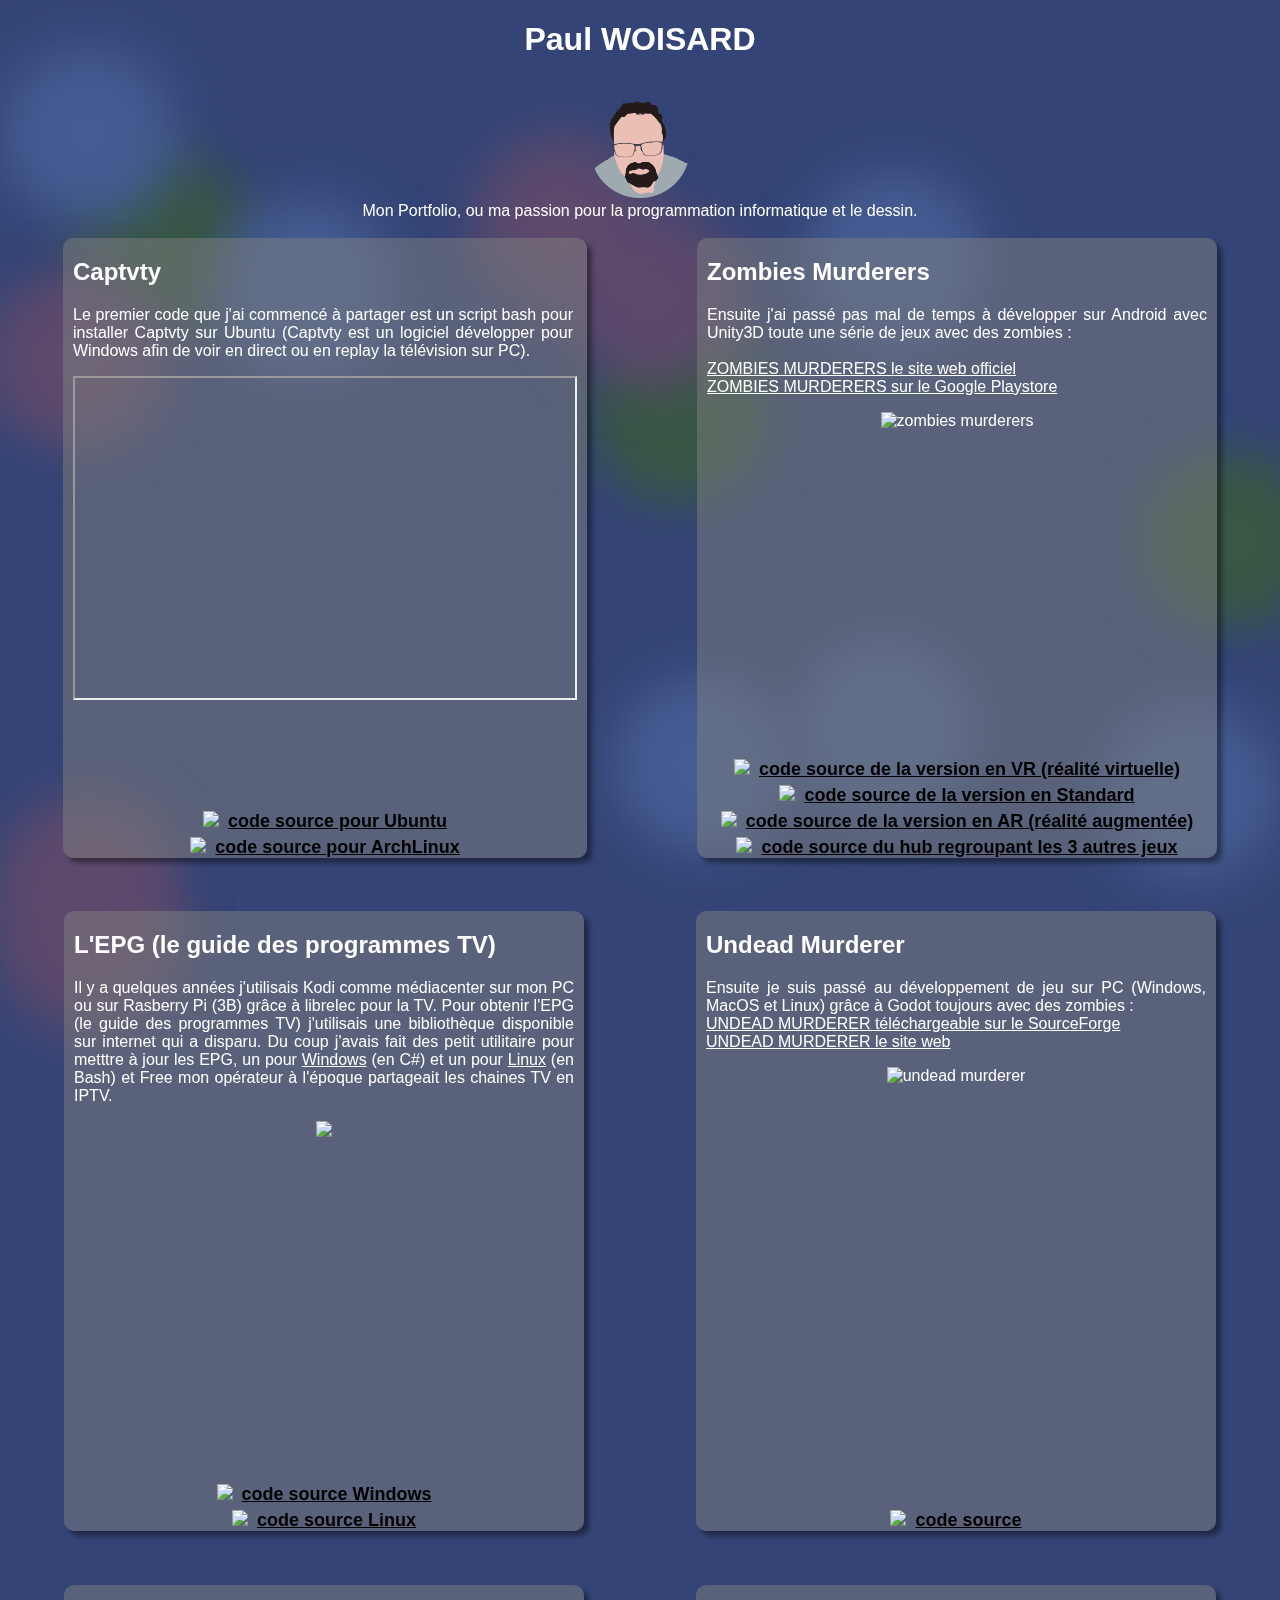
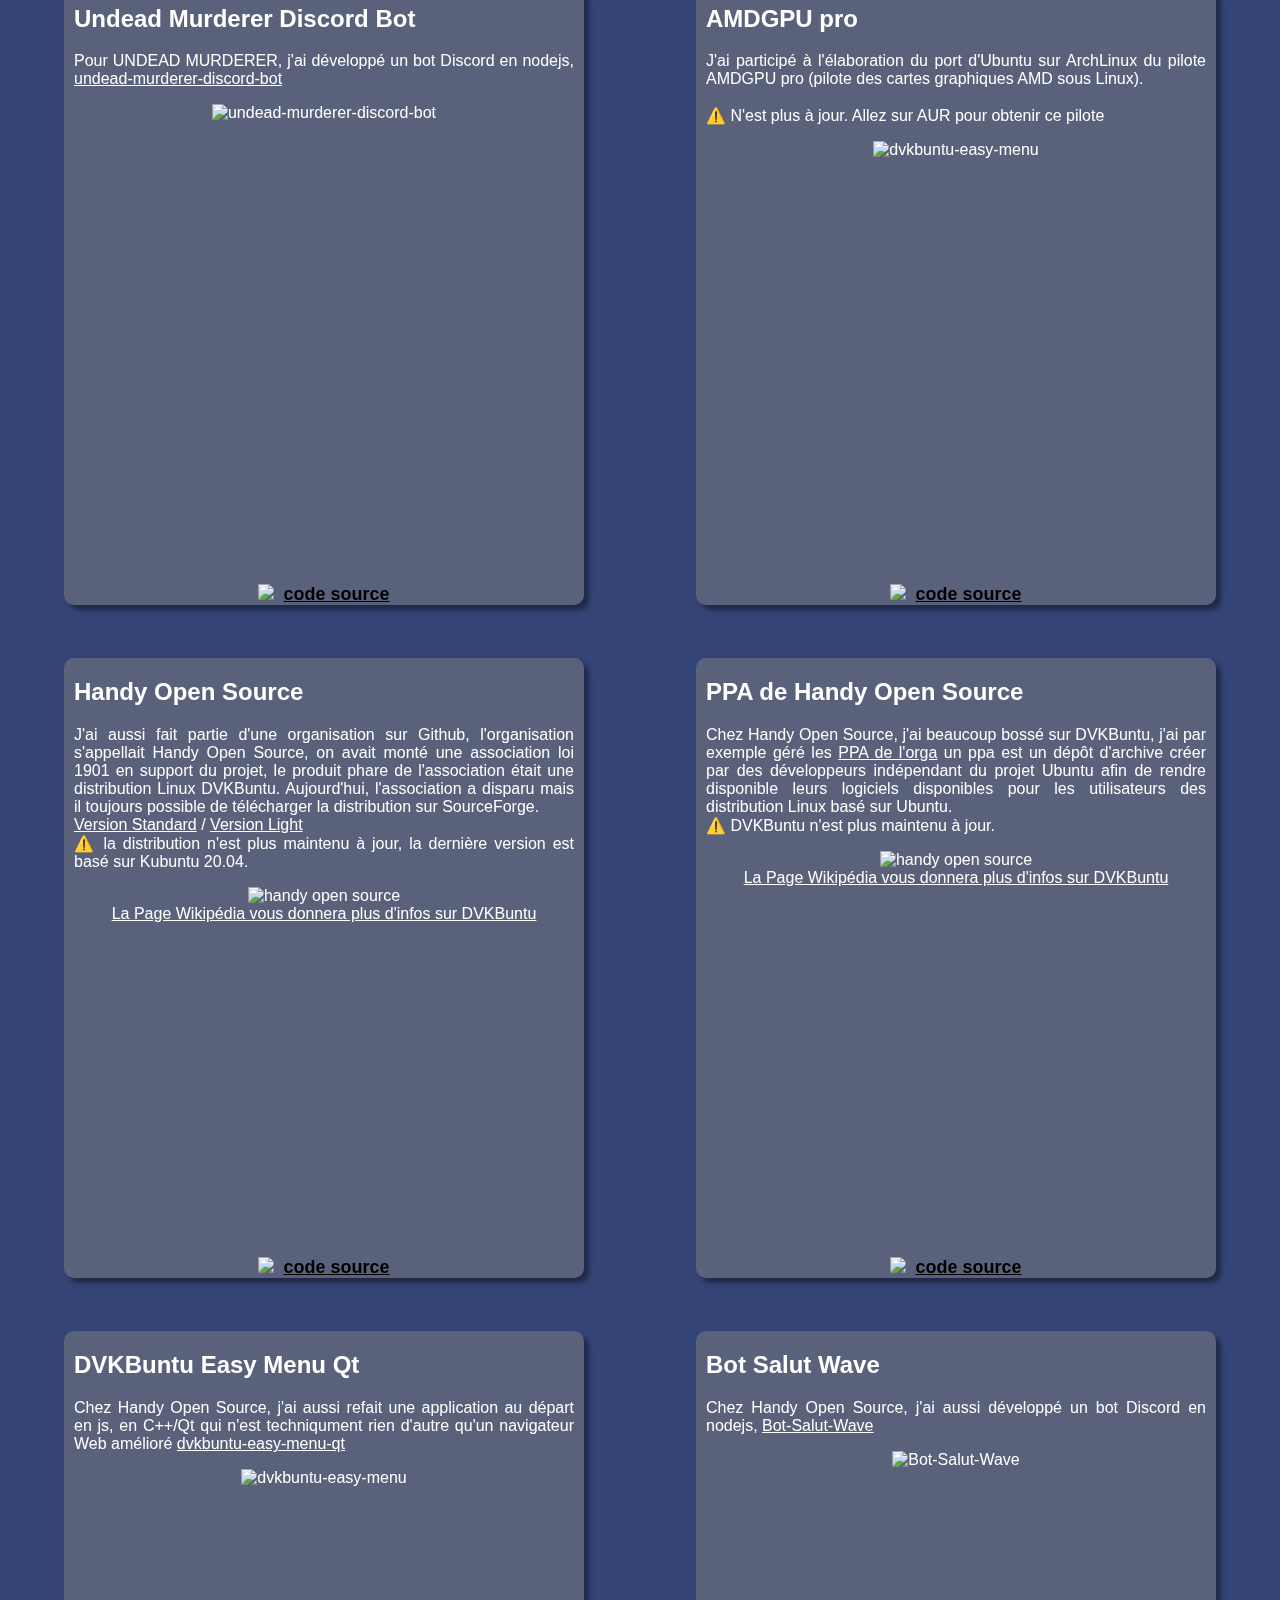
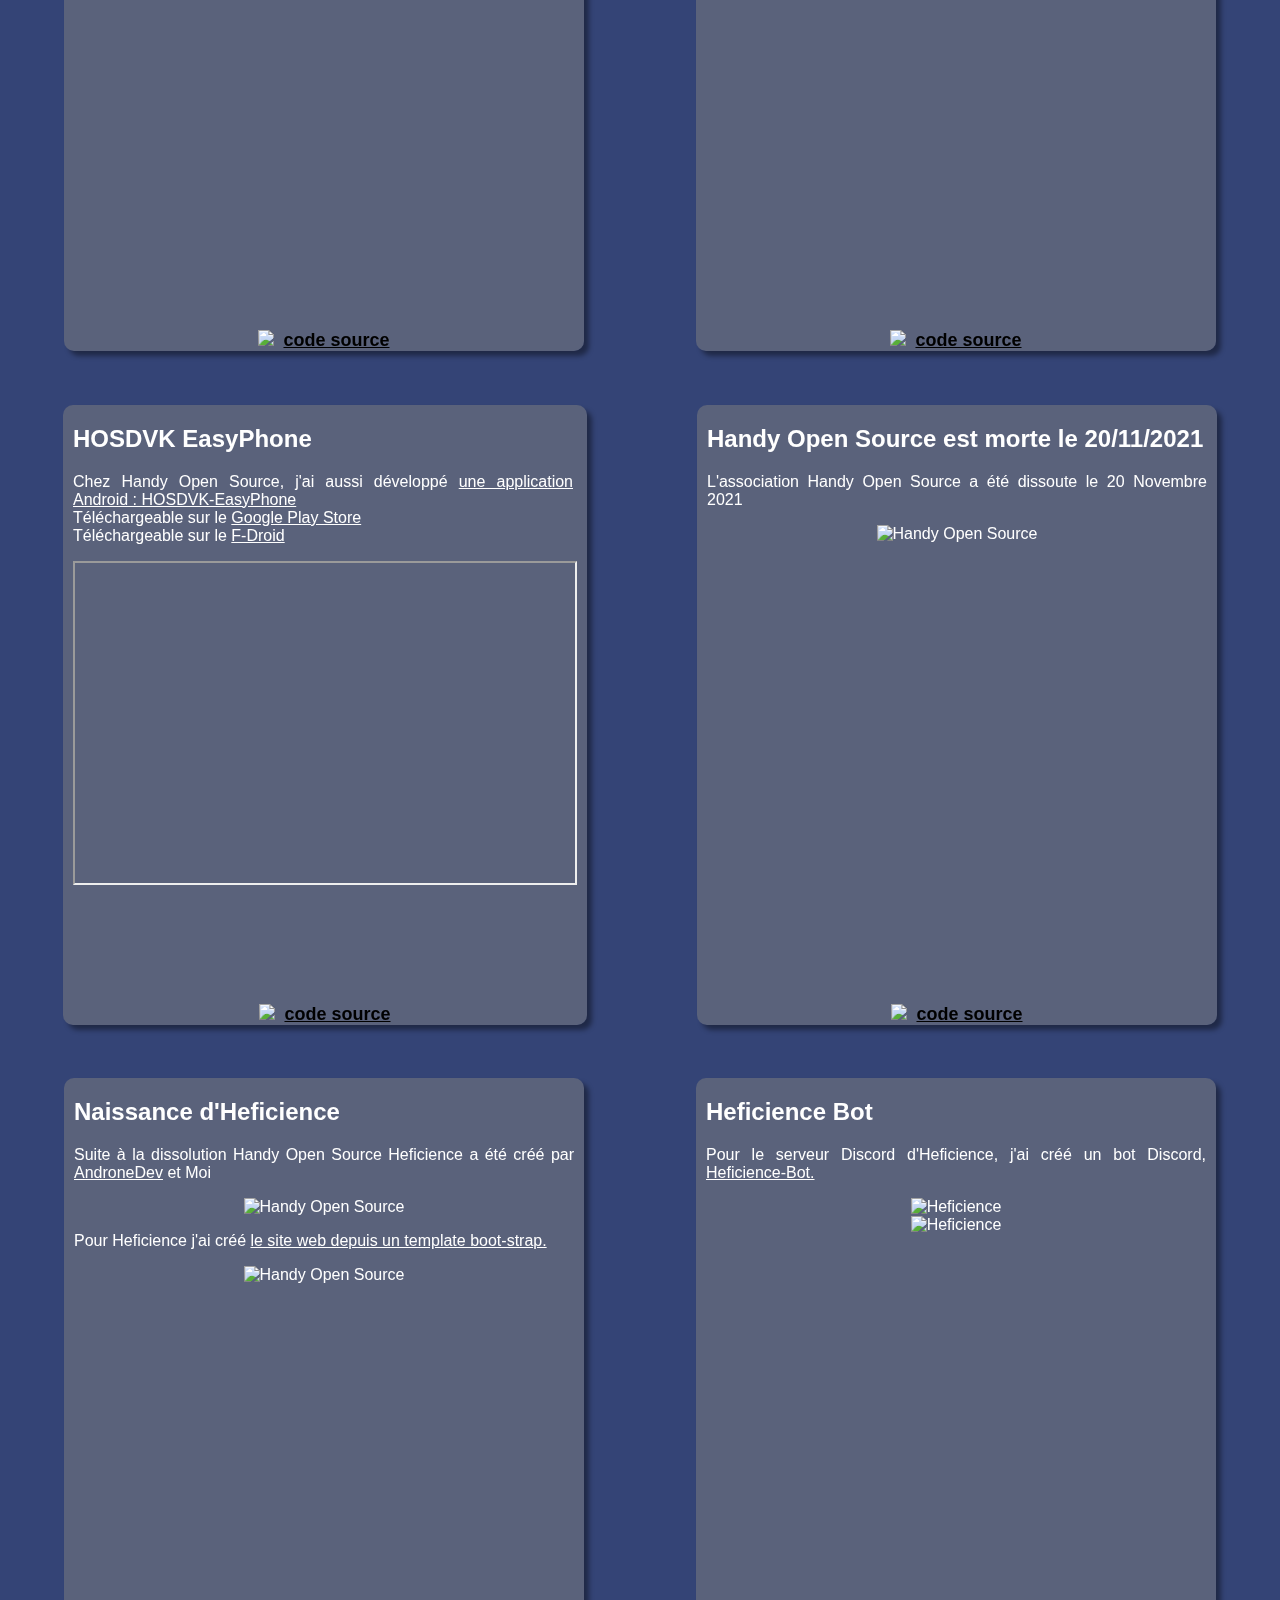
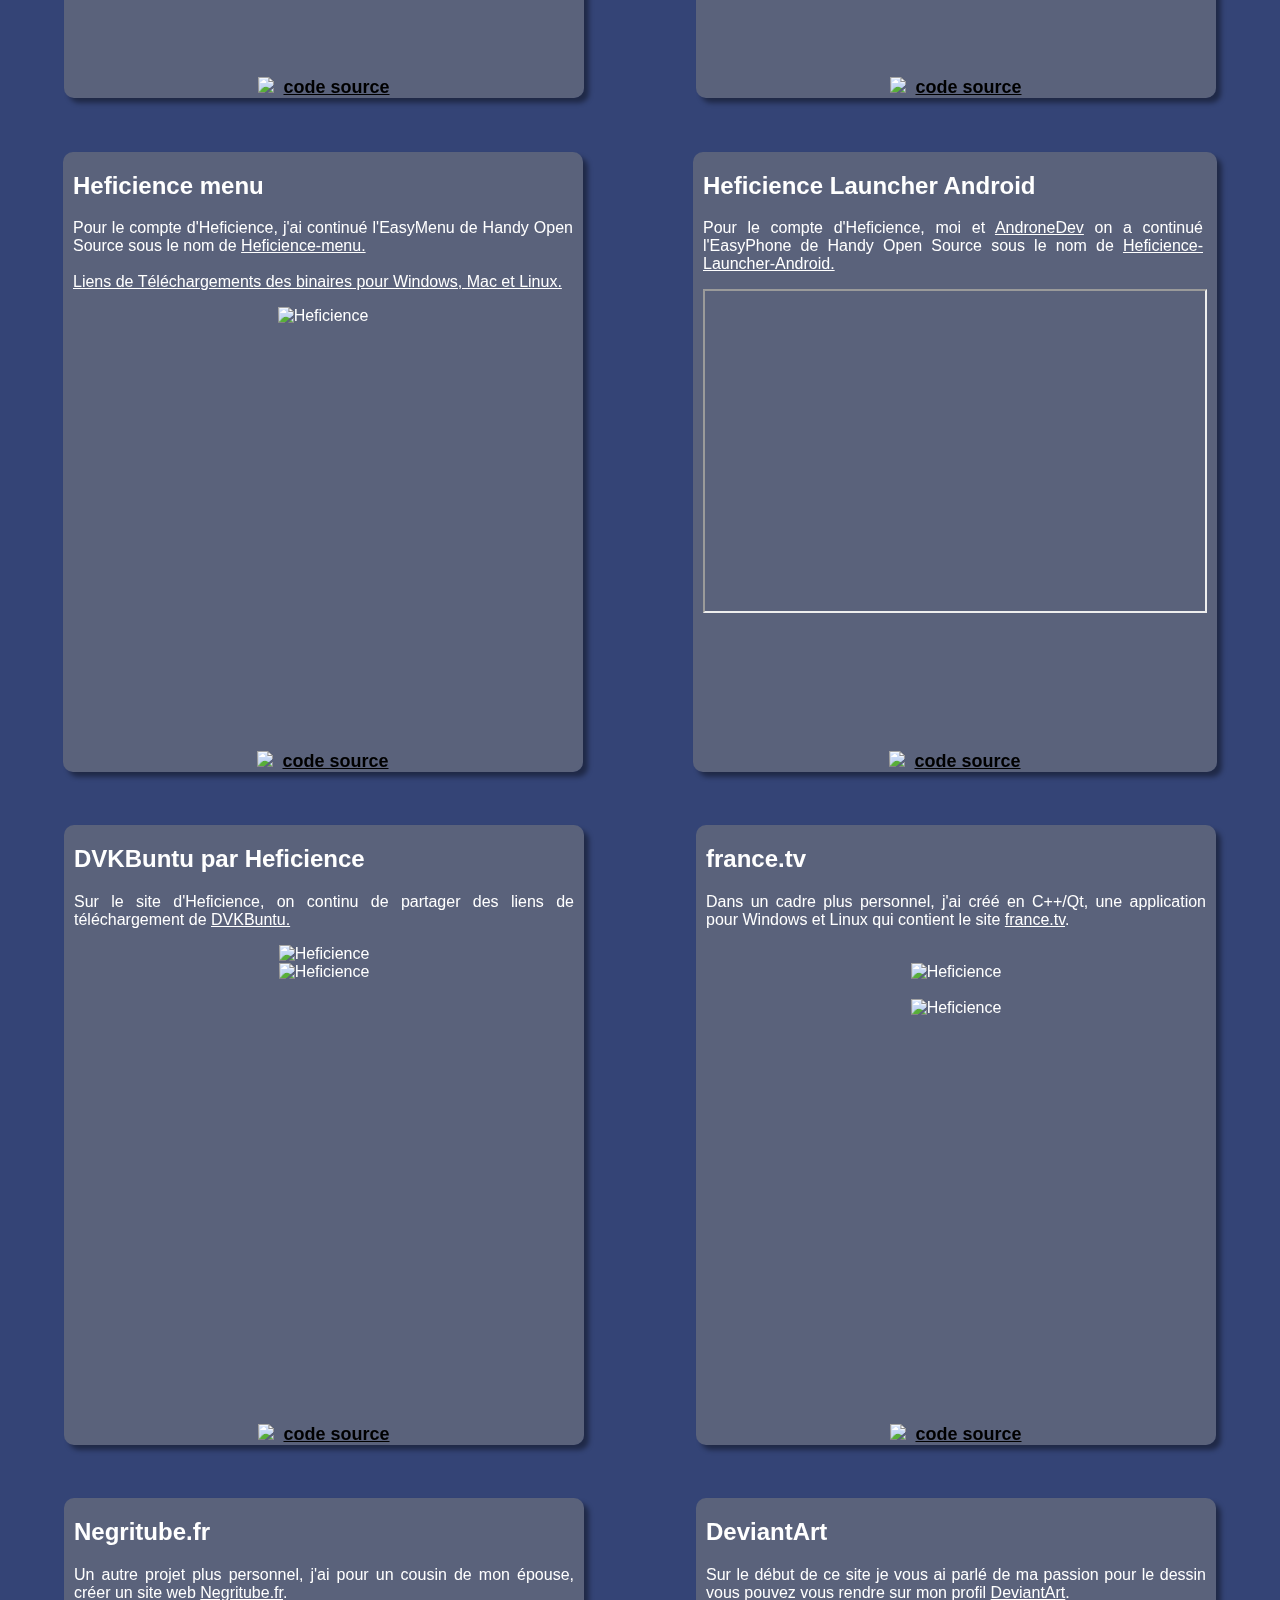
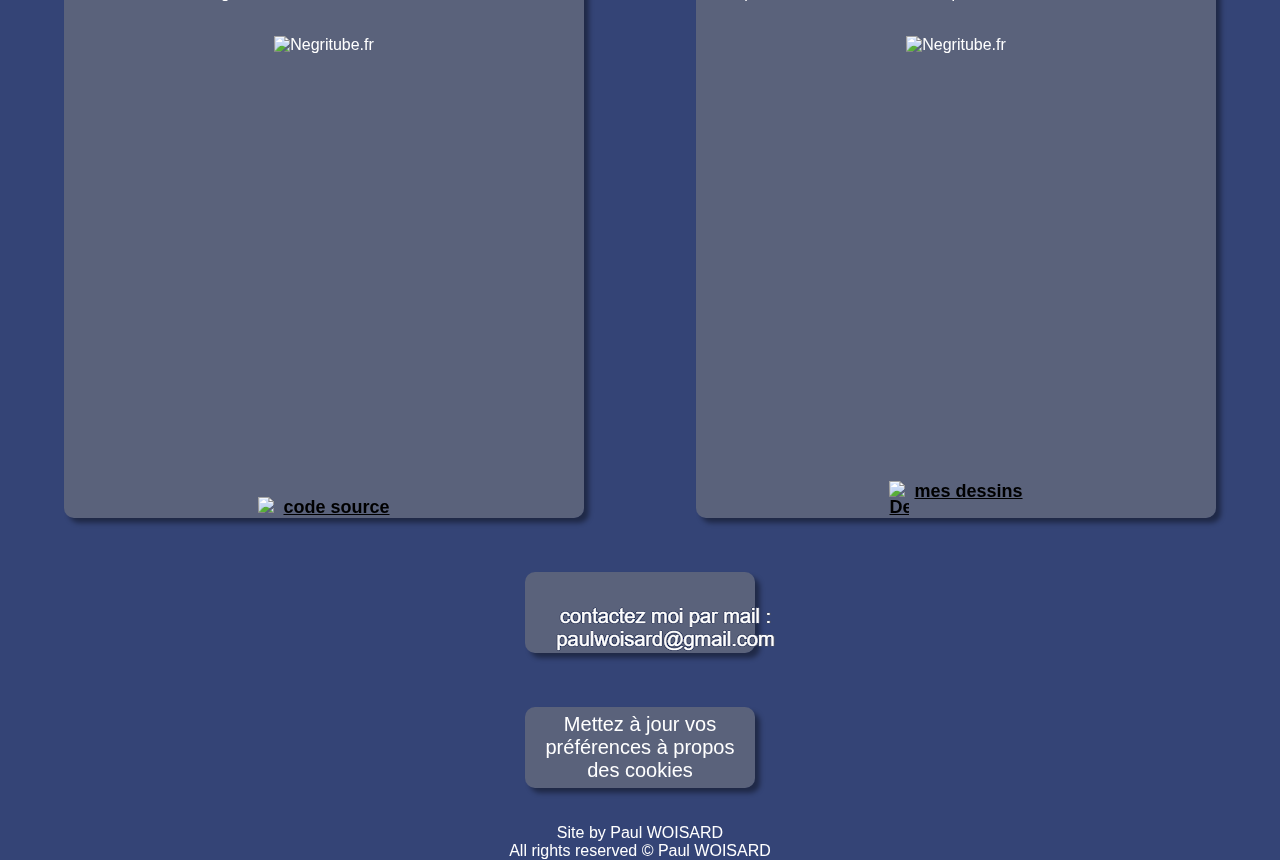
==== commit b08dcdf7: "ajout lien vers site undead murderers" ====
--- a/index.html
+++ b/index.html
@@ -187,6 +187,7 @@
         <h2>Undead Murderer</h2>
         <p>Ensuite je suis passé au développement de jeu sur PC (Windows, MacOS et Linux) grâce à Godot toujours avec des zombies :
           <br><a href="https://sourceforge.net/projects/undead-murderer/files/latest/download" target="_blank">UNDEAD MURDERER téléchargeable sur le SourceForge</a>
+          <br><a href="https://undead-murderer.com/" target="_blank">UNDEAD MURDERER le site web</a>
         </p>
         <img width="500" src="https://framagit.org/Paullux/Undead_Murderer/raw/master/Images/ZombiesInNight.png" alt="undead murderer"></img>
         <div class="codesource">
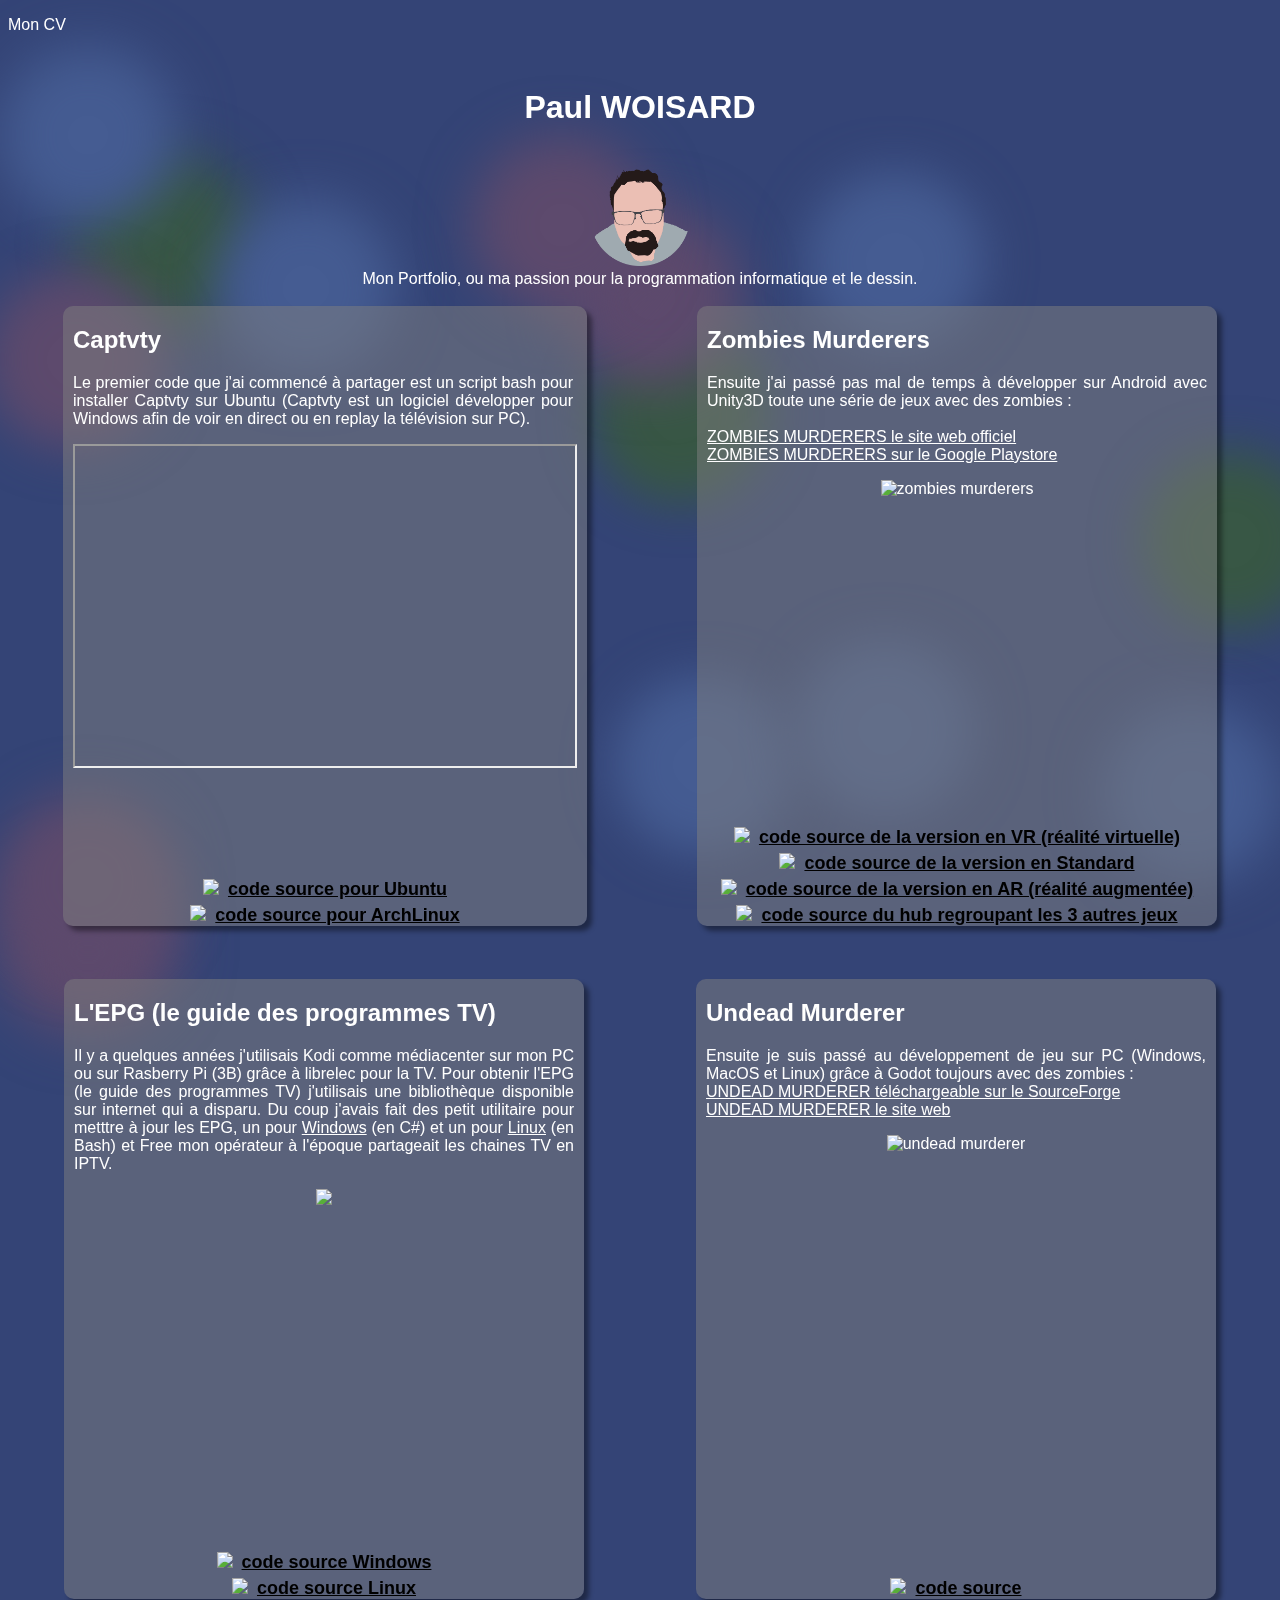
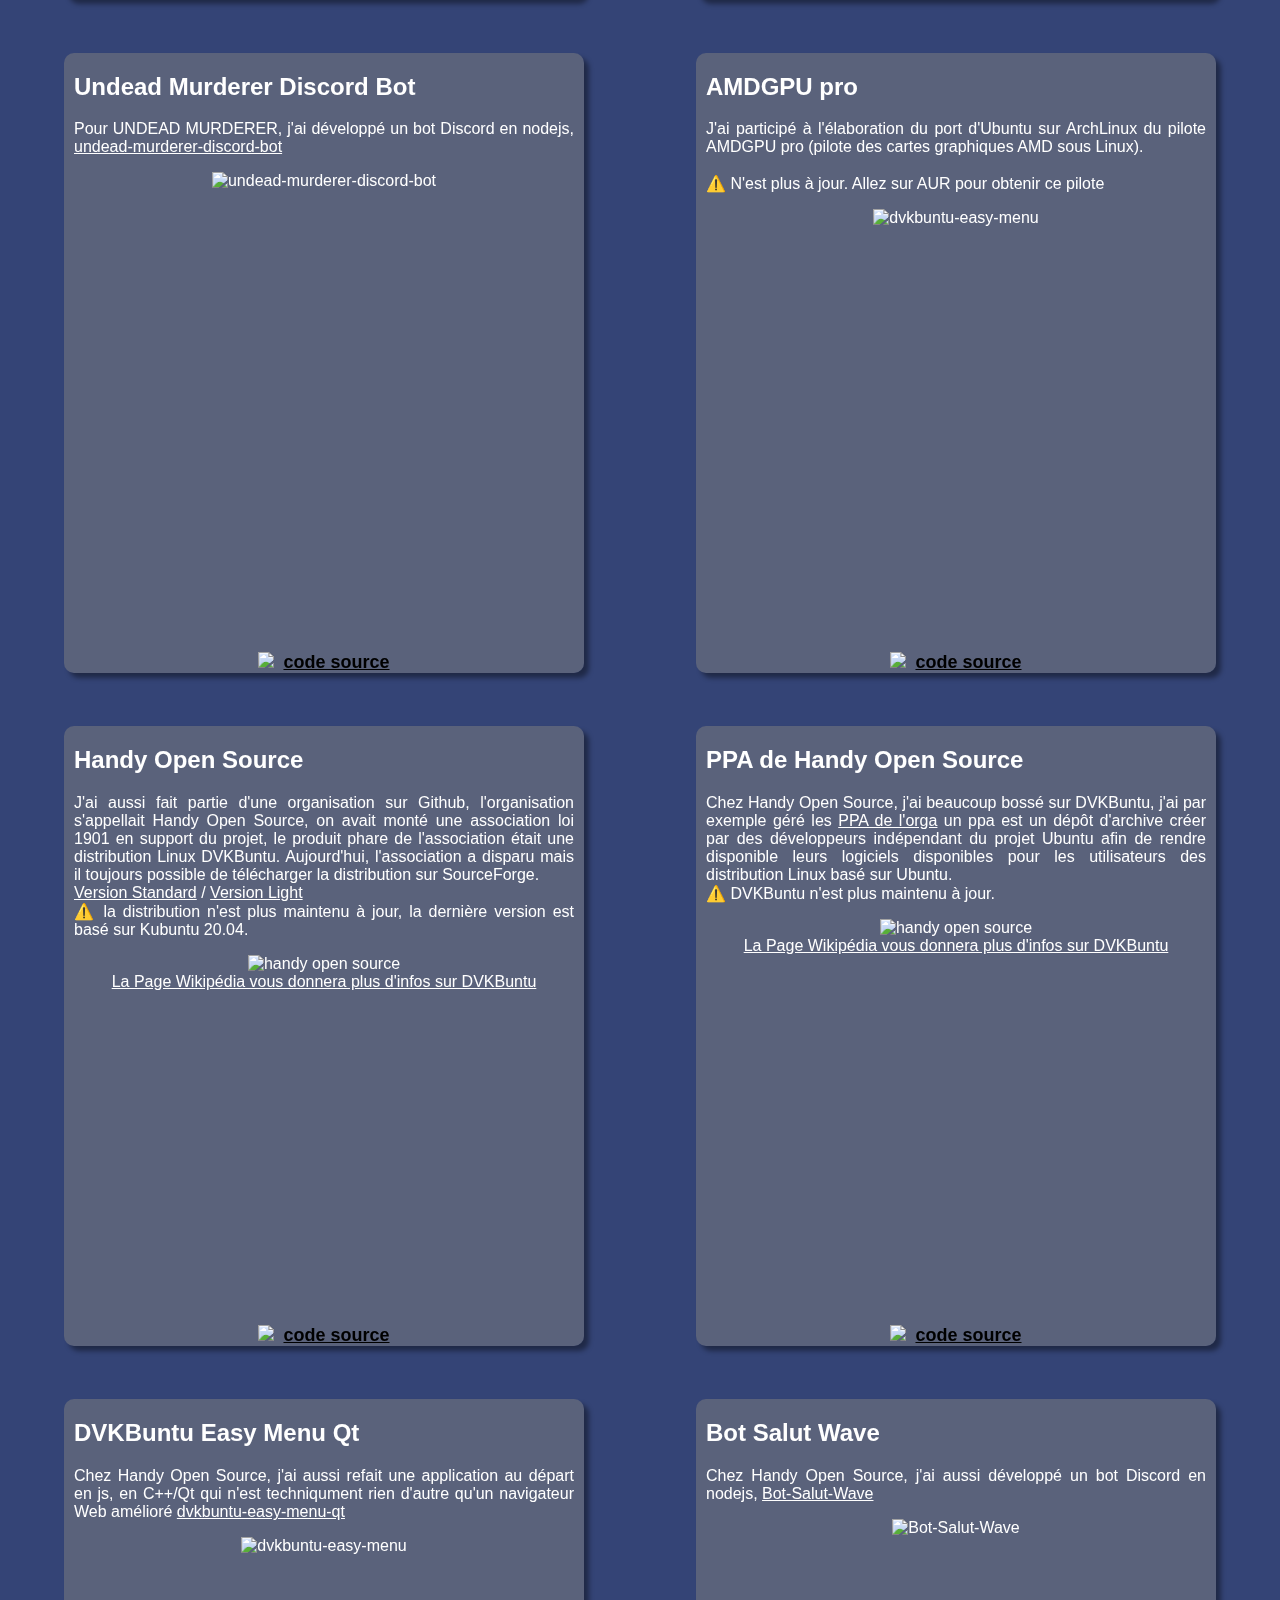
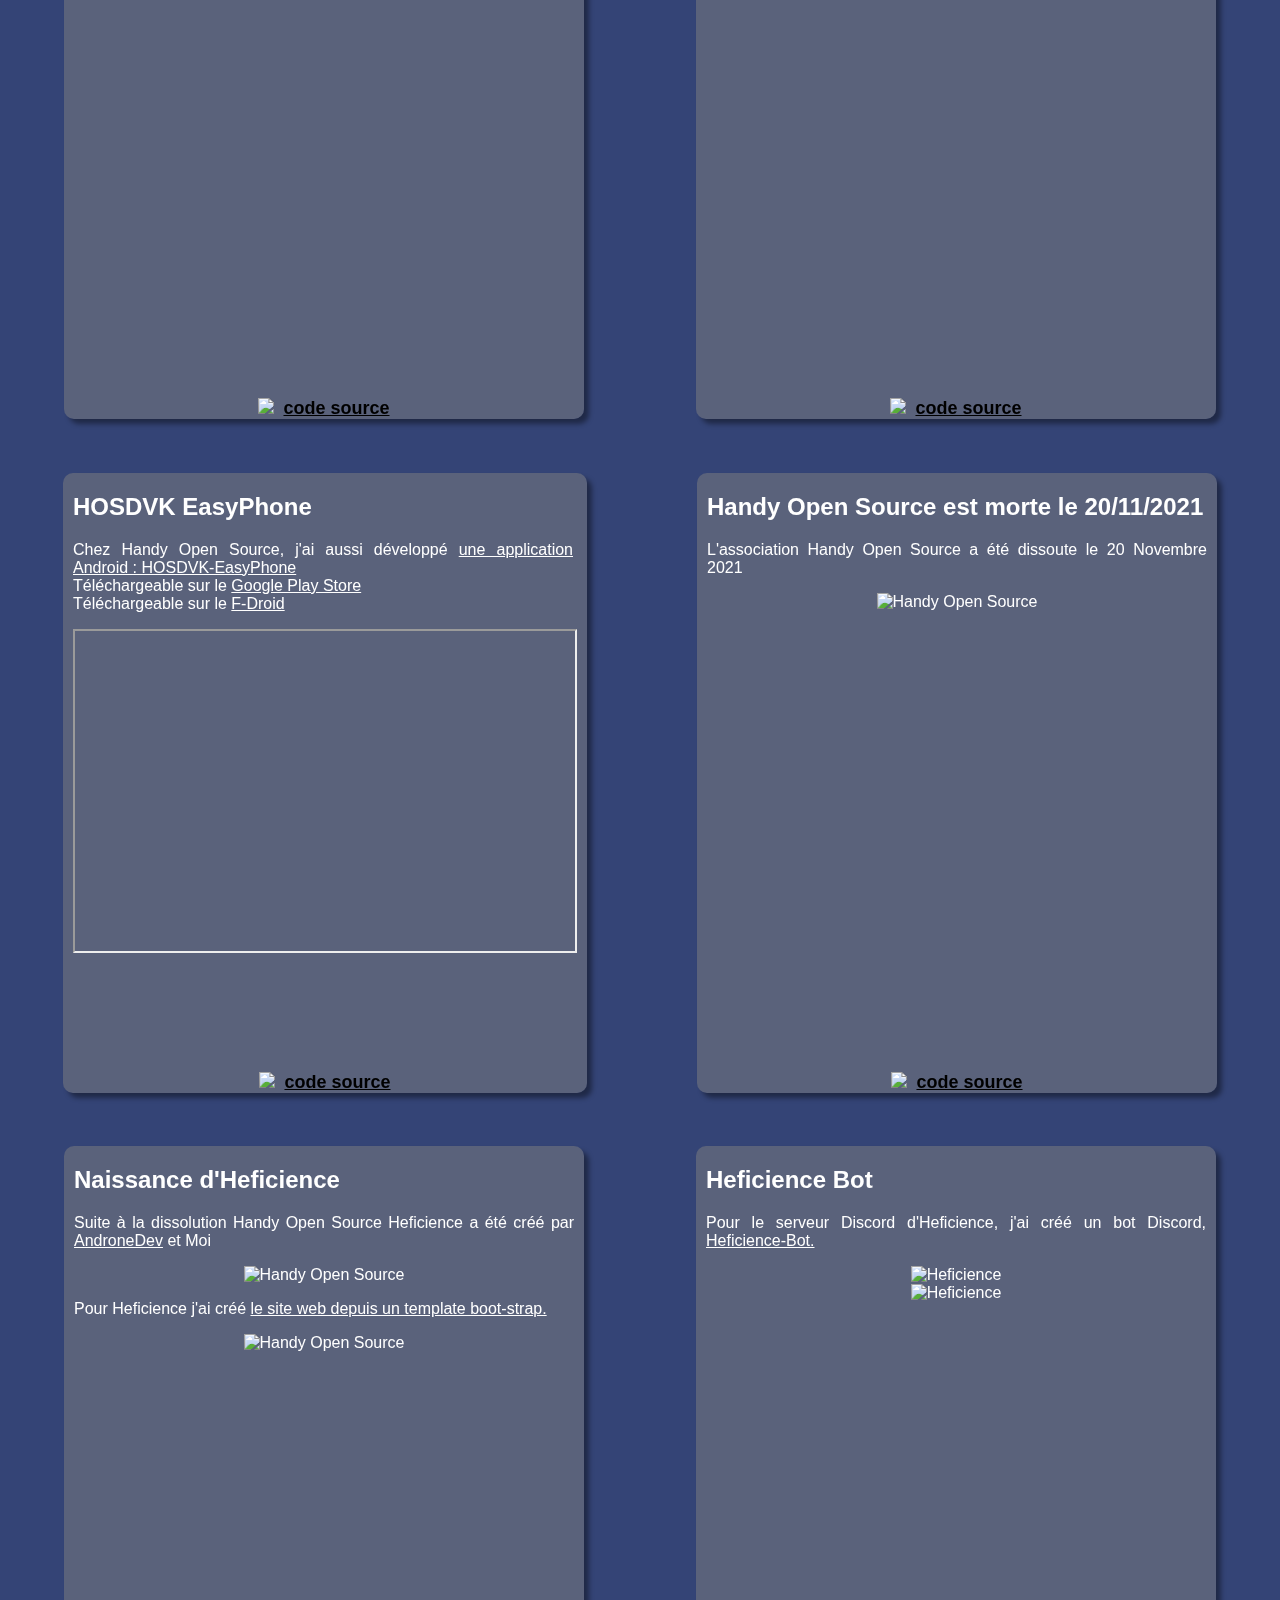
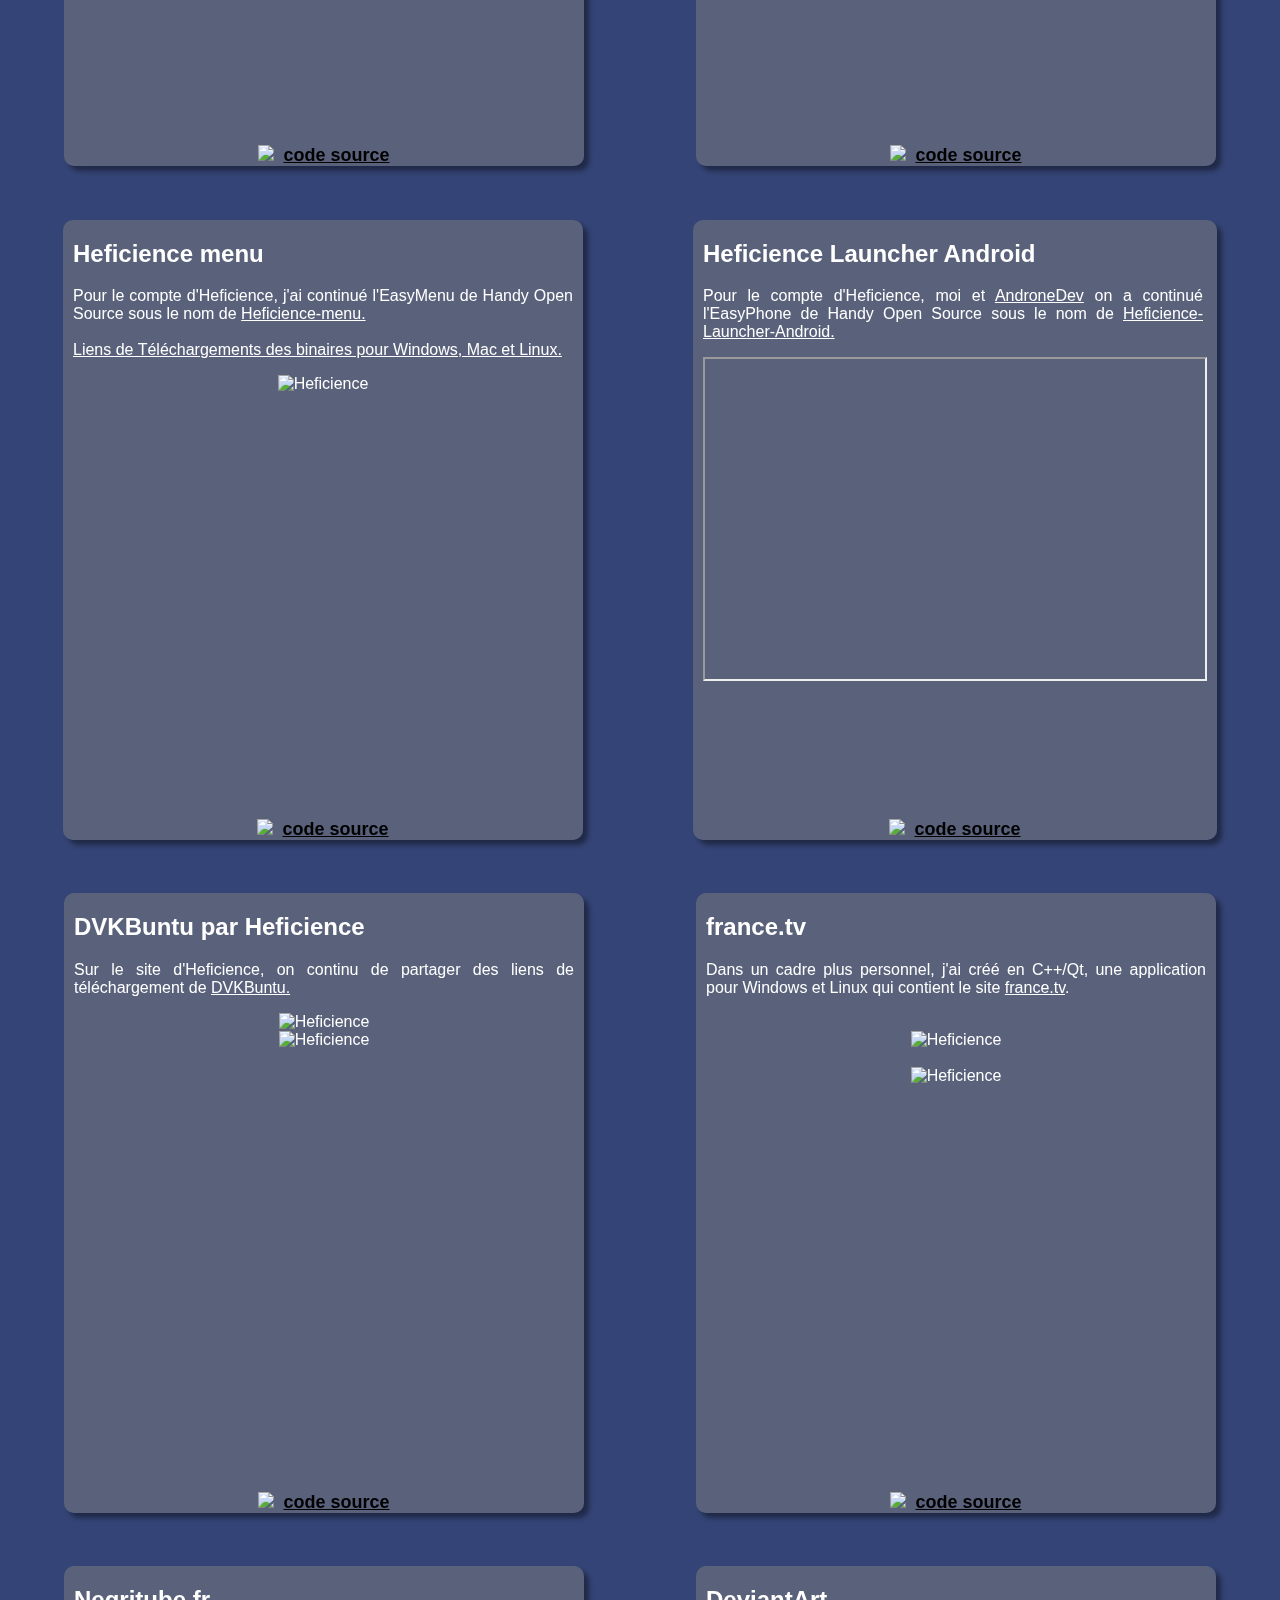
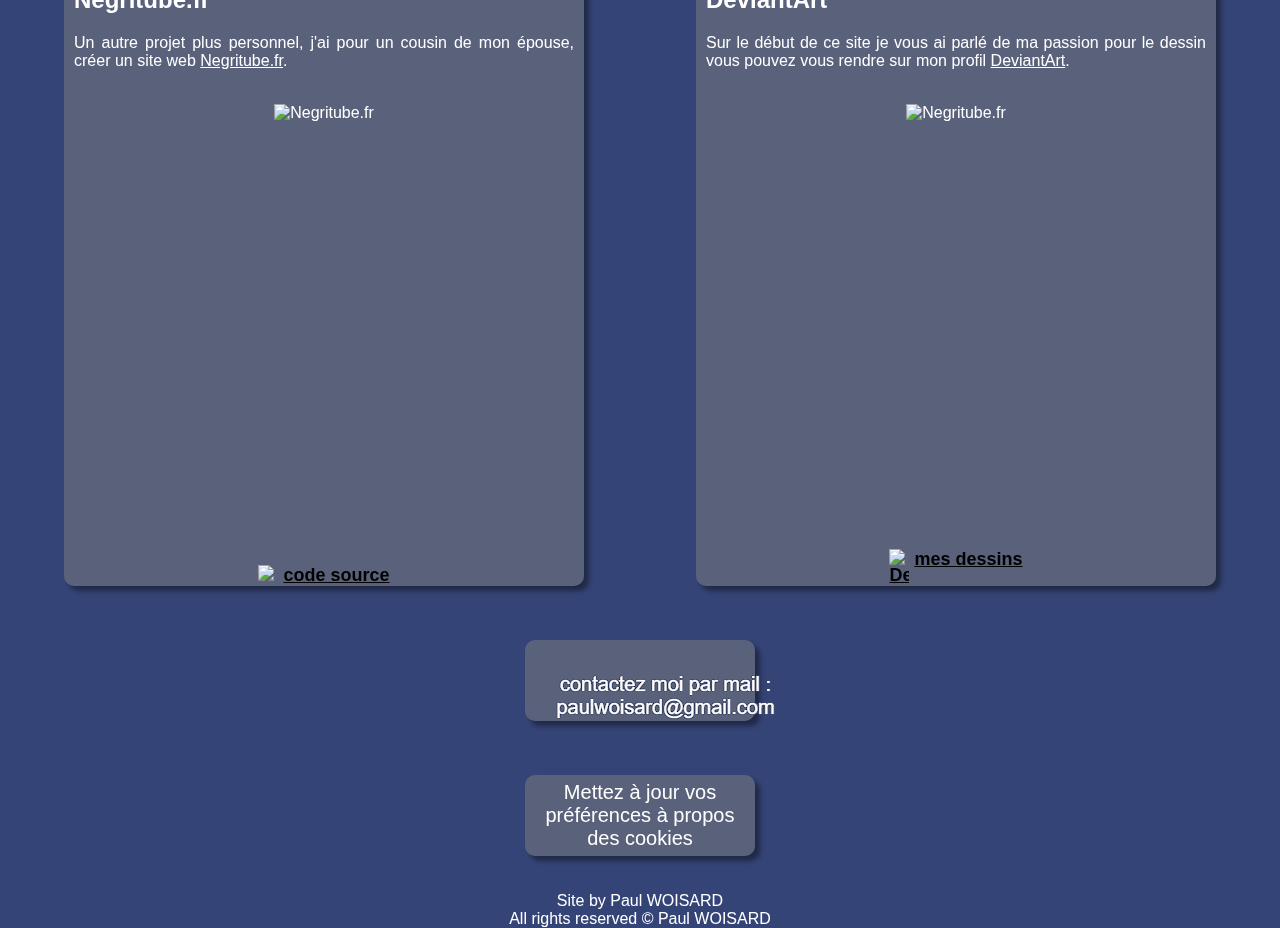
==== commit 9df5c68f: "ajout de mon CV" ====
--- a/index.html
+++ b/index.html
@@ -85,6 +85,7 @@
 <!-- End Matomo Code -->
 
 </head>
+<a class="cv" href="cv/index.html"><p>Mon CV</p></a><br>
 <body>
   <!-- Google Tag Manager (noscript) -->
   <noscript>
@@ -92,7 +93,6 @@
     </iframe>
   </noscript>
   <!-- End Google Tag Manager (noscript) -->
-
   <div class="mypage">
     <h1>Paul WOISARD</h1>
     <br>
--- a/assets/css/styles.css
+++ b/assets/css/styles.css
@@ -61,6 +61,10 @@
 a:visited {
   color: #fff;
   text-decoration: inherit;
+}
+
+.cv {
+  text-decoration: none;
 }
 
 .codesource {
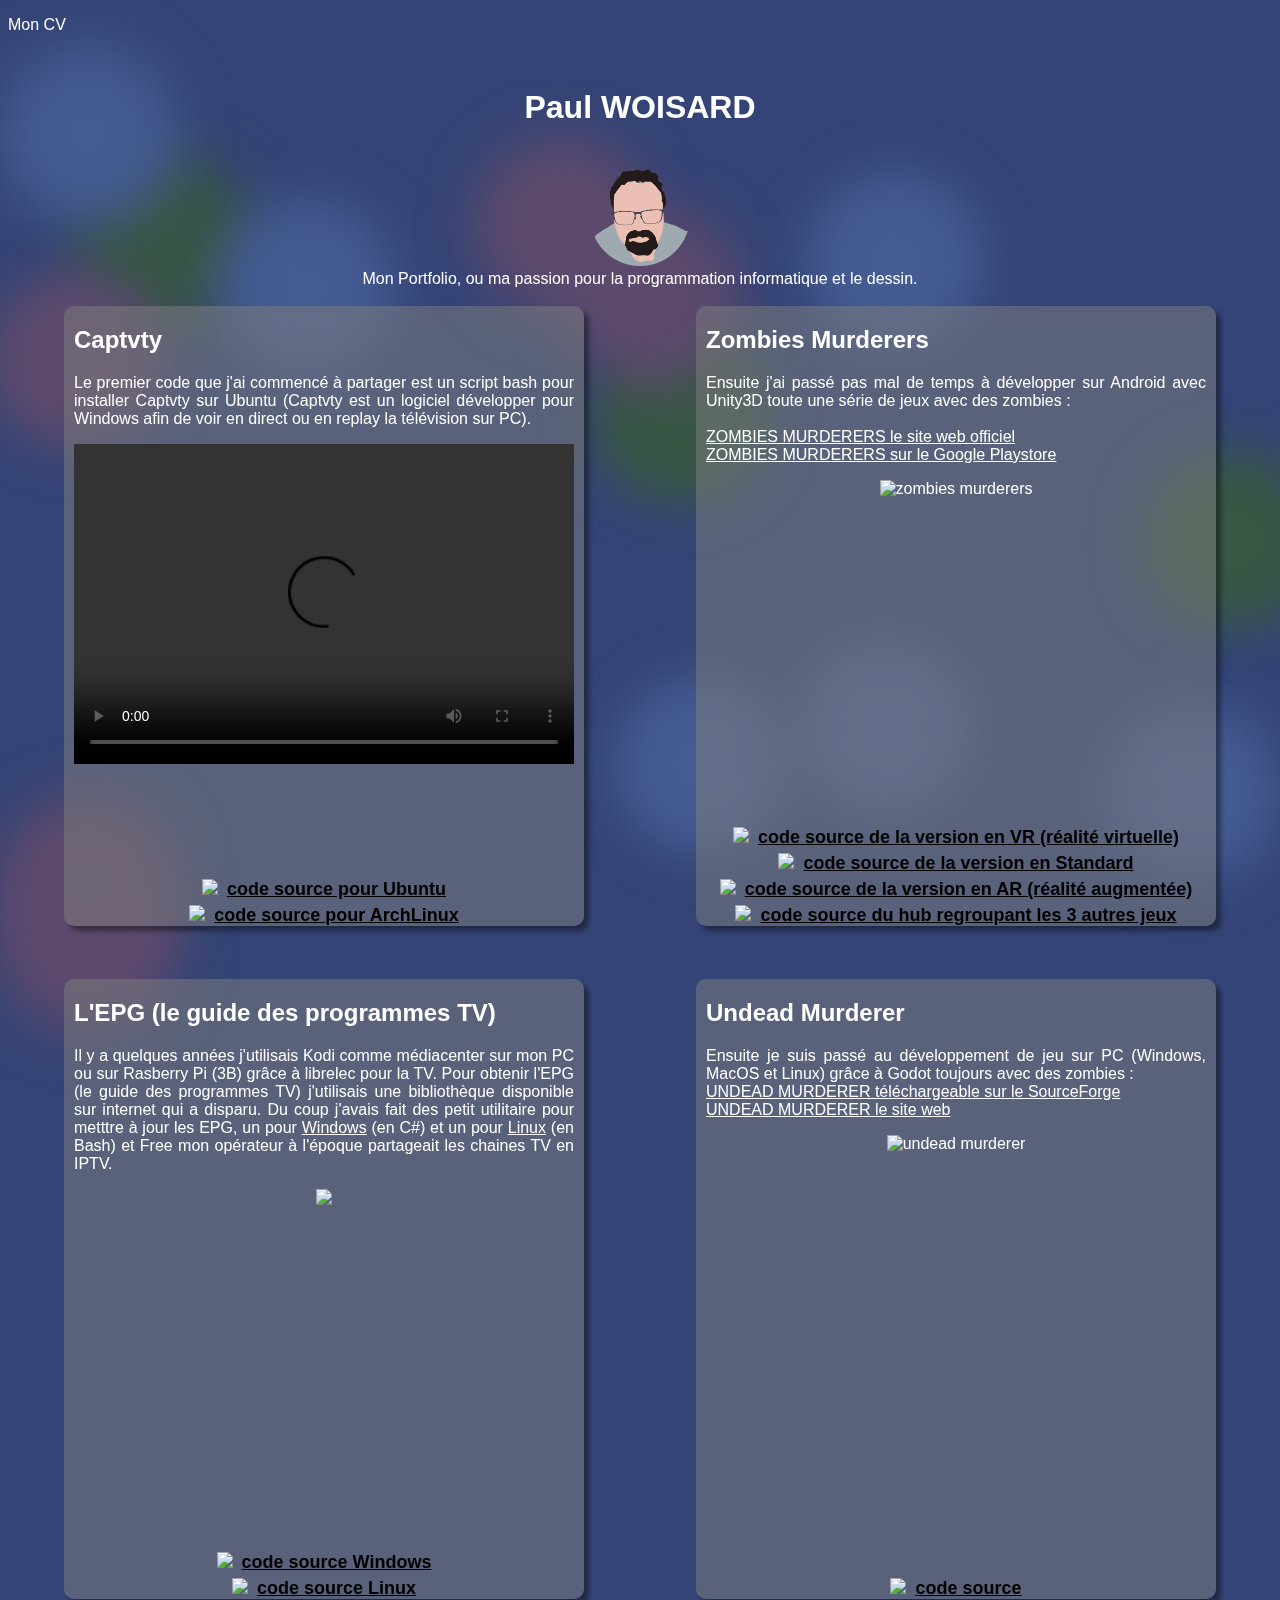
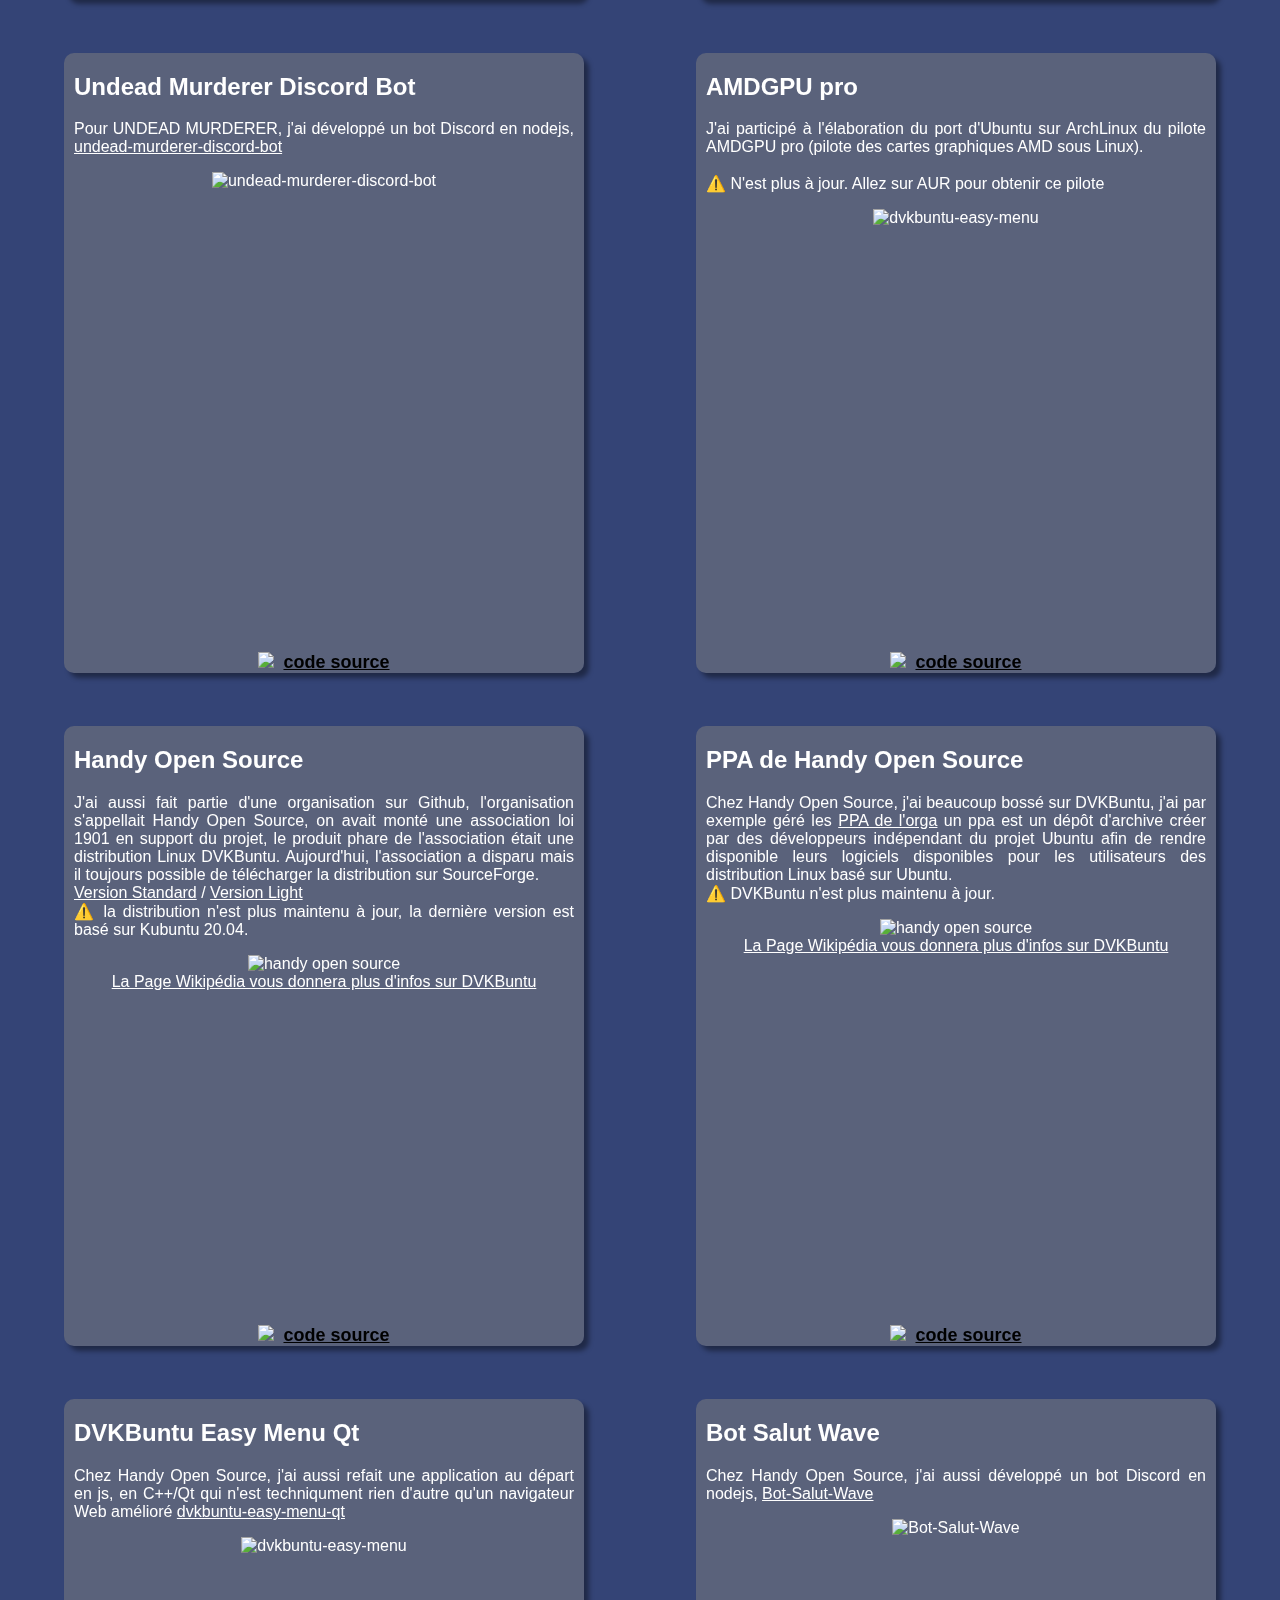
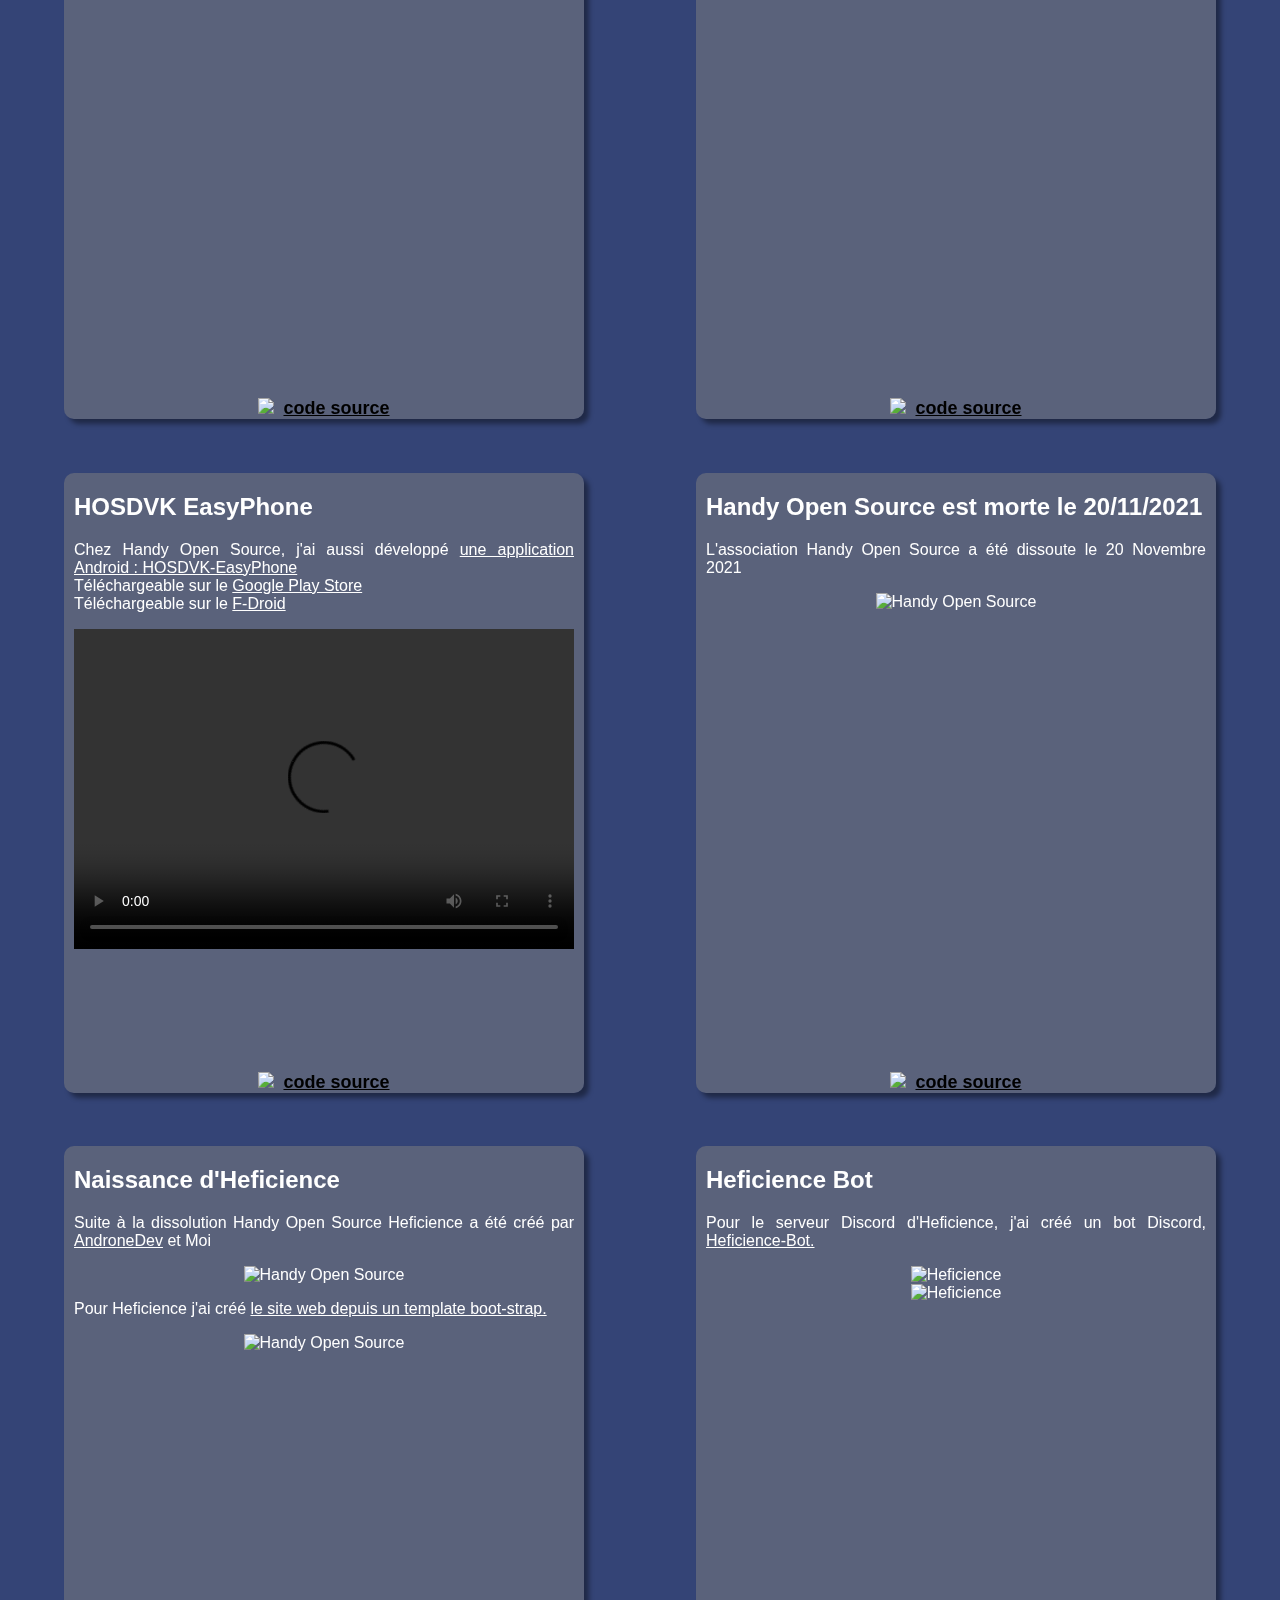
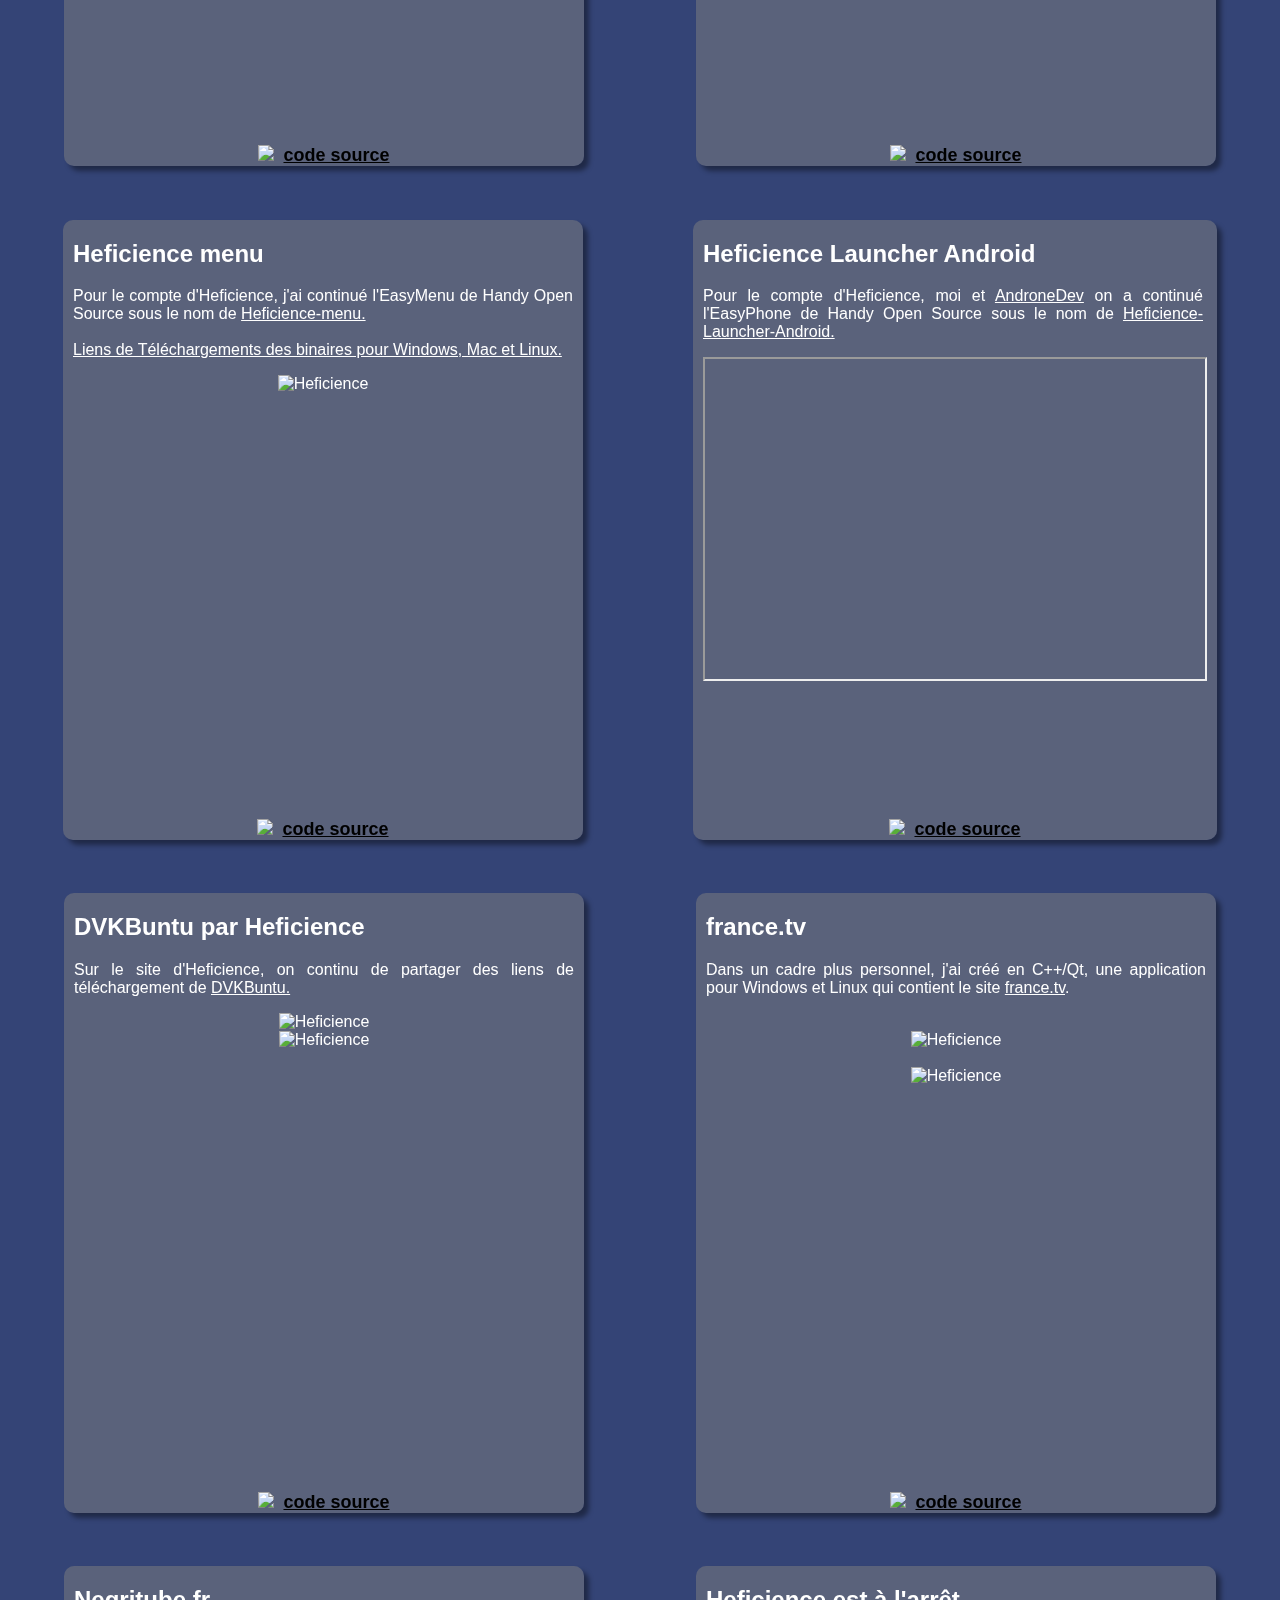
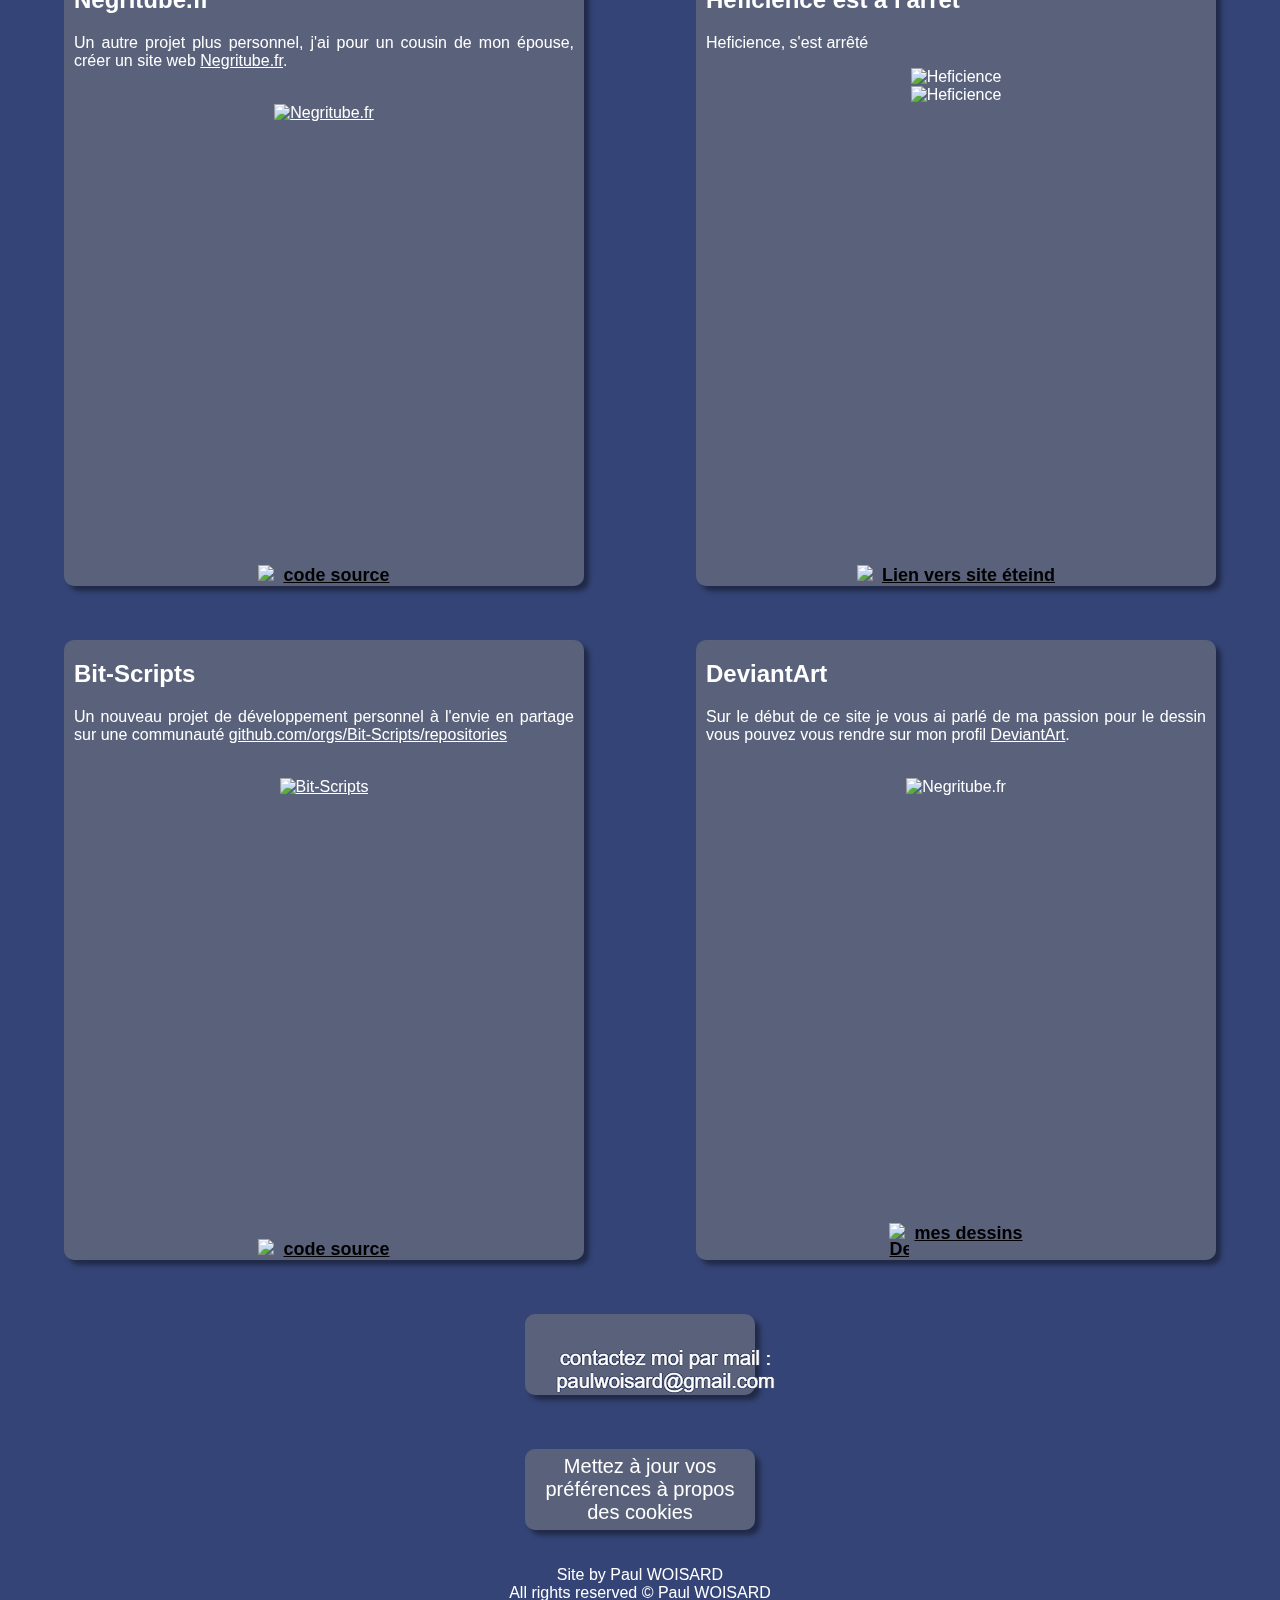
==== commit 60e21e66: "Retrait vidéo youtube au profit de vidéo autohébergé." ====
--- a/index.html
+++ b/index.html
@@ -107,7 +107,8 @@
           (Captvty est un logiciel développer pour Windows afin de voir en direct ou en replay la télévision sur
           PC).
         </p>
-        <iframe width="500" height="320" src="https://www.youtube.com/embed/a5CEMoGBehA"> </iframe>
+        <!--<iframe width="500" height="320" src="https://www.youtube.com/embed/a5CEMoGBehA"> </iframe>-->
+        <video src="https://paulluxwaffle.synology.me/Test_complet_de_Captvty_V3_installé_avec_WineHQ_Staging_sur_Ubuntu_Cosmic_18_10.mp4" width="500" height="320" controls ></video>
         <div class="codesource">
           <a class="link-img-text" href="https://framagit.org/Paullux/captvty-script-installateur-pour-ubuntu" target="_blank">
             <img width="20px" src="https://framagit.org/uploads/-/system/appearance/header_logo/1/logo.svg">
@@ -167,7 +168,7 @@
           <a href="https://github.com/Paullux/Mise-a-Jour-EPG-Linux" target="_blank">Linux</a> (en Bash)
           et Free mon opérateur à l'époque partageait les chaines TV en IPTV.
         </p>
-        <img width="500" src="https://www.geekzone.fr/wp-content/uploads/2021/02/Kodi-IPTV.jpg"></img>
+        <img width="500" src="https://www.geekzone.fr/wp-content/uploads/2021/02/Kodi-IPTV.jpg"/>
         <div class="codesource">
           <a class="link-img-text" href="https://github.com/Paullux/Mise-jour-EPG-Windows" target="_blank">
             <img width="20px" src="https://www.svgrepo.com/show/332084/github.svg">
@@ -189,7 +190,7 @@
           <br><a href="https://sourceforge.net/projects/undead-murderer/files/latest/download" target="_blank">UNDEAD MURDERER téléchargeable sur le SourceForge</a>
           <br><a href="https://undead-murderer.com/" target="_blank">UNDEAD MURDERER le site web</a>
         </p>
-        <img width="500" src="https://framagit.org/Paullux/Undead_Murderer/raw/master/Images/ZombiesInNight.png" alt="undead murderer"></img>
+        <img width="500" src="https://framagit.org/Paullux/Undead_Murderer/raw/master/Images/ZombiesInNight.png" alt="undead murderer"/>
         <div class="codesource">
           <a class="link-img-text" href="https://framagit.org/Paullux/undead-murderer---version-godot" target="_blank">
             <img width="20px" src="https://framagit.org/uploads/-/system/appearance/header_logo/1/logo.svg">
@@ -203,7 +204,7 @@
         <h2>Undead Murderer Discord Bot</h2>
         <p>Pour UNDEAD MURDERER, j'ai développé un bot Discord en nodejs, <a href="https://github.com/Paullux/undead-murderer-discord-bot" target="_blank">undead-murderer-discord-bot</a>
         </p>
-        <img width="500" src="https://camo.githubusercontent.com/5ff2768d8b76e44ec6e9a5849baa6f645c49b5c7ee5b465f94fc58f7aaeca00b/[base64]" alt="undead-murderer-discord-bot"></img>
+        <img width="500" src="https://camo.githubusercontent.com/5ff2768d8b76e44ec6e9a5849baa6f645c49b5c7ee5b465f94fc58f7aaeca00b/[base64]" alt="undead-murderer-discord-bot"/>
         <div class="codesource">
           <a class="link-img-text" href="https://github.com/Paullux/undead-murderer-discord-bot" target="_blank">
             <img width="20px" src="https://www.svgrepo.com/show/332084/github.svg">
@@ -218,7 +219,7 @@
         <p>J'ai participé à l'élaboration du port d'Ubuntu sur ArchLinux du pilote AMDGPU pro (pilote des cartes graphiques AMD sous Linux).
           <br><br>⚠️ N'est plus à jour. Allez sur AUR pour obtenir ce pilote
         </p>
-        <img width="500" src="https://ubunlog.com/wp-content/uploads/2017/08/amdgpu-pro.jpg" alt="dvkbuntu-easy-menu"></img>
+        <img width="500" src="https://ubunlog.com/wp-content/uploads/2017/08/amdgpu-pro.jpg" alt="dvkbuntu-easy-menu"/>
         <div class="codesource">
           <a class="link-img-text" href="https://github.com/Paullux/archlinux-amdgpu" target="_blank">
             <img width="20px" src="https://www.svgrepo.com/show/332084/github.svg">
@@ -236,7 +237,7 @@
           / <a href="https://sourceforge.net/projects/dvkbuntulight/" target="_blank">Version Light</a>
           <br>⚠️ la distribution n'est plus maintenu à jour, la dernière version est basé sur Kubuntu 20.04.
         </p>
-        <img width="500" src="https://upload.wikimedia.org/wikipedia/commons/8/83/Bureau_de_Base.png" alt="handy open source"></img>
+        <img width="500" src="https://upload.wikimedia.org/wikipedia/commons/8/83/Bureau_de_Base.png" alt="handy open source"/>
         <br><a href="https://fr.wikipedia.org/wiki/DVKBuntu" target="_blank">La Page Wikipédia vous donnera plus d'infos sur DVKBuntu</a>
         <div class="codesource">
           <a class="link-img-text" href="https://github.com/handyopensource" target="_blank">
@@ -253,7 +254,7 @@
           un ppa est un dépôt d'archive créer par des développeurs indépendant du projet Ubuntu afin de rendre disponible leurs logiciels disponibles pour les utilisateurs des distribution Linux basé sur Ubuntu.
           <br>⚠️ DVKBuntu n'est plus maintenu à jour.
         </p>
-        <img width="500" src="https://a.fsdn.com/con/app/proj/dvkbuntu/screenshots/Le%20Menu%20d%27Acceuil.png/max/max/1" alt="handy open source"></img>
+        <img width="500" src="https://upload.wikimedia.org/wikipedia/commons/8/83/Bureau_de_Base.png" alt="handy open source"/>
         <br><a href="https://fr.wikipedia.org/wiki/DVKBuntu" target="_blank">La Page Wikipédia vous donnera plus d'infos sur DVKBuntu</a>
         <div class="codesource">
           <a class="link-img-text" href="https://github.com/handyopensource/dvkbuntu-ppa-1910" target="_blank">
@@ -268,7 +269,7 @@
         <h2>DVKBuntu Easy Menu Qt</h2>
         <p>Chez Handy Open Source, j'ai aussi refait une application au départ en js, en C++/Qt qui n'est techniqument rien d'autre qu'un navigateur Web amélioré <a href="https://github.com/Paullux/dvkbuntu-easy-menu-qt" alt="dvkbuntu-easy-menu">dvkbuntu-easy-menu-qt</a>
         </p>
-        <img width="500" src="https://github.com/Paullux/dvkbuntu-easy-menu-qt/raw/main/Images/ImageDuMenu.png" alt="dvkbuntu-easy-menu"></img>
+        <img width="500" src="https://github.com/Paullux/dvkbuntu-easy-menu-qt/raw/main/Images/ImageDuMenu.png" alt="dvkbuntu-easy-menu"/>
         <div class="codesource">
           <a class="link-img-text" href="https://github.com/Paullux/dvkbuntu-easy-menu-qt" target="_blank">
             <img width="20px" src="https://www.svgrepo.com/show/332084/github.svg">
@@ -282,7 +283,7 @@
         <h2>Bot Salut Wave</h2>
         <p>Chez Handy Open Source, j'ai aussi développé un bot Discord en nodejs, <a href="https://github.com/handyopensource/Bot-Salut-Wave" target="_blank">Bot-Salut-Wave</a>
         </p>
-        <img width="500" src="https://github.com/handyopensource/Bot-Salut-Wave/raw/main/Laurels_bot.png" alt="Bot-Salut-Wave"></img>
+        <img width="500" src="https://github.com/handyopensource/Bot-Salut-Wave/raw/main/Laurels_bot.png" alt="Bot-Salut-Wave"/>
         <div class="codesource">
           <a class="link-img-text" href="https://github.com/handyopensource/Bot-Salut-Wave" target="_blank">
             <img width="20px" src="https://www.svgrepo.com/show/332084/github.svg">
@@ -298,7 +299,7 @@
           <br>Téléchargeable sur le <a href="https://play.google.com/store/apps/details?id=com.hos_dvk.easyphone.full" target="_blank">Google Play Store</a>
           <br>Téléchargeable sur le <a href="https://f-droid.org/packages/com.hos_dvk.easyphone.full/" target="_blank">F-Droid</a>
         </p>
-        <iframe width="500" height="320" src="https://www.youtube.com/embed/5JRKCSUbZ9Y" alt="Bot-Salut-Wave"></iframe>
+        <video src="https://paulluxwaffle.synology.me/Heficience-Phone.mp4" width="500" height="320" controls ></video>
         <div class="codesource">
           <a class="link-img-text" href="https://github.com/Paullux/HOSDVK-EasyPhone" target="_blank">
             <img width="20px" src="https://www.svgrepo.com/show/332084/github.svg">
@@ -311,7 +312,7 @@
       <div class="under-element">
         <h2>Handy Open Source est morte le 20/11/2021</h2>
         <p>L'association Handy Open Source a été dissoute le 20 Novembre 2021</p>
-        <img width="320" src="https://avatars.githubusercontent.com/u/59876164?s=400&u=7f995726fc9bd7b9376cc1ebb200480628e5fe7e&v=4" alt="Handy Open Source"></img>
+        <img width="320" src="https://avatars.githubusercontent.com/u/59876164?s=400&u=7f995726fc9bd7b9376cc1ebb200480628e5fe7e&v=4" alt="Handy Open Source"/>
         <div class="codesource">
           <a class="link-img-text" href="https://github.com/handyopensource/" target="_blank">
             <img width="20px" src="https://www.svgrepo.com/show/332084/github.svg">
@@ -324,9 +325,9 @@
       <div class="under-element">
         <h2>Naissance d'Heficience</h2>
         <p>Suite à la dissolution Handy Open Source Heficience a été créé par <a href="https://github.com/andronedev" target="_blank">AndroneDev</a> et Moi</p>
-        <img width="280" src="https://user-images.githubusercontent.com/22844238/143687622-b0b46fc1-3ded-4ae1-acef-9207d053eedd.png" alt="Handy Open Source"></img>
+        <img width="280" src="https://user-images.githubusercontent.com/22844238/143687622-b0b46fc1-3ded-4ae1-acef-9207d053eedd.png" alt="Handy Open Source"/>
         <p>Pour Heficience j'ai créé <a href="https://www.heficience.com/">le site web depuis un template boot-strap.</a></p>
-        <img width="320" src="https://github.com/Heficience/heficience-site-web/raw/main/assets/img/PourReadMe.jpg" alt="Handy Open Source"></img>
+        <img width="320" src="https://github.com/Heficience/heficience-site-web/raw/main/assets/img/PourReadMe.jpg" alt="Handy Open Source"/>
         <div class="codesource">
           <a class="link-img-text" href="https://github.com/Heficience" target="_blank">
             <img width="20px" src="https://www.svgrepo.com/show/332084/github.svg">
@@ -339,8 +340,8 @@
       <div class="under-element">
         <h2>Heficience Bot</h2>
         <p>Pour le serveur Discord d'Heficience, j'ai créé un bot Discord, <a href="https://www.heficience.com/"  target="_blank">Heficience-Bot.</a></p>
-        <img width="280" src="https://user-images.githubusercontent.com/22844238/143687622-b0b46fc1-3ded-4ae1-acef-9207d053eedd.png" alt="Heficience"></img>
-        <br><img width="320" src="https://github.com/Heficience/Heficience-Bot/raw/main/Laurels_bot.png" alt="Heficience"></img>
+        <img width="280" src="https://user-images.githubusercontent.com/22844238/143687622-b0b46fc1-3ded-4ae1-acef-9207d053eedd.png" alt="Heficience"/>
+        <br><img width="320" src="https://github.com/Heficience/Heficience-Bot/raw/main/Laurels_bot.png" alt="Heficience"/>
         <div class="codesource">
           <a class="link-img-text" href="https://github.com/Heficience/Heficience-Bot" target="_blank">
             <img width="20px" src="https://www.svgrepo.com/show/332084/github.svg">
@@ -355,7 +356,7 @@
         <p>Pour le compte d'Heficience, j'ai continué l'EasyMenu de Handy Open Source sous le nom de <a href="https://www.heficience.com/Heficience/Heficience-menu" target="_blank">Heficience-menu.</a>
           <br><br><a href="https://github.com/Heficience/Heficience-menu/releases/tag/4.20">Liens de Téléchargements des binaires pour Windows, Mac et Linux.</a>
         </p>
-        <img width="500" src="https://github.com/Heficience/Heficience-menu/raw/main/Images/ImageDuMenu.png?width=1522&height=860" alt="Heficience"></img>
+        <img width="500" src="https://github.com/Heficience/Heficience-menu/raw/main/Images/ImageDuMenu.png?width=1522&height=860" alt="Heficience"/>
         <div class="codesource">
           <a class="link-img-text" href="https://github.com/Heficience/Heficience-menu" target="_blank">
             <img width="20px" src="https://www.svgrepo.com/show/332084/github.svg">
@@ -381,8 +382,8 @@
       <div class="under-element">
         <h2>DVKBuntu par Heficience</h2>
         <p>Sur le site d'Heficience, on continu de partager des liens de téléchargement de <a href="https://www.heficience.com/pages/reference.html#DVKBuntu" target="_blank">DVKBuntu.</a></p>
-        <img width="380" src="https://paulluxwaffle.synology.me/DVKBUNTU.jpg" alt="Heficience"></img>
-        <br><img width="380" src="https://a.fsdn.com/con/app/proj/dvkbuntu/screenshots/Bureau.png/max/max/1" alt="Heficience"></img>
+        <img width="380" src="https://paulluxwaffle.synology.me/DVKBUNTU.jpg" alt="Heficience"/>
+        <br><img width="380" src="https://a.fsdn.com/con/app/proj/dvkbuntu/screenshots/dvkbuntu%2003.jpg/max/max/1" alt="Heficience"/>
         <div class="codesource">
           <a class="link-img-text" href="https://github.com/Heficience/Heficience-menu" target="_blank">
             <img width="20px" src="https://www.svgrepo.com/show/332084/github.svg">
@@ -395,8 +396,8 @@
       <div class="under-element">
         <h2>france.tv</h2>
         <p>Dans un cadre plus personnel, j'ai créé en C++/Qt, une application pour Windows et Linux qui contient le site <a href="https://github.com/Paullux/FranceTV" target="_blank">france.tv</a>.</p>
-        <br><img width="500" src="https://github.com/Paullux/FranceTV/raw/main/images/france-tv-white.svg" alt="Heficience"></img>
-        <br><br><img width="500" src="https://github.com/Paullux/FranceTV/raw/main/images/Capture.png" alt="Heficience"></img>
+        <br><img width="500" src="https://github.com/Paullux/FranceTV/raw/main/images/france-tv-white.svg" alt="Heficience"/>
+        <br><br><img width="500" src="https://github.com/Paullux/FranceTV/raw/main/images/Capture.png" alt="Heficience"/>
         <div class="codesource">
           <a class="link-img-text" href="https://github.com/Paullux/FranceTV" target="_blank">
             <img width="20px" src="https://www.svgrepo.com/show/332084/github.svg">
@@ -409,9 +410,36 @@
       <div class="under-element">
         <h2>Negritube.fr</h2>
         <p>Un autre projet plus personnel, j'ai pour un cousin de mon épouse, créer un site web <a href="https://negritube.fr">Negritube.fr</a>.</p>
-        <br><img width="500" height="400px" src="https://negritube.fr/assets/img/Carte-Twitter.png" alt="Negritube.fr"></img>
+        <br><a href="https://negritube.fr/" target="_blank"><img width="500" height="400px" src="https://negritube.fr/assets/img/Carte-Twitter.png" alt="Negritube.fr"/></a>
         <div class="codesource">
           <a class="link-img-text" href="https://github.com/Paullux/Negritube.fr" target="_blank">
+            <img width="20px" src="https://www.svgrepo.com/show/332084/github.svg">
+            <div>
+              code source
+            </div>
+          </a>
+        </div>
+      </div>
+      <div class="under-element">
+        <h2>Heficience est à l'arrêt</h2>
+        <p>Heficience, s'est arrêté</p>
+        <img width="380" src="https://paulluxwaffle.synology.me/Heficience grey logo.png" alt="Heficience"/><br>
+        <img width="380" src="https://paulluxwaffle.synology.me/Heficience end.png" alt="Heficience"/>
+        <div class="codesource">
+          <a class="link-img-text" href="https://heficience.com" target="_blank">
+            <img width="20" src="https://i.pinimg.com/originals/c5/fe/cb/c5fecb873af4c85d6eddccb9d5f1d8ff.gif">
+            <div>
+              Lien vers site éteind
+            </div>
+          </a>
+        </div>
+      </div>
+      <div class="under-element">
+        <h2>Bit-Scripts</h2>
+        <p>Un nouveau projet de développement personnel à l'envie en partage sur une communauté <a href="https://github.com/orgs/Bit-Scripts/repositories">github.com/orgs/Bit-Scripts/repositories</a></p>
+        <br><a href="https://bit-scripts.github.io"><img width="500" height="240" src="https://paulluxwaffle.synology.me/Bit-scripts.png" alt="Bit-Scripts"/></a>
+        <div class="codesource">
+          <a class="link-img-text" href="https://github.com/Bit-Scripts/Bit-Scripts.github.io" target="_blank">
             <img width="20px" src="https://www.svgrepo.com/show/332084/github.svg">
             <div>
               code source
@@ -422,7 +450,7 @@
       <div class="under-element">
         <h2>DeviantArt</h2>
         <p>Sur le début de ce site je vous ai parlé de ma passion pour le dessin vous pouvez vous rendre sur mon profil <a href="https://www.deviantart.com/paulwoisard" target="_blank">DeviantArt</a>.</p>
-        <br><img width="500" src="https://images-wixmp-ed30a86b8c4ca887773594c2.wixmp.com/f/bb10eb4e-696c-4a21-9954-bb2422729875/ddkr5ph-ff3d9edd-d325-4677-86f9-52cb1d9835b1.png?token=eyJ0eXAiOiJKV1QiLCJhbGciOiJIUzI1NiJ9.[base64].rpLLurEdtMXS7FPl_8sCwsJA7Lcfyw7TgZZriwLZEhQ" alt="Negritube.fr"></img>
+        <br><img width="500" src="https://images-wixmp-ed30a86b8c4ca887773594c2.wixmp.com/f/bb10eb4e-696c-4a21-9954-bb2422729875/ddkr5ph-ff3d9edd-d325-4677-86f9-52cb1d9835b1.png?token=eyJ0eXAiOiJKV1QiLCJhbGciOiJIUzI1NiJ9.[base64].rpLLurEdtMXS7FPl_8sCwsJA7Lcfyw7TgZZriwLZEhQ" alt="Negritube.fr"/>
         <div class="codesource">
           <a class="link-img-text" href="https://www.deviantart.com/paulwoisard" target="_blank">
             <img width="20px" src="https://upload.wikimedia.org/wikipedia/commons/3/36/DeviantArt_Logo2.svg" alt="DeviantArt">
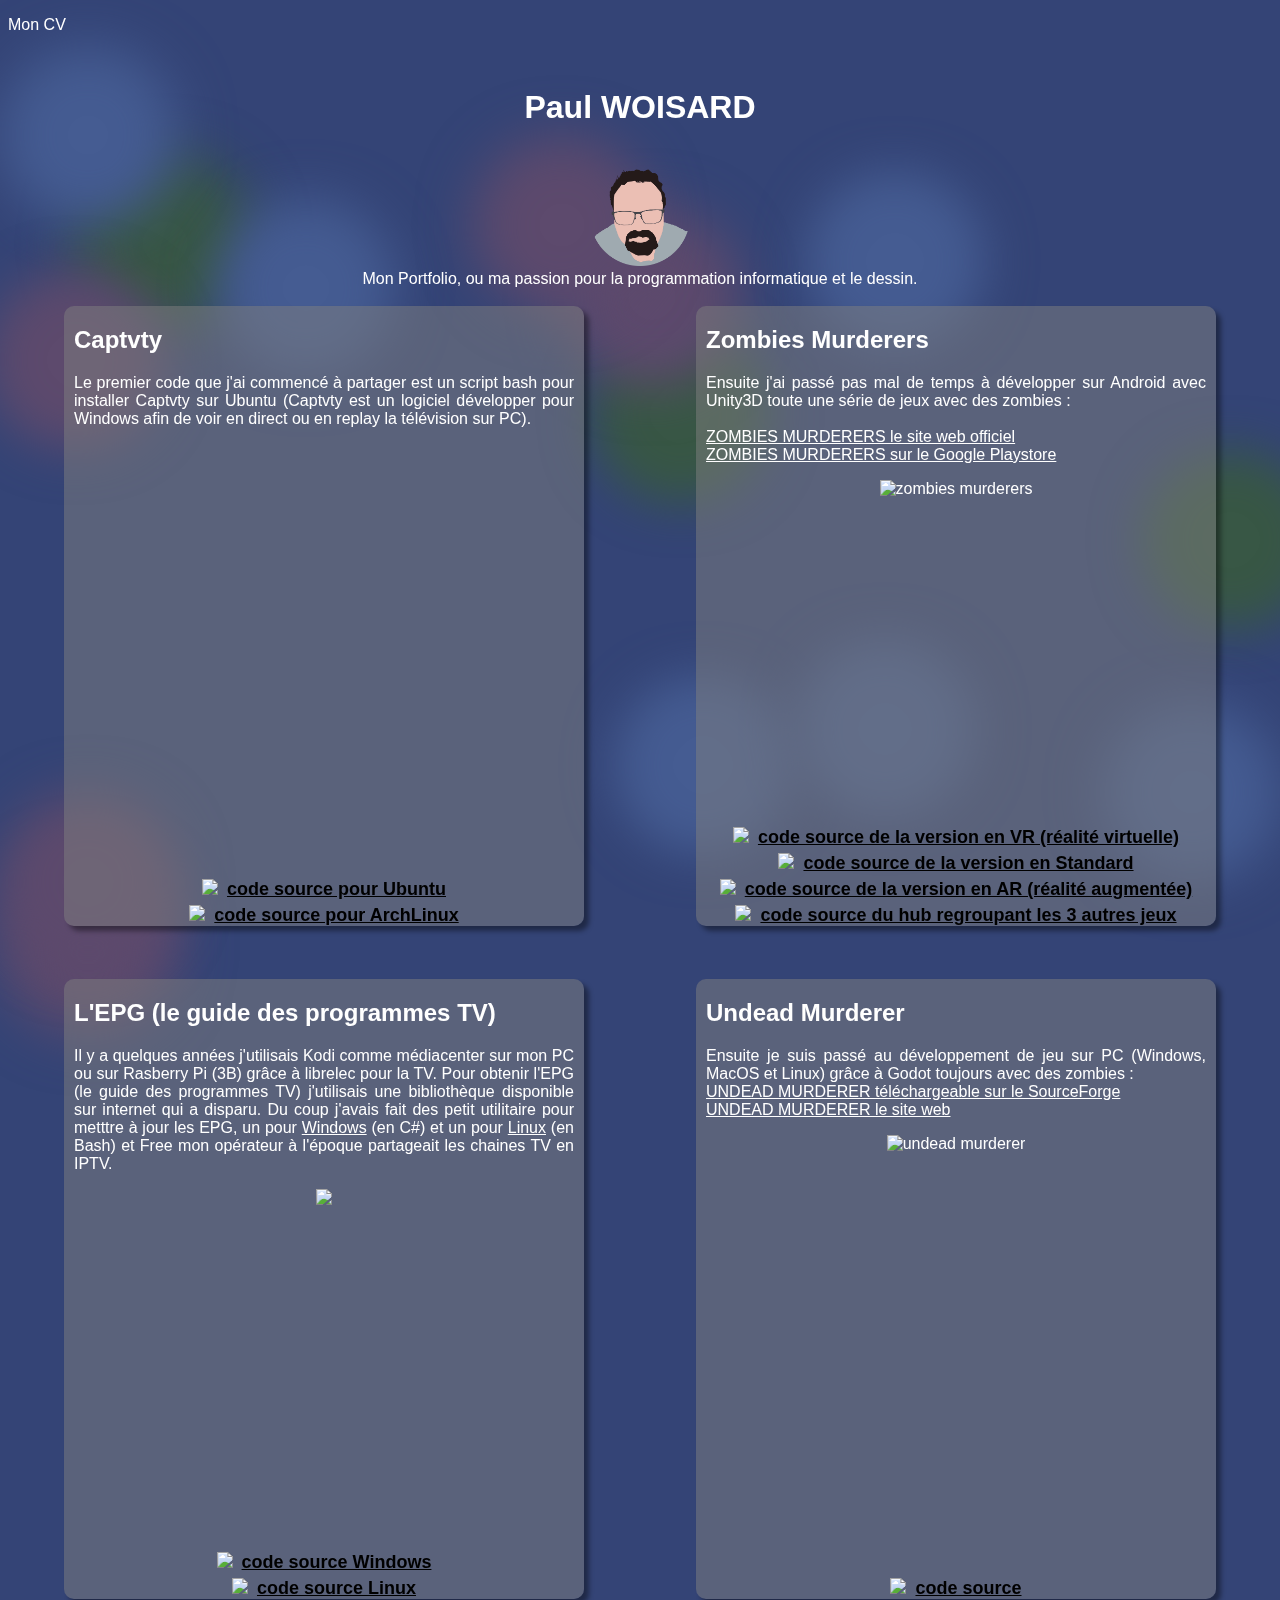
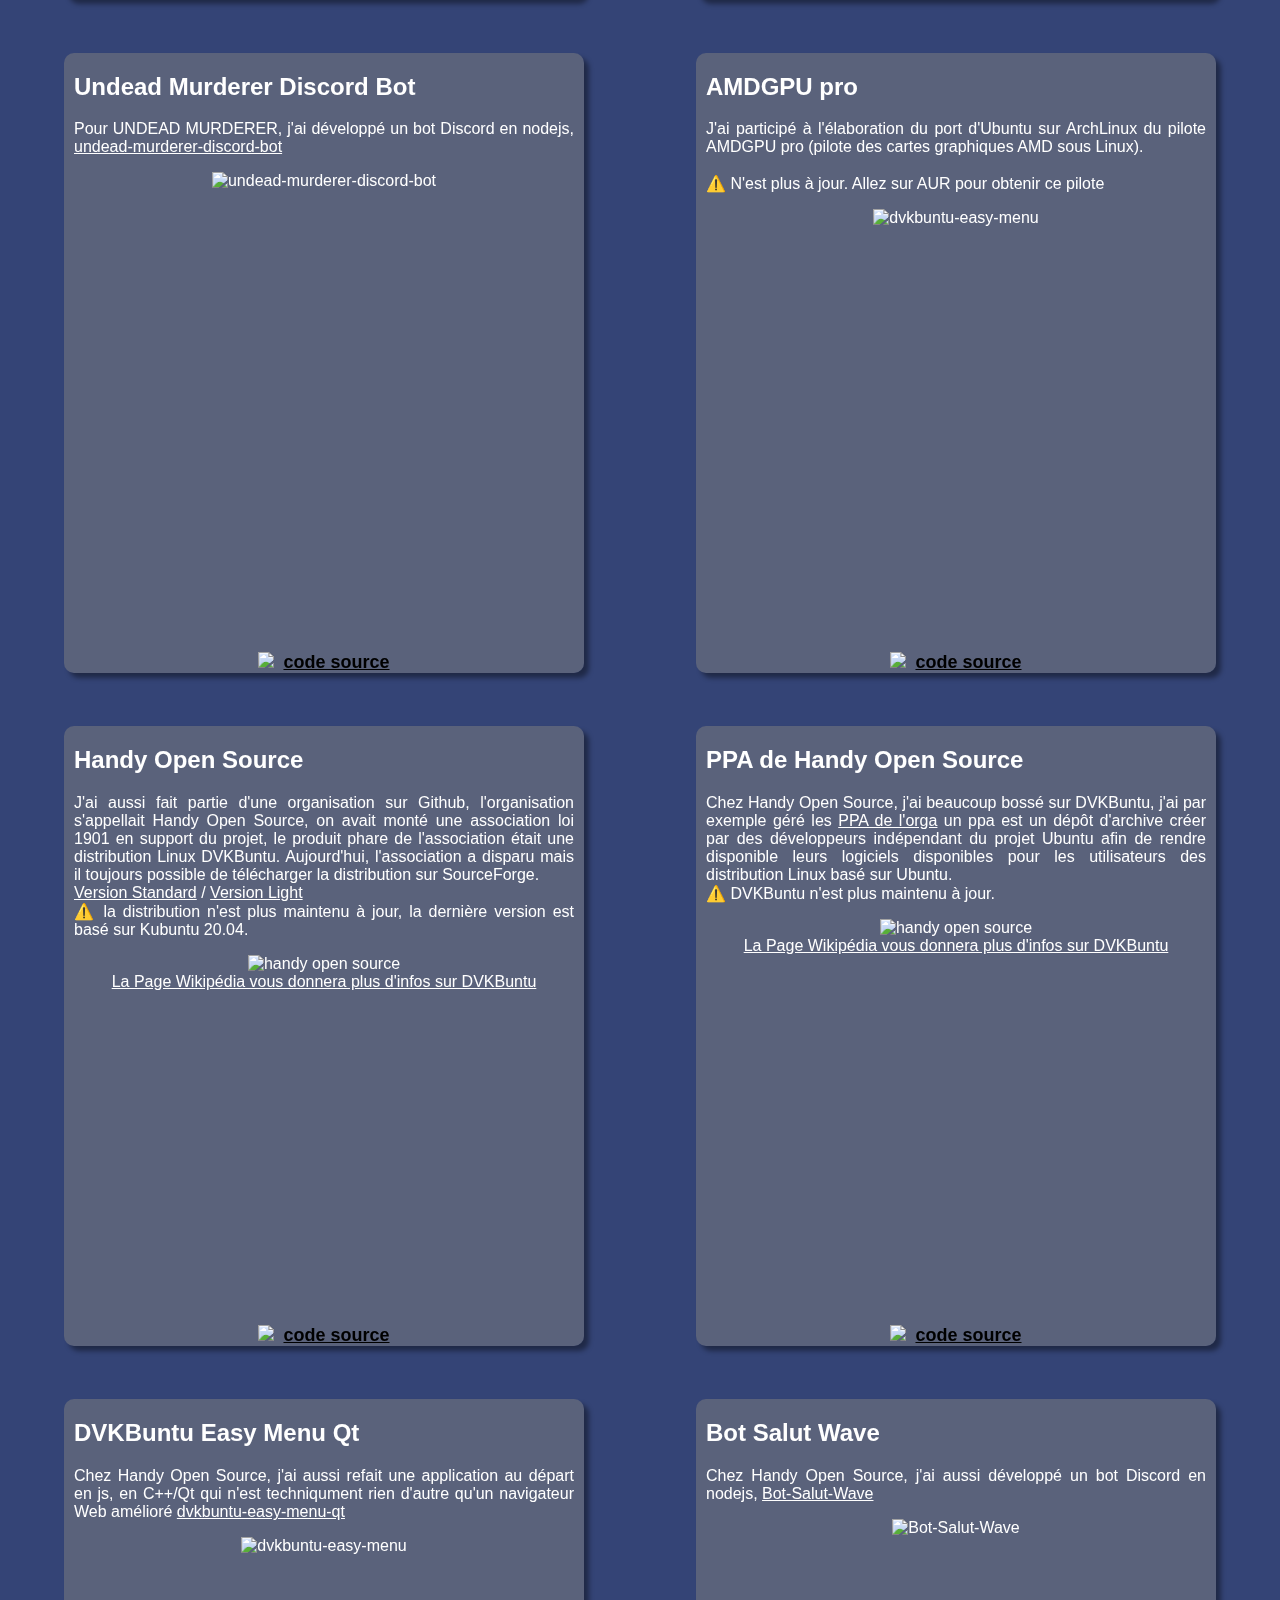
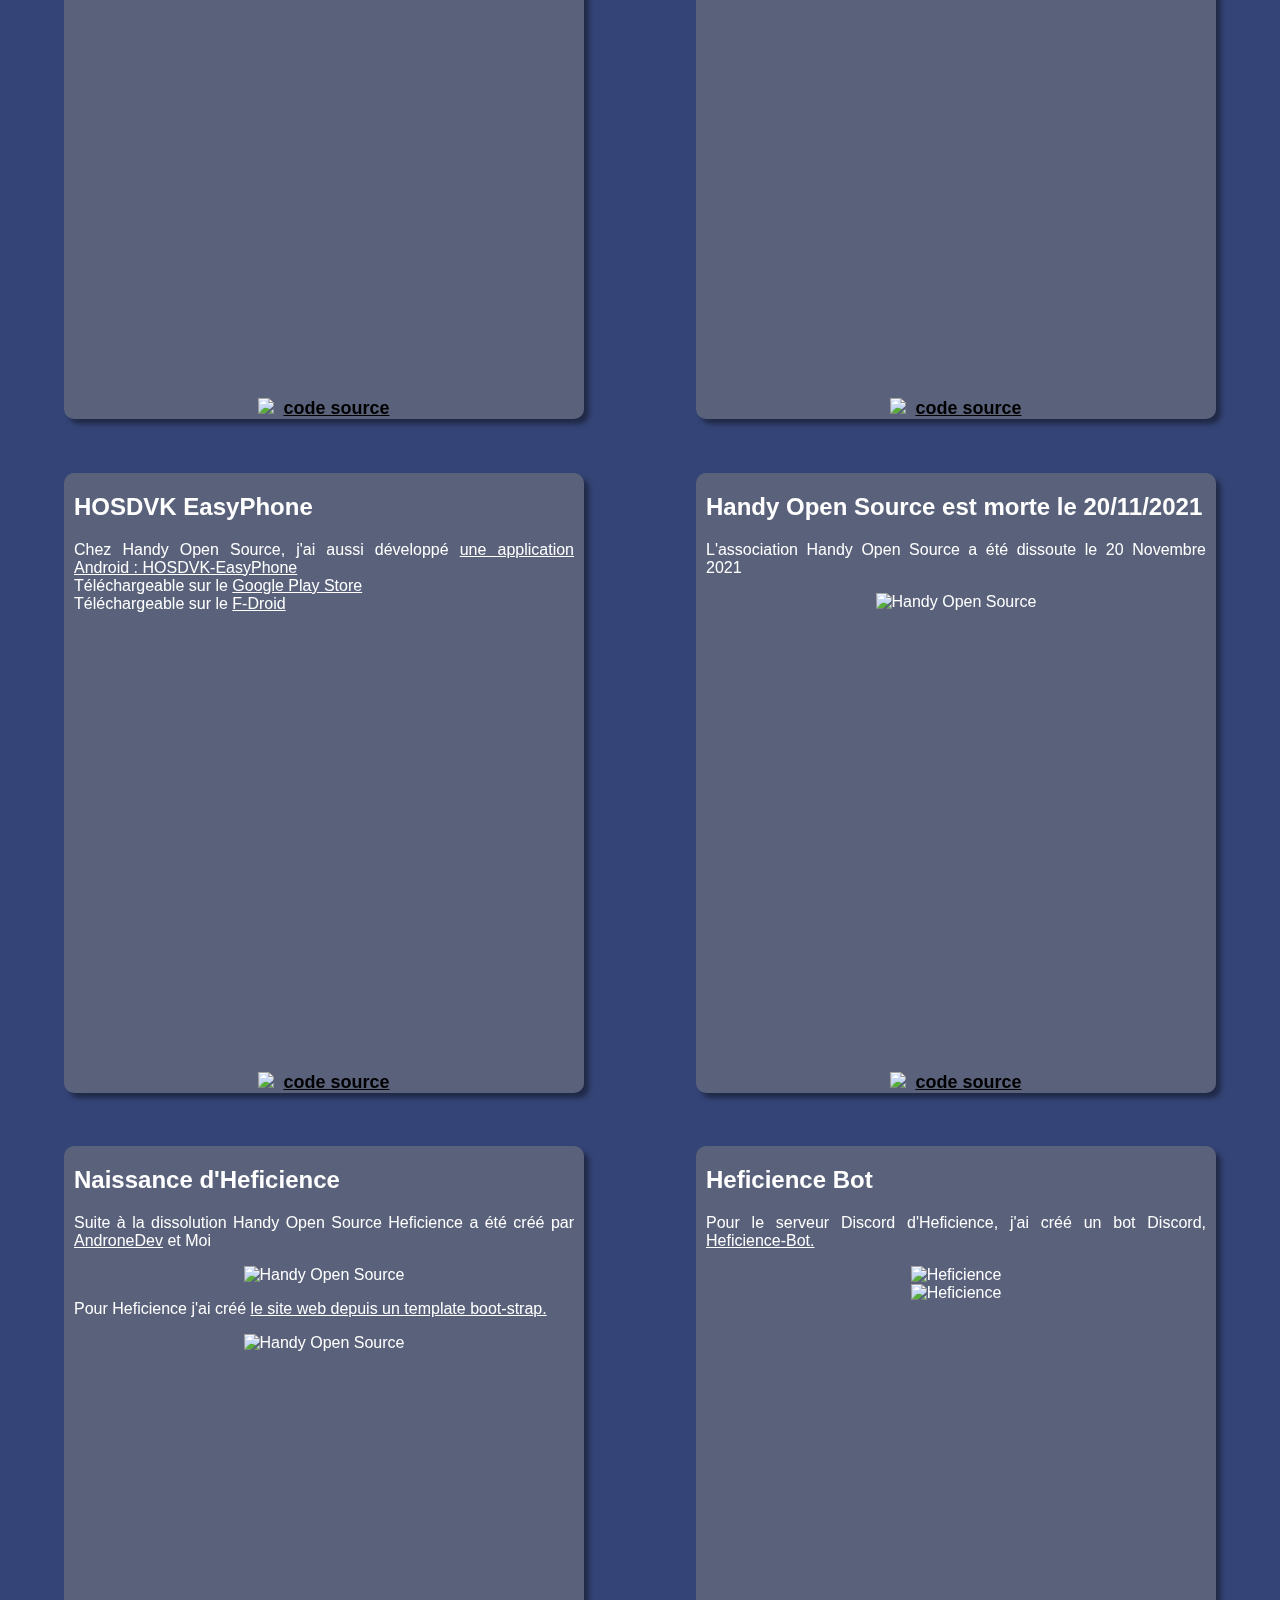
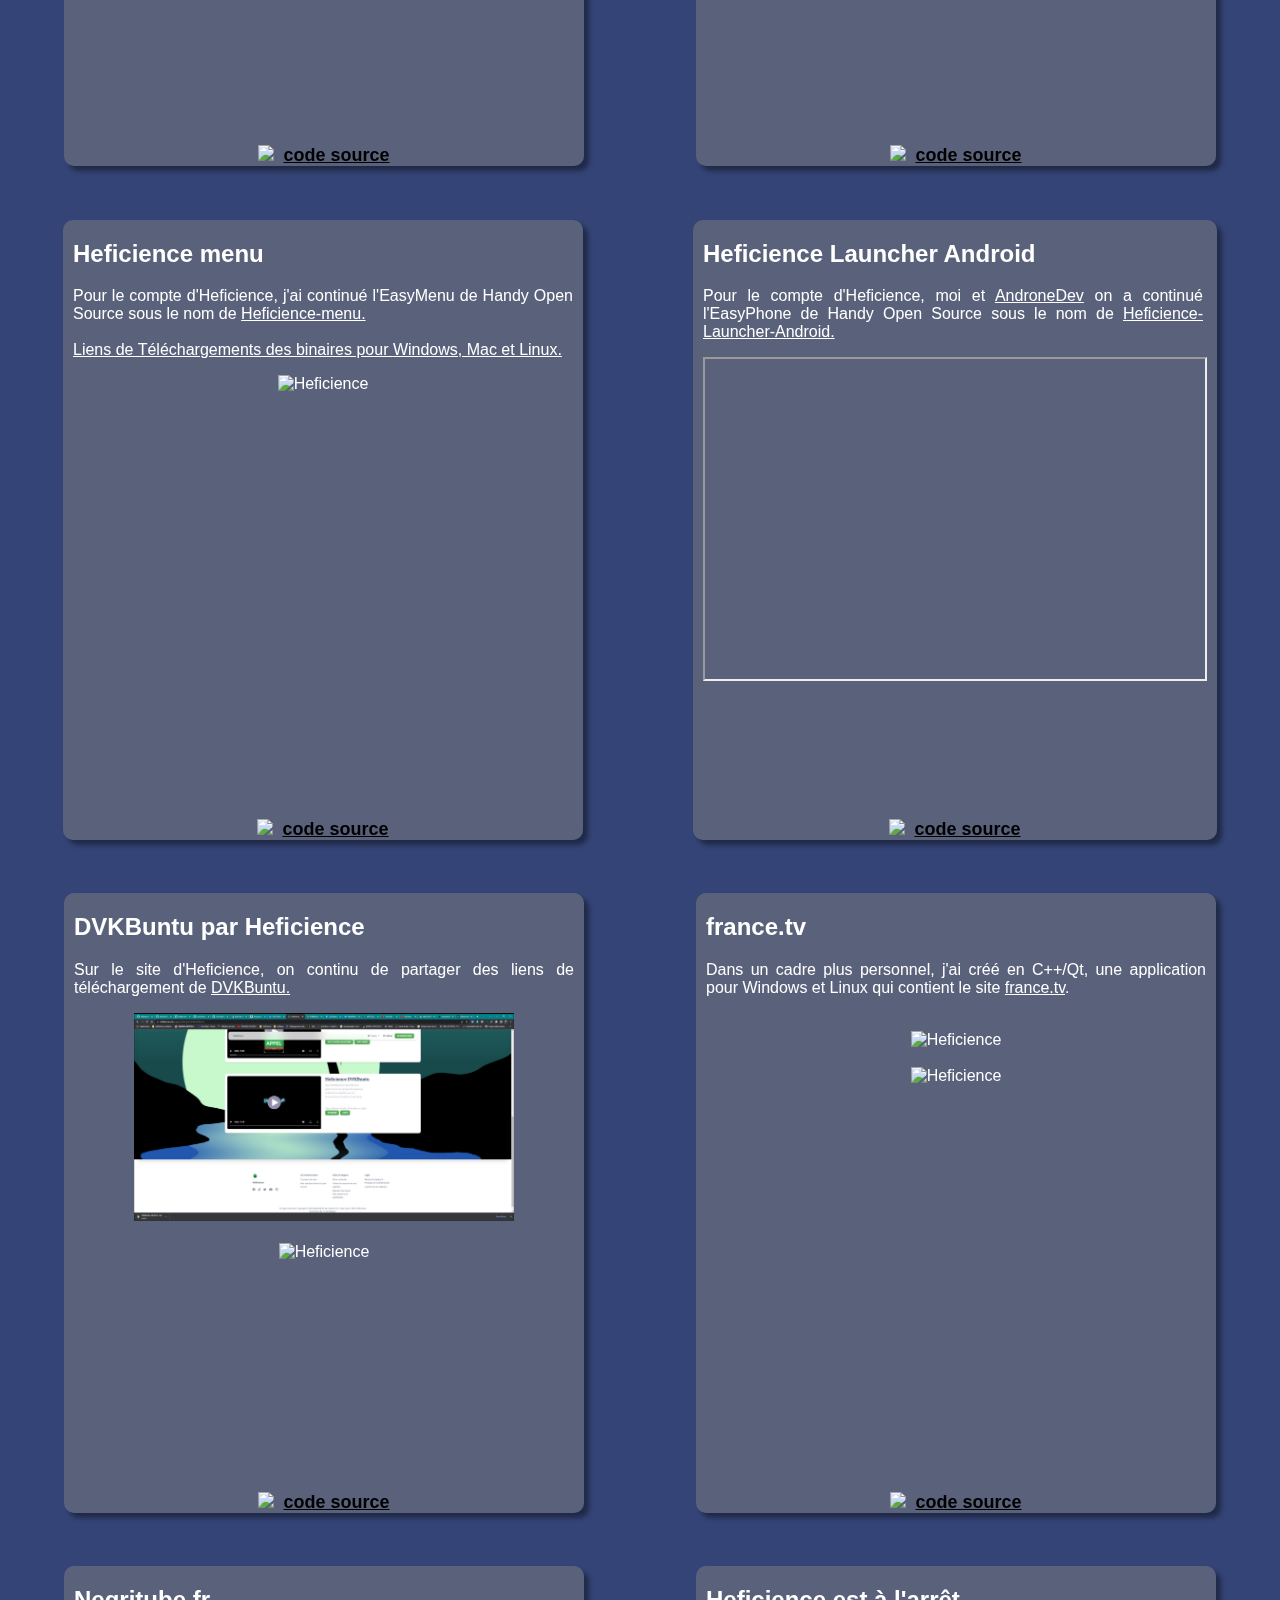
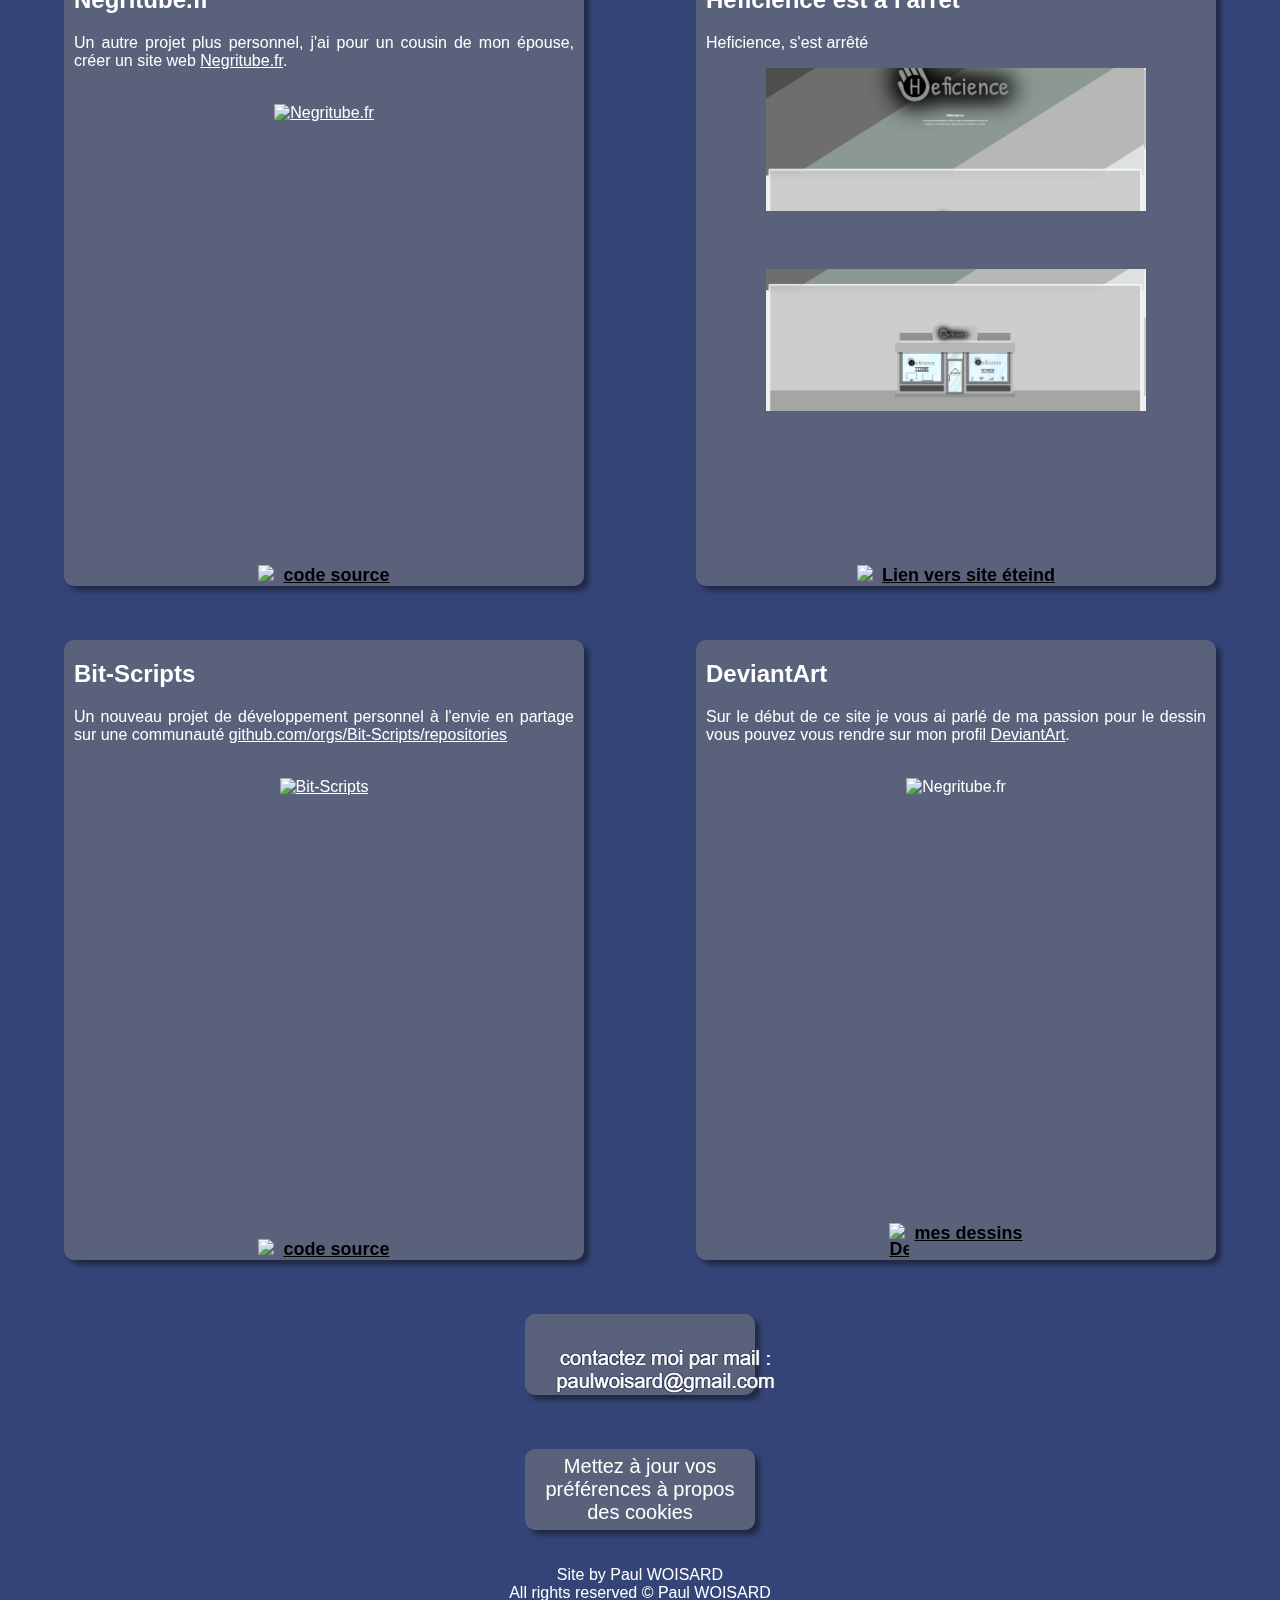
==== commit 83f4e31c: "mise à jour des liens morts" ====
--- a/index.html
+++ b/index.html
@@ -107,8 +107,8 @@
           (Captvty est un logiciel développer pour Windows afin de voir en direct ou en replay la télévision sur
           PC).
         </p>
-        <!--<iframe width="500" height="320" src="https://www.youtube.com/embed/a5CEMoGBehA"> </iframe>-->
-        <video src="https://paulluxwaffle.synology.me/Test_complet_de_Captvty_V3_installé_avec_WineHQ_Staging_sur_Ubuntu_Cosmic_18_10.mp4" width="500" height="320" controls ></video>
+        <iframe width="500" height="320" src="https://www.youtube.com/embed/DY0GP6XtUWs" frameborder="0" allowfullscreen></iframe>
+        <!--<video src="https://paulluxwaffle.synology.me/Test_complet_de_Captvty_V3_installé_avec_WineHQ_Staging_sur_Ubuntu_Cosmic_18_10.mp4" width="500" height="320" controls ></video>-->
         <div class="codesource">
           <a class="link-img-text" href="https://framagit.org/Paullux/captvty-script-installateur-pour-ubuntu" target="_blank">
             <img width="20px" src="https://framagit.org/uploads/-/system/appearance/header_logo/1/logo.svg">
@@ -204,7 +204,7 @@
         <h2>Undead Murderer Discord Bot</h2>
         <p>Pour UNDEAD MURDERER, j'ai développé un bot Discord en nodejs, <a href="https://github.com/Paullux/undead-murderer-discord-bot" target="_blank">undead-murderer-discord-bot</a>
         </p>
-        <img width="500" src="https://camo.githubusercontent.com/5ff2768d8b76e44ec6e9a5849baa6f645c49b5c7ee5b465f94fc58f7aaeca00b/[base64]" alt="undead-murderer-discord-bot"/>
+        <img width="500" src="https://a.fsdn.com/con/app/proj/undead-murderer/screenshots/vlcsnap-2018-12-05-20h01m24s533.png/245/183/1" alt="undead-murderer-discord-bot"/>
         <div class="codesource">
           <a class="link-img-text" href="https://github.com/Paullux/undead-murderer-discord-bot" target="_blank">
             <img width="20px" src="https://www.svgrepo.com/show/332084/github.svg">
@@ -299,7 +299,8 @@
           <br>Téléchargeable sur le <a href="https://play.google.com/store/apps/details?id=com.hos_dvk.easyphone.full" target="_blank">Google Play Store</a>
           <br>Téléchargeable sur le <a href="https://f-droid.org/packages/com.hos_dvk.easyphone.full/" target="_blank">F-Droid</a>
         </p>
-        <video src="https://paulluxwaffle.synology.me/Heficience-Phone.mp4" width="500" height="320" controls ></video>
+        <iframe width="500" height="320" src="https://www.youtube.com/embed/Au5Wk7009RQ" frameborder="0" allowfullscreen></iframe>
+        <!-- <video src="https://paulluxwaffle.synology.me/Heficience-Phone.mp4" width="500" height="320" controls ></video> -->
         <div class="codesource">
           <a class="link-img-text" href="https://github.com/Paullux/HOSDVK-EasyPhone" target="_blank">
             <img width="20px" src="https://www.svgrepo.com/show/332084/github.svg">
@@ -369,7 +370,7 @@
       <div class="under-element">
         <h2>Heficience Launcher Android</h2>
         <p>Pour le compte d'Heficience, moi et <a href="https://androne.dev/" target="_blank">AndroneDev</a> on a continué l'EasyPhone de Handy Open Source sous le nom de <a href="https://github.com/Heficience/Heficience-Launcher-Android">Heficience-Launcher-Android.</a></p>
-        <iframe width="500" height="320" src="https://paulluxwaffle.synology.me/heficience-android-phone.mp4" alt="Heficience"></iframe>
+        <iframe width="500" height="320" src="https://www.youtube.com/embed/BwroA8IzxC0" alt="Heficience"></iframe>
         <div class="codesource">
           <a class="link-img-text" href="https://github.com/Heficience/Heficience-Launcher-Android" target="_blank">
             <img width="20px" src="https://www.svgrepo.com/show/332084/github.svg">
@@ -382,8 +383,8 @@
       <div class="under-element">
         <h2>DVKBuntu par Heficience</h2>
         <p>Sur le site d'Heficience, on continu de partager des liens de téléchargement de <a href="https://www.heficience.com/pages/reference.html#DVKBuntu" target="_blank">DVKBuntu.</a></p>
-        <img width="380" src="https://paulluxwaffle.synology.me/DVKBUNTU.jpg" alt="Heficience"/>
-        <br><img width="380" src="https://a.fsdn.com/con/app/proj/dvkbuntu/screenshots/dvkbuntu%2003.jpg/max/max/1" alt="Heficience"/>
+        <img width="380" src="assets/img/DVKBUNTU.jpg" alt="Heficience"/>
+        <br><br><img height="180" src="https://avatars.githubusercontent.com/u/59876164?s=200&v=4" alt="Heficience"/>
         <div class="codesource">
           <a class="link-img-text" href="https://github.com/Heficience/Heficience-menu" target="_blank">
             <img width="20px" src="https://www.svgrepo.com/show/332084/github.svg">
@@ -423,8 +424,8 @@
       <div class="under-element">
         <h2>Heficience est à l'arrêt</h2>
         <p>Heficience, s'est arrêté</p>
-        <img width="380" src="https://paulluxwaffle.synology.me/Heficience grey logo.png" alt="Heficience"/><br>
-        <img width="380" src="https://paulluxwaffle.synology.me/Heficience end.png" alt="Heficience"/>
+        <img width="380" src="assets/img/Heficience grey logo.png" alt="Heficience"/><br>
+        <br><br><br><img width="380" src="assets/img/Heficience end.png" alt="Heficience"/>
         <div class="codesource">
           <a class="link-img-text" href="https://heficience.com" target="_blank">
             <img width="20" src="https://i.pinimg.com/originals/c5/fe/cb/c5fecb873af4c85d6eddccb9d5f1d8ff.gif">
@@ -437,7 +438,7 @@
       <div class="under-element">
         <h2>Bit-Scripts</h2>
         <p>Un nouveau projet de développement personnel à l'envie en partage sur une communauté <a href="https://github.com/orgs/Bit-Scripts/repositories">github.com/orgs/Bit-Scripts/repositories</a></p>
-        <br><a href="https://bit-scripts.github.io"><img width="500" height="240" src="https://paulluxwaffle.synology.me/Bit-scripts.png" alt="Bit-Scripts"/></a>
+        <br><a href="https://bit-scripts.github.io"><img width="440" height="440" src="https://avatars.githubusercontent.com/u/119359265?s=200&v=4" alt="Bit-Scripts"/></a>
         <div class="codesource">
           <a class="link-img-text" href="https://github.com/Bit-Scripts/Bit-Scripts.github.io" target="_blank">
             <img width="20px" src="https://www.svgrepo.com/show/332084/github.svg">
